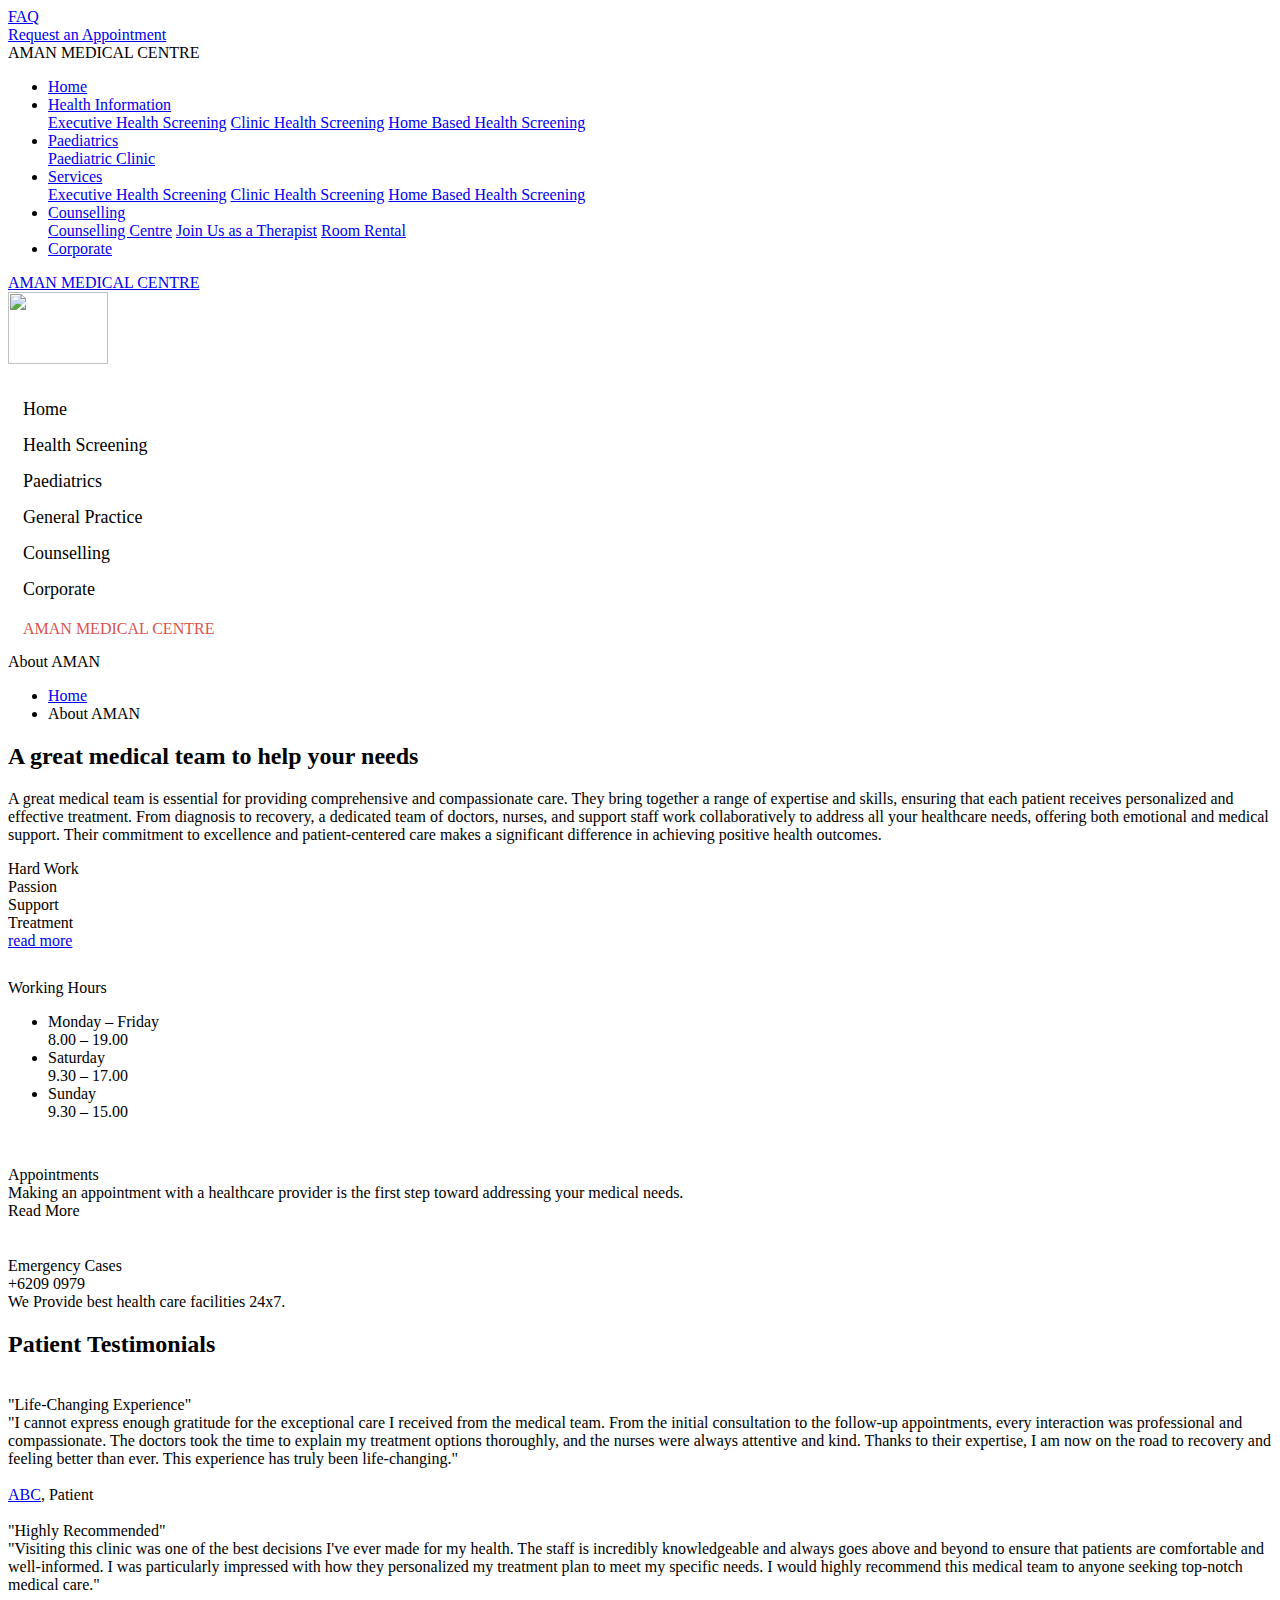
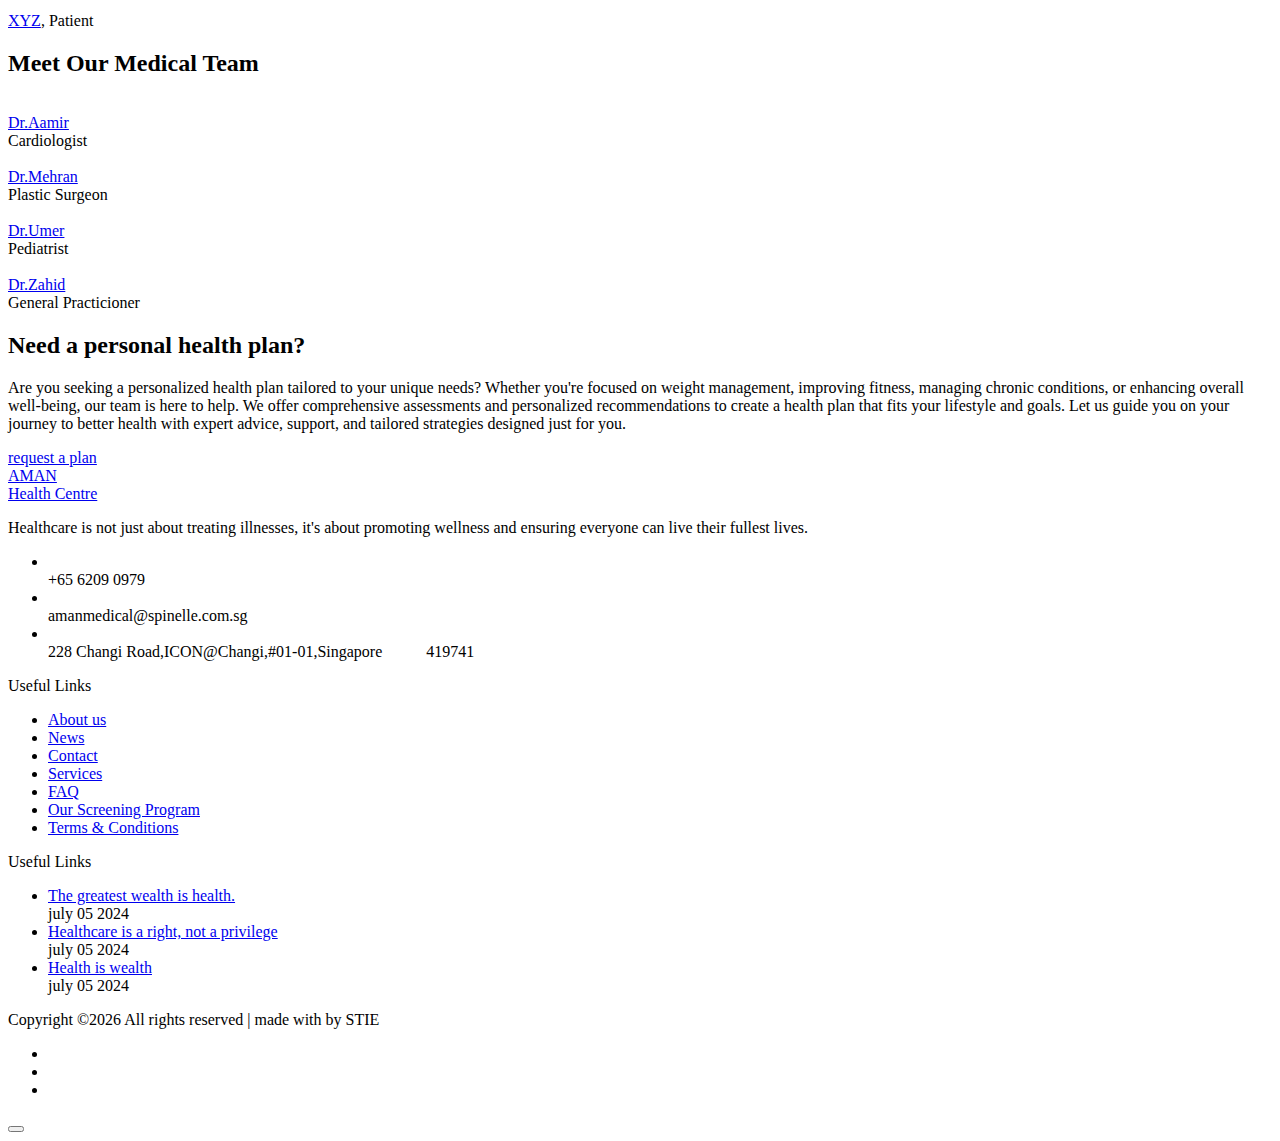
==== about.html @ 0fedb826 "committed" ====
<!DOCTYPE html>
<html lang="en">
<head>
<title>About us</title>
<meta charset="utf-8">
<meta http-equiv="X-UA-Compatible" content="IE=edge">
<meta name="description" content="CareMed demo project">
<meta name="viewport" content="width=device-width, initial-scale=1">
<link rel="icon" href="images/amanlogo.jpg" type="image/gif">
<link rel="stylesheet" type="text/css" href="styles/bootstrap4/bootstrap.min.css">
<link href="plugins/font-awesome-4.7.0/css/font-awesome.min.css" rel="stylesheet" type="text/css">
<link rel="stylesheet" type="text/css" href="plugins/OwlCarousel2-2.2.1/owl.carousel.css">
<link rel="stylesheet" type="text/css" href="plugins/OwlCarousel2-2.2.1/owl.theme.default.css">
<link rel="stylesheet" type="text/css" href="plugins/OwlCarousel2-2.2.1/animate.css">
<link rel="stylesheet" type="text/css" href="styles/about.css">
<link rel="stylesheet" type="text/css" href="styles/about_responsive.css">
<style>
	.menu_inner {
		padding: 15px;
	}

	.menu_list {
		list-style: none;
		padding: 0;
	}

	.menu_item {
		margin-bottom: 15px;
	}

	.menu_item a {
		text-decoration: none;
		color: #000;
		font-size: 18px;
	}

	.menu_extra {
		margin-top: 20px;
	}

	.menu_appointment a {
		text-decoration: none;
		color: #007BFF;
	}

	.menu_emergencies {
		margin-top: 10px;
		font-size: 16px;
		color: #d9534f;
	}

	.submenu_list {
		list-style: none;
		padding-left: 20px;
		display: none;
	}

	.menu_item_dropdown:hover .submenu_list {
		display: block;
	}

	.submenu_item a {
		color: #007BFF;
	}
</style>
</head>
<body>

<div class="super_container">
	
	<!-- Header -->

	<header class="header trans_200">
		
		<!-- Top Bar -->
		<div class="top_bar">
			<div class="container">
				<div class="row">
					<div class="col">
						<div class="top_bar_content d-flex flex-row align-items-center justify-content-start">
							<div class="top_bar_item"><a href="faq.html">FAQ</a></div>
							<div class="top_bar_item"><a href="#">Request an Appointment</a></div>
							<div class="emergencies  d-flex flex-row align-items-center justify-content-start ml-auto">AMAN MEDICAL CENTRE</div>
						</div>

					</div>
				</div>
			</div>
		</div>

		


		<div class="header_container">
			<div class="container">
				<div class="row">
					<div class="col">
						<div class="header_content d-flex flex-row align-items-center justify-content-start">
							<nav class="main_nav ml-auto">
								<ul>
									<li><a href="index.html">Home</a></li>
									<!-- <li><a href="about.html">About us</a></li> -->
									<li class="nav-item dropdown">
										<a class="nav-link dropdown-toggle" href="#" id="navbarDropdown" role="button" data-toggle="dropdown" aria-haspopup="true" aria-expanded="false">
											Health Information
										</a>
										<div class="dropdown-menu" aria-labelledby="navbarDropdown">
											
											<a class="dropdown-item" href="executivehealth.html">Executive Health Screening</a>
											<a class="dropdown-item" href="clinic.html">Clinic Health Screening</a>
											<a class="dropdown-item" href="homebased.html">Home Based  Health Screening</a>
										</div>
									</li>
									<li class="nav-item dropdown">
										<a class="nav-link dropdown-toggle" href="#" id="navbarDropdown" role="button" data-toggle="dropdown" aria-haspopup="true" aria-expanded="false">
											Paediatrics 
										</a>
										<div class="dropdown-menu" aria-labelledby="navbarDropdown">
											
											<a class="dropdown-item" href="paediatrics.html">Paediatric Clinic</a>
											
										</div>
									</li>

									<li class="nav-item dropdown">
										<a class="nav-link dropdown-toggle" href="#" id="navbarDropdown" role="button" data-toggle="dropdown" aria-haspopup="true" aria-expanded="false">
											Services
										</a>
										<div class="dropdown-menu" aria-labelledby="navbarDropdown">
											
											<a class="dropdown-item" href="executivehealth.html">Executive Health Screening</a>
											<a class="dropdown-item" href="clinic.html">Clinic Health Screening</a>
											<a class="dropdown-item" href="homebased.html">Home Based  Health Screening</a>
										</div>
									</li>
									<li class="nav-item dropdown">
										<a class="nav-link dropdown-toggle" href="#" id="navbarDropdown" role="button" data-toggle="dropdown" aria-haspopup="true" aria-expanded="false">
											Counselling
										</a>
										<div class="dropdown-menu" aria-labelledby="navbarDropdown">
											
											<a class="dropdown-item" href="executivehealth.html">Counselling Centre</a>
											<a class="dropdown-item" href="clinic.html">Join Us as a Therapist</a>
											<a class="dropdown-item" href="homebased.html">Room Rental</a>
										</div>
									</li>
									<li><a href="news.html">Corporate</a></li>
									<!-- <li><a href="contact.html">Contact</a></li> -->
								</ul>
							</nav>
							<div class="hamburger ml-auto"><i class="fa fa-bars" aria-hidden="true"></i></div>
						</div>
					</div>
				</div>
			</div>
		</div>

		<!-- Logo -->
		<div class="logo_container_outer">
			<div class="container">
				<div class="row">
					<div class="col">
						<div class="logo_container">
							<a href="#">
								<div class="logo_content ">
									 <div class="logo_line"></div> 
									<div class="logo d-flex flex-row align-items-center justify-content-center">
										<div class="logo_sub text-danger">AMAN MEDICAL CENTRE </div>
										<div class="logo_text"><img class="img" src="images/amandec12.jpg" alt="" style="width:100px;height:72px;"></div>
										 <!-- <div class="logo_box">+</div>  -->
									</div>
									
								</div>
							</a>
						</div>
					</div>
				</div>
			</div>	
		</div>

	</header>

	<!-- Menu -->

	<div class="menu_container menu_mm">
        <div class="menu_close_container">
            <div class="menu_close"></div>
        </div>
        <div class="menu_inner menu_mm">
            <div class="menu menu_mm">
                <ul class="menu_list menu_mm">
                    <li class="menu_item menu_mm"><a href="index.html">Home</a></li>
                    <li class="menu_item menu_mm menu_item_dropdown">
                        <a href="#">Health Screening <i class="fa fa-chevron-down"></i></a>
                        <ul class="submenu_list menu_mm">
                            <li class="submenu_item menu_mm"><a href="executivehealth.html">Executive Health Screening</a></li>
                            <li class="submenu_item menu_mm"><a href="clinic.html">Clinic Health Screening</a></li>
                            <li class="submenu_item menu_mm"><a href="homebased.html">Home Based Health Screening</a></li>
                        </ul>
                    </li>
                    <li class="menu_item menu_mm menu_item_dropdown">
                        <a href="#">Paediatrics <i class="fa fa-chevron-down"></i></a>
                        <ul class="submenu_list menu_mm">
                            <li class="submenu_item menu_mm"><a href="paediatrics.html">Paediatric Clinic</a></li>
                        </ul>
                    </li>
                    <li class="menu_item menu_mm menu_item_dropdown">
                        <a href="#">General Practice <i class="fa fa-chevron-down"></i></a>
                        <ul class="submenu_list menu_mm">
                            <li class="submenu_item menu_mm"><a href="executivehealth.html">Executive Health Screening</a></li>
                            <li class="submenu_item menu_mm"><a href="clinic.html">Clinic Health Screening</a></li>
                            <li class="submenu_item menu_mm"><a href="homebased.html">Home Based Health Screening</a></li>
                        </ul>
                    </li>
                    <li class="menu_item menu_mm menu_item_dropdown">
                        <a href="#">Counselling <i class="fa fa-chevron-down"></i></a>
                        <ul class="submenu_list menu_mm">
                            <li class="submenu_item menu_mm"><a href="executivehealth.html">Counselling Centre</a></li>
                            <li class="submenu_item menu_mm"><a href="clinic.html">Join Us as a Therapist</a></li>
                            <li class="submenu_item menu_mm"><a href="homebased.html">Room Rental</a></li>
                        </ul>
                    </li>
                    <li class="menu_item menu_mm"><a href="news.html">Corporate</a></li>
                </ul>
            </div>
            <div class="menu_extra">
                <div class="menu_emergencies">AMAN MEDICAL CENTRE</div>
            </div>
        </div>
    </div>

	<!-- Home -->

	<div class="home">
		<div class="home_background parallax-window" data-parallax="scroll" data-image-src="images/about.jpg" data-speed="0.8"></div>
		<div class="home_container">
			<div class="container">
				<div class="row">
					<div class="col">
						<div class="home_content">
							<div class="home_title">About <span>AMAN</span></div>
							<div class="breadcrumbs">
								<ul>
									<li><a href="index.html">Home</a></li>
									<li>About AMAN</li>
								</ul>
							</div>
						</div>
					</div>
				</div>
			</div>
		</div>
	</div>

	<!-- About -->

	<div class="about">
		<div class="container">
			<div class="row">

				<!-- About Content -->
				<div class="col-lg-8">
					<div class="section_title"><h2>A great medical team to help your needs</h2></div>
					<div class="about_text">
						<p class="text-justify"> A great medical team is essential for providing comprehensive and compassionate care. 
							They bring together a range of expertise and skills, ensuring that each patient receives
							 personalized and effective treatment. From diagnosis to recovery, a dedicated team of 
							 doctors, nurses, and support staff work collaboratively to address all your healthcare
							  needs, offering both emotional and medical support. Their commitment to excellence and
							   patient-centered care makes a significant difference in achieving positive health 
							   outcomes.</p>
					</div>
					<div class="row loaders_container">
						<div class="col-md-3 loader_col">
							<!-- Loader -->
							<div class="loader" data-perc="0.75"><span>Hard Work</span></div>
						</div>
						<div class="col-md-3 loader_col">
							<!-- Loader -->
							<div class="loader" data-perc="0.95"><span>Passion</span></div>
						</div>
						<div class="col-md-3 loader_col">
							<!-- Loader -->
							<div class="loader" data-perc="0.75"><span>Support</span></div>
						</div>
						<div class="col-md-3 loader_col">
							<!-- Loader -->
							<div class="loader" data-perc="0.95"><span>Treatment</span></div>
						</div>
					</div>
					<div class="button about_button"><a href="#">read more</a></div>
				</div>

				<!-- Boxes -->
				<div class="col-lg-4 boxes_col">

					<!-- Box -->
					<div class="box working_hours">
						<div class="box_icon d-flex flex-column align-items-start justify-content-center"><div style="width:29px; height:29px;"><img src="images/alarm-clock.svg" alt=""></div></div>
						<div class="box_title">Working Hours</div>
						<div class="working_hours_list">
							<ul>
								<li class="d-flex flex-row align-items-center justify-content-start">
									<div>Monday – Friday</div>
									<div class="ml-auto">8.00 – 19.00</div>
								</li>
								<li class="d-flex flex-row align-items-center justify-content-start">
									<div>Saturday</div>
									<div class="ml-auto">9.30 – 17.00</div>
								</li>
								<li class="d-flex flex-row align-items-center justify-content-start">
									<div>Sunday</div>
									<div class="ml-auto">9.30 – 15.00</div>
								</li>
							</ul>
						</div>
					</div>

					<!-- Box -->
					<div class="box box_appointments">
						<div class="box_icon d-flex flex-column align-items-start justify-content-center"><div style="width: 29px; height:29px;"><img src="images/phone-call.svg" alt=""></div></div>
						<div class="box_title">Appointments</div>
						<div class="box_text text-justify">Making an appointment with a healthcare provider is the first step toward
							 addressing your medical needs. 
							
							<div class="button home_button">
								<a>Read More</a>
							</div> 
							
							<!-- Our streamlined  appointment process ensures that you can 

							
							quickly and easily schedule a visit with one of our expert medical professionals.
							
							Whether you need a routine check-up, a specialized consultation, or urgent care, our team is here to assist you.

							How to Schedule an Appointment:
							
							Online Booking: Use our online portal to select a convenient date and time for your appointment.
							Phone Call: Call our dedicated appointment line to speak with a scheduler who can help you find the right slot.
							In-Person: Visit our reception desk to book an appointment directly with our staff.
							Our goal is to provide you with timely and efficient access to the care you need. We understand that your time is valuable, and we strive to minimize wait times while ensuring that you receive the highest quality medical attention.
							
							If you have any questions or need assistance with booking an appointment, please do not hesitate to contact us. We're here to help you every step of the way.
							 -->
							
							
							
							
							
							</div>
					</div>

					<!-- Box -->
					<div class="box box_emergency">
						<div class="box_icon d-flex flex-column align-items-start justify-content-center"><div style="width: 37px; height:37px; margin-left:-4px;"><img src="images/bell.svg" alt=""></div></div>
						<div class="box_title">Emergency Cases</div>
						<div class="box_phone">+6209 0979</div>
						<div class="box_emergency_text">We Provide best health care facilities 24x7.</div>
					</div>

				</div>
			</div>
		</div>
	</div>

	<!-- Testimonials -->

	<div class="testimonials">
		<div class="testimonials_background parallax-window" data-parallax="scroll" data-image-src="images/testimonials.jpg" data-speed="0.8"></div>
		<div class="container">
			<div class="row">
				<div class="col">
					<div class="section_title section_title_light"><h2>Patient Testimonials</h2></div>
				</div>
			</div>
			<div class="row test_row">
				
				<!-- Testimonial -->
				<div class="col-lg-6 test_col">
					<div class="testimonial">
						<div class="test_icon d-flex flex-column align-items-center justify-content-center"><img src="images/quote.png" alt=""></div>
						<div class="test_text text-justify">"Life-Changing Experience" <br>

							"I cannot express enough gratitude for the exceptional care I received from the medical team. From the initial 
							consultation to the follow-up appointments, every interaction was professional and compassionate. The doctors
							 took the time to explain my treatment options thoroughly, and the nurses were always attentive and kind. Thanks 
							 to their expertise, I am now on the road to recovery and feeling better than ever. This experience has truly been
							  life-changing."</div>
						<div class="test_author d-flex flex-row align-items-center justify-content-start">
							<div class="test_author_image"><div><img src="images/alamdar.jpg" alt=""></div></div>
							<div class="test_author_name"><a href="#">ABC</a>, <span>Patient</span></div>
						</div>
					</div>
				</div>

				<!-- Testimonial -->
				<div class="col-lg-6 test_col">
					<div class="testimonial">
						<div class="test_icon d-flex flex-column align-items-center justify-content-center"><img src="images/quote.png" alt=""></div>
						<div class="test_text text-justify">"Highly Recommended"  <br>

							"Visiting this clinic was one of the best decisions I've ever made for my health. The staff is incredibly
							 knowledgeable and always goes above and beyond to ensure that patients are comfortable and well-informed. 
							 I was particularly impressed with how they personalized my treatment plan to meet my specific needs.
							  I would highly recommend this medical team to anyone seeking top-notch medical care."</div>
						<div class="test_author d-flex flex-row align-items-center justify-content-start">
							<div class="test_author_image"><div><img src="images/alamdar.jpg" alt=""></div></div>
							<div class="test_author_name"><a href="#">XYZ</a>, <span>Patient</span></div>
						</div>
					</div>
				</div>

			</div>
		</div>
	</div>

	<!-- Team -->

	<div class="team">
		<div class="container">
			<div class="row">
				<div class="col">
					<div class="section_title"><h2>Meet Our Medical Team</h2></div>
				</div>
			</div>
			<div class="row team_row">
				
				<!-- Team Member -->
				<div class="col-lg-3 team_col">
					<div class="team_member">
						<div class="team_member_image d-flex flex-column align-items-center justify-content-end"><img src="images/Dramir.jpeg" alt="" style="height: 400px;"></div>
						<div class="team_member_info">
							<div class="team_member_name"><a href="#">Dr.Aamir</a></div>
							<div class="team_member_title">Cardiologist</div>
						</div>
					</div>
				</div>

				<!-- Team Member -->
				<div class="col-lg-3 team_col">
					<div class="team_member">
						<div class="team_member_image d-flex flex-column align-items-center justify-content-end"><img src="images/Drmehran.jpeg" alt=""></div>
						<div class="team_member_info">
							<div class="team_member_name"><a href="#">Dr.Mehran</a></div>
							<div class="team_member_title">Plastic Surgeon</div>
						</div>
					</div>
				</div>

				<!-- Team Member -->
				<div class="col-lg-3 team_col">
					<div class="team_member">
						<div class="team_member_image d-flex flex-column align-items-center justify-content-end"><img src="images/Drumer.jpg" alt=""></div>
						<div class="team_member_info">
							<div class="team_member_name"><a href="#">Dr.Umer</a></div>
							<div class="team_member_title">Pediatrist</div>
						</div>
					</div>
				</div>

				<!-- Team Member -->
				<div class="col-lg-3 team_col">
					<div class="team_member">
						<div class="team_member_image d-flex flex-column align-items-center justify-content-end"><img src="images/drzahidd.jpg" alt="" style="height: 400px;"></div>
						<div class="team_member_info">
							<div class="team_member_name"><a href="#">Dr.Zahid</a></div>
							<div class="team_member_title">General Practicioner</div>
						</div>
					</div>
				</div>

			</div>
		</div>
	</div>

	<!-- Call to action -->

	<div class="cta">
		<div class="cta_background parallax-window" data-parallax="scroll" data-image-src="images/cta.jpg" data-speed="0.8"></div>
		<div class="container">
			<div class="row">
				<div class="col">
					<div class="cta_content text-center">
						<h2>Need a personal health plan?</h2>
						<p class="text-justify">Are you seeking a personalized health plan tailored to your unique needs? Whether you're
							 focused on weight management, improving fitness, managing chronic conditions, or enhancing overall well-being, 
							 our team is here to help. We offer comprehensive assessments and personalized recommendations to create a health 
							 plan that fits your lifestyle and goals. Let us guide you on your journey to better health with expert advice, 
							 support, and tailored strategies designed just for you.

						</p>
						<div class="button cta_button"><a href="#">request a plan</a></div>
					</div>
				</div>
			</div>
		</div>		
	</div>

	<!-- Footer -->

	<footer class="footer">
		<div class="footer_container">
			<div class="container">
				<div class="row">
					
					<!-- Footer - About -->
					<div class="col-lg-4 footer_col">
						<div class="footer_about">
							<div class="footer_logo_container">
								<a href="#" class="d-flex flex-column align-items-center justify-content-center">
									<div class="logo_content">
										<div class="logo d-flex flex-row align-items-center justify-content-center">
											<div class="logo_text">AMAN<span></span></div>
											<!-- <div class="logo_box">+</div> -->
										</div>
										<div class="logo_sub">Health Centre </div>
									</div>
								</a>
							</div>
							<div class="footer_about_text">
								<p class="text-justify">Healthcare is not just about treating illnesses, it's about promoting wellness and ensuring everyone can live their fullest lives.</p>
							</div>
							<ul class="footer_about_list">
								<li><div class="footer_about_icon"><img src="images/phone-call.svg" alt=""></div><span>+65 6209 0979</span></li>
								<li><div class="footer_about_icon"><img src="images/envelope.svg" alt=""></div><span>amanmedical@spinelle.com.sg</span></li>
								<li><div class="footer_about_icon"><img src="images/placeholder.svg" alt=""></div><span>228 Changi Road,ICON@Changi,#01-01,Singapore &nbsp;&nbsp; &nbsp;&nbsp; &nbsp; &nbsp;   419741</span></li>
							</ul>
						</div>
					</div>

					<!-- Footer - Links -->
					<div class="col-lg-4 footer_col">
						<div class="footer_links footer_column">
							<div class="footer_title">Useful Links</div>
							<ul>
								<li><a href="about.html">About us</a></li>
								<li><a href="news.html">News</a></li>
								<li><a href="contact.html">Contact</a></li>
								<li><a href="services.html">Services</a></li>
								<li><a href="#">FAQ</a></li>
								<li><a href="#">Our Screening Program</a></li>
								<li><a href="#">Terms & Conditions</a></li>
								
							</ul>
						</div>
					</div>

					<!-- Footer - News -->
					<div class="col-lg-4 footer_col">
						<div class="footer_news footer_column">
							<div class="footer_title">Useful Links</div>
							<ul>
								<li>
									<div class="footer_news_title"><a href="news.html">The greatest wealth is health.</a></div>
									<div class="footer_news_date">july 05 2024</div>
								</li>
								<li>
									<div class="footer_news_title"><a href="news.html">Healthcare is a right, not a privilege</a></div>
									<div class="footer_news_date">july 05 2024</div>
								</li>
								<li>
									<div class="footer_news_title"><a href="news.html">Health is wealth</a></div>
									<div class="footer_news_date">july 05 2024</div>
								</li>
							</ul>
						</div>
					</div>
				</div>
			</div>
		</div>
		<div class="copyright">
			<div class="container">
				<div class="row">
					<div class="col">
						<div class="copyright_content d-flex flex-lg-row flex-column align-items-lg-center justify-content-start">
							<div class="cr">
                   Copyright &copy;<script>document.write(new Date().getFullYear());</script> All rights reserved |  made with <i class="fa fa-heart-o" aria-hidden="true"></i> by STIE
</div>
							<div class="footer_social ml-lg-auto">
								<ul>
									
									<li><a href="#"><i class="fa fa-facebook" aria-hidden="true"></i></a></li>
									<li><a href="#"><i class="fa fa-twitter" aria-hidden="true"></i></a></li>
									<li><a href="#"><i class="fa fa-linkedin" aria-hidden="true"></i></a></li>
								</ul>
							</div>
						</div>
					</div>
				</div>
			</div>			
		</div>
	</footer>
	<button onclick="topFunction()" id="backToTopBtn" title="Go to top"><i class="fa fa-arrow-up"></i></button>
</div>

<script src="js/jquery-3.2.1.min.js"></script>
<script src="styles/bootstrap4/popper.js"></script>
<script src="styles/bootstrap4/bootstrap.min.js"></script>
<script src="plugins/greensock/TweenMax.min.js"></script>
<script src="plugins/greensock/TimelineMax.min.js"></script>
<script src="plugins/scrollmagic/ScrollMagic.min.js"></script>
<script src="plugins/greensock/animation.gsap.min.js"></script>
<script src="plugins/greensock/ScrollToPlugin.min.js"></script>
<script src="plugins/progressbar/progressbar.min.js"></script>
<script src="plugins/OwlCarousel2-2.2.1/owl.carousel.js"></script>
<script src="plugins/easing/easing.js"></script>
<script src="plugins/parallax-js-master/parallax.min.js"></script>
<script src="js/about.js"></script>
</body>
</html>
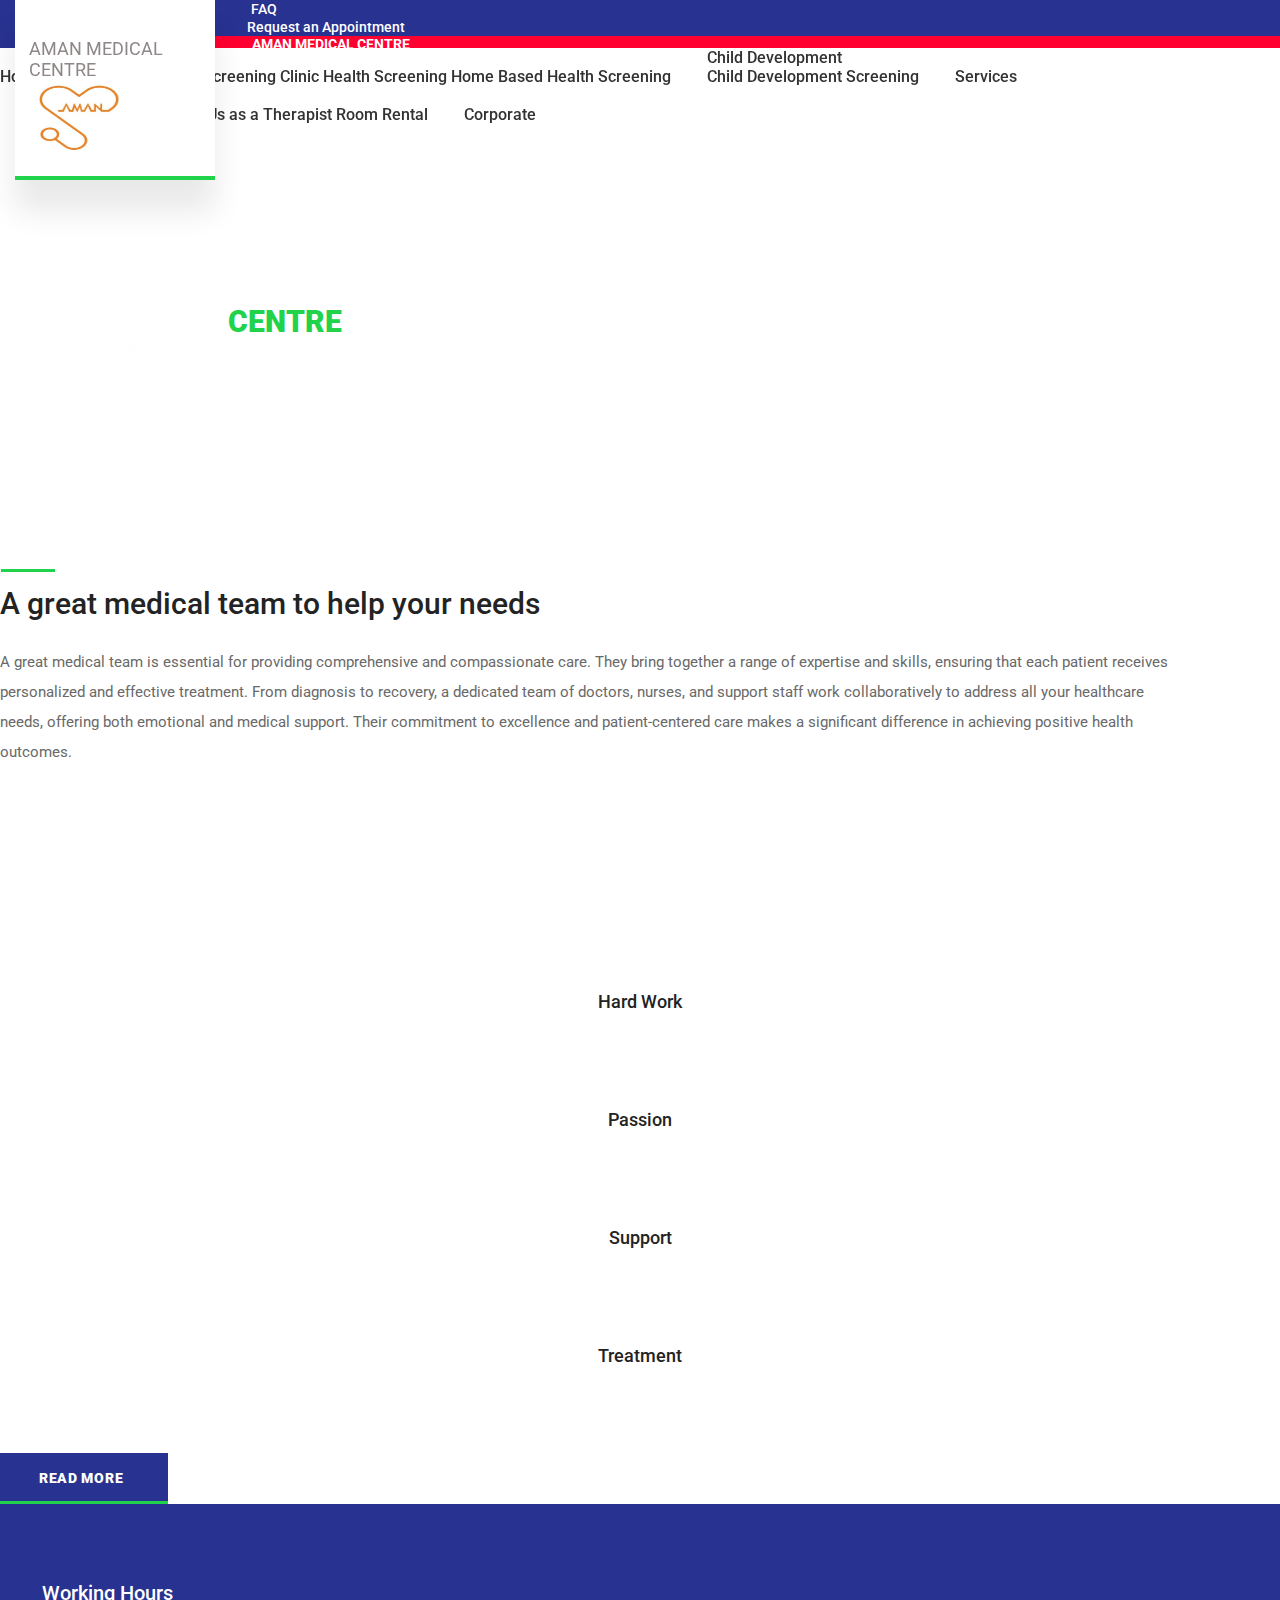
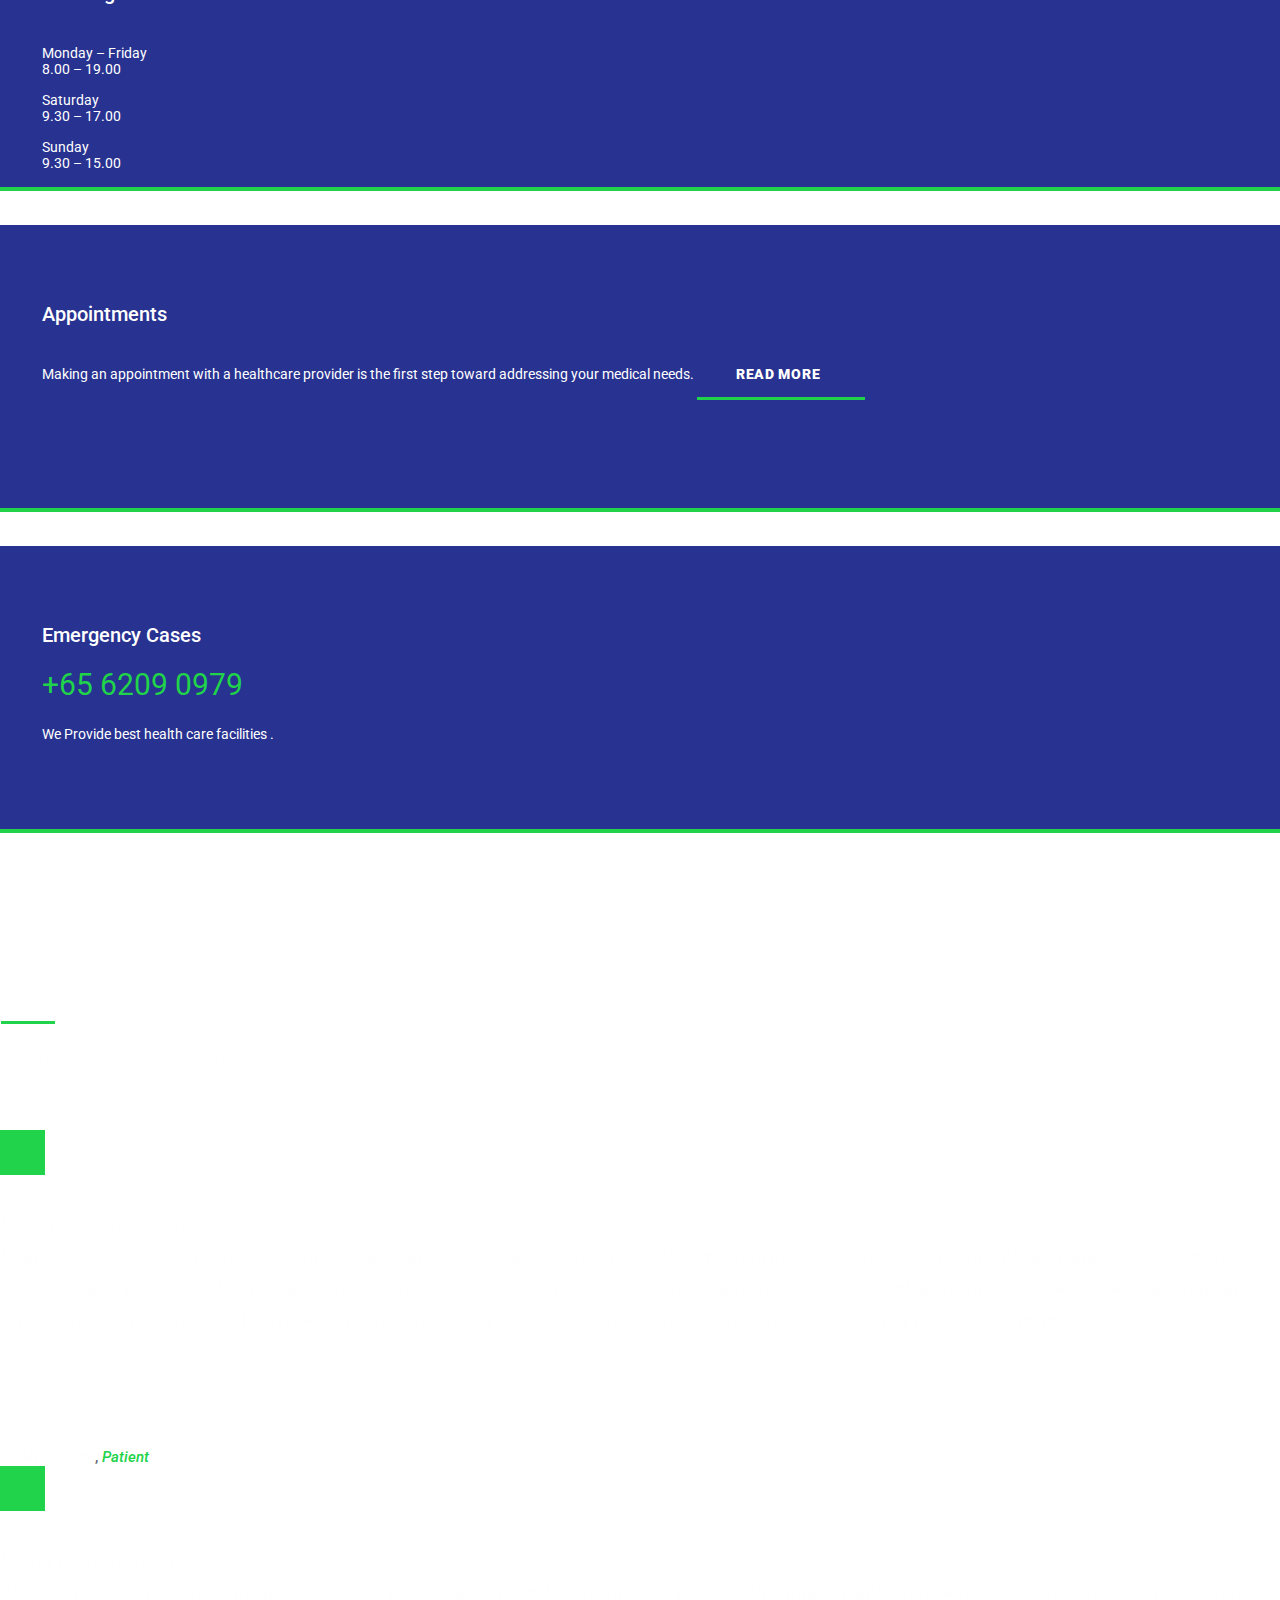
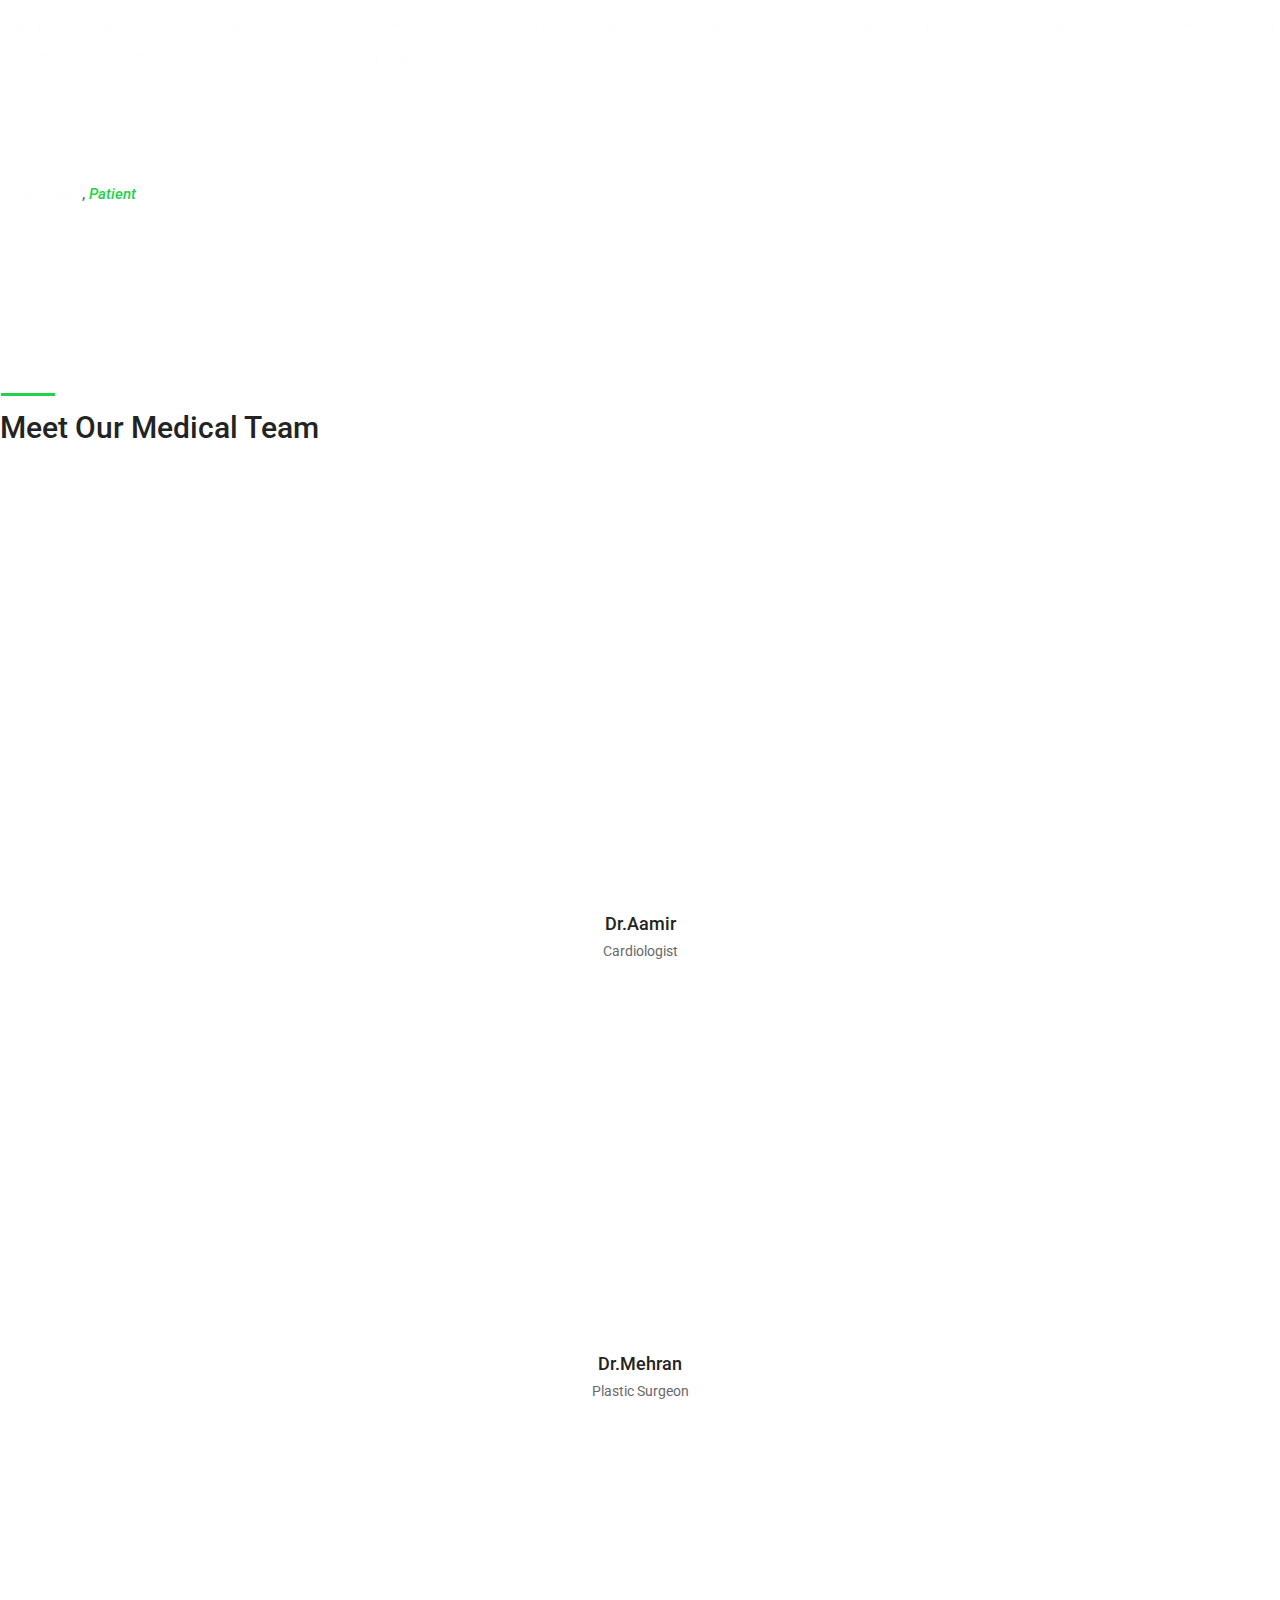
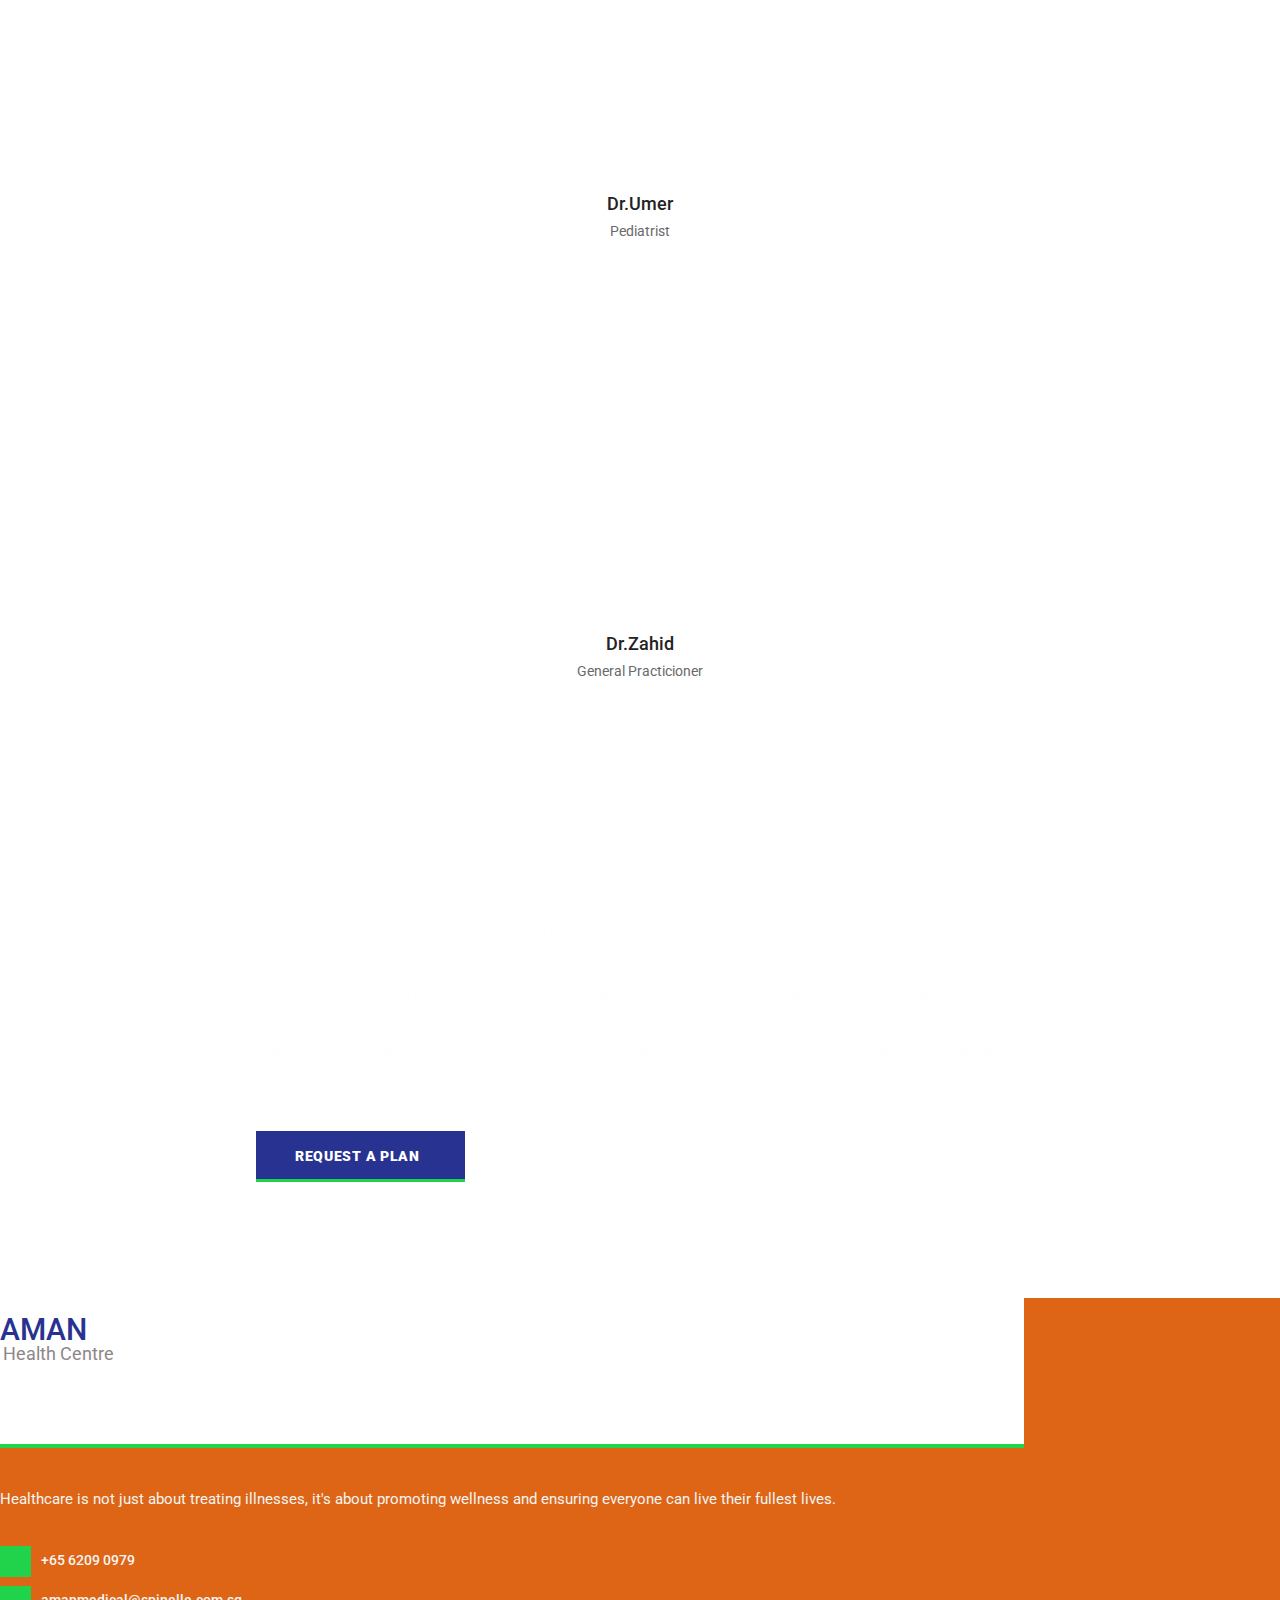
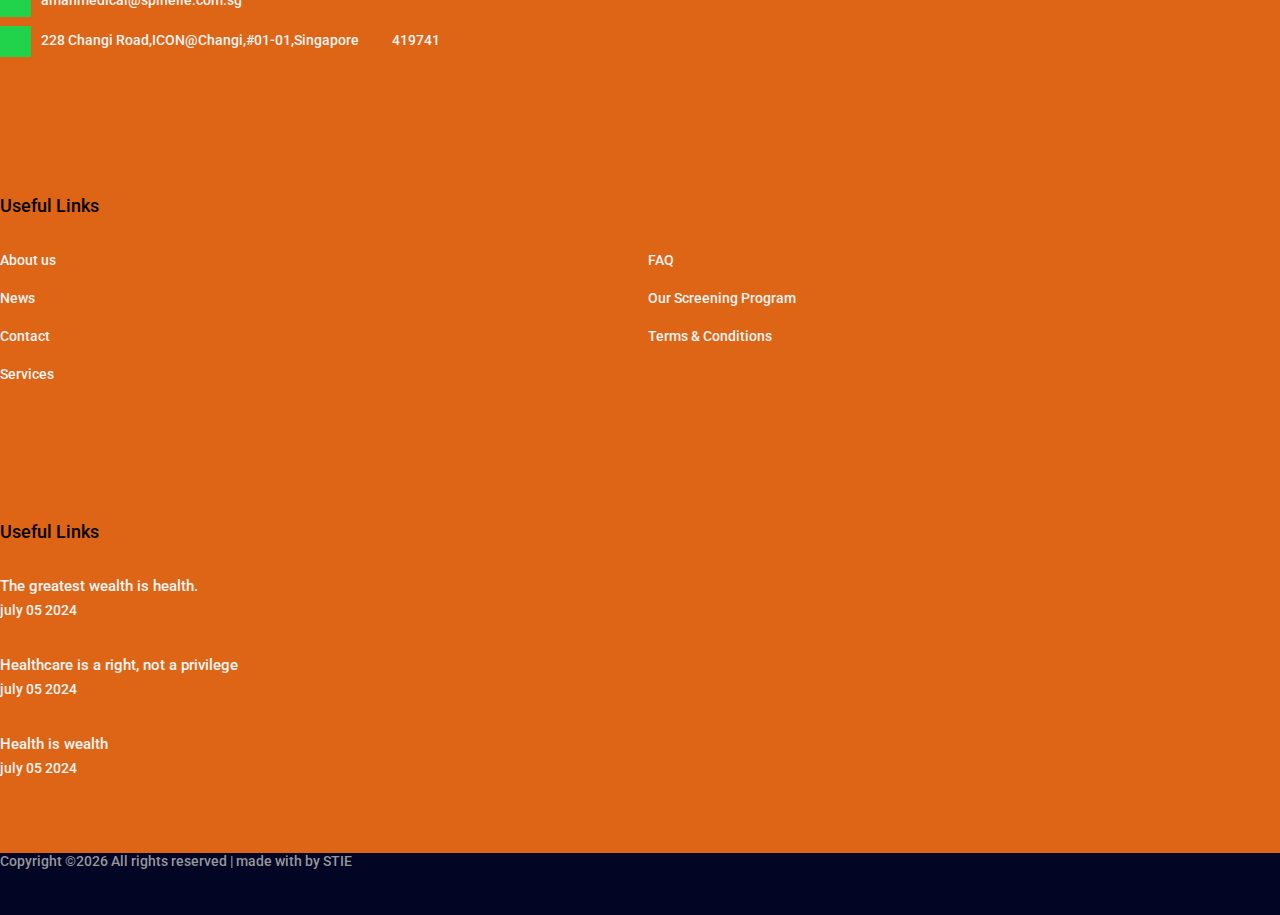
==== commit 10bd59fc: "changes" ====
--- a/about.html
+++ b/about.html
@@ -15,6 +15,23 @@
 <link rel="stylesheet" type="text/css" href="styles/about.css">
 <link rel="stylesheet" type="text/css" href="styles/about_responsive.css">
 <style>
+
+.logo_content
+{
+	width: 100%;
+	height: 100%;
+	padding: 11px;
+} 
+.logo_sub
+{
+	font-size: 18px;
+	font-weight: 400;
+	color: #8f8787;
+	padding-left: 3px;
+	margin-top: 2px;
+}
+
+
 	.menu_inner {
 		padding: 15px;
 	}
@@ -113,16 +130,16 @@
 									</li>
 									<li class="nav-item dropdown">
 										<a class="nav-link dropdown-toggle" href="#" id="navbarDropdown" role="button" data-toggle="dropdown" aria-haspopup="true" aria-expanded="false">
-											Paediatrics 
+											Child Development 
 										</a>
 										<div class="dropdown-menu" aria-labelledby="navbarDropdown">
 											
-											<a class="dropdown-item" href="paediatrics.html">Paediatric Clinic</a>
+											<a class="dropdown-item" href="paediatrics.html">Child Development Screening</a>
 											
 										</div>
 									</li>
-
-									<li class="nav-item dropdown">
+									<li><a href="services.html">Services</a></li>
+									<!-- <li class="nav-item dropdown">
 										<a class="nav-link dropdown-toggle" href="#" id="navbarDropdown" role="button" data-toggle="dropdown" aria-haspopup="true" aria-expanded="false">
 											Services
 										</a>
@@ -132,16 +149,16 @@
 											<a class="dropdown-item" href="clinic.html">Clinic Health Screening</a>
 											<a class="dropdown-item" href="homebased.html">Home Based  Health Screening</a>
 										</div>
-									</li>
+									</li> -->
 									<li class="nav-item dropdown">
 										<a class="nav-link dropdown-toggle" href="#" id="navbarDropdown" role="button" data-toggle="dropdown" aria-haspopup="true" aria-expanded="false">
 											Counselling
 										</a>
 										<div class="dropdown-menu" aria-labelledby="navbarDropdown">
 											
-											<a class="dropdown-item" href="executivehealth.html">Counselling Centre</a>
-											<a class="dropdown-item" href="clinic.html">Join Us as a Therapist</a>
-											<a class="dropdown-item" href="homebased.html">Room Rental</a>
+											<a class="dropdown-item" href="#">Counselling Centre</a>
+											<a class="dropdown-item" href="#">Join Us as a Therapist</a>
+											<a class="dropdown-item" href="#">Room Rental</a>
 										</div>
 									</li>
 									<li><a href="news.html">Corporate</a></li>
@@ -166,7 +183,7 @@
 									 <div class="logo_line"></div> 
 									<div class="logo d-flex flex-row align-items-center justify-content-center">
 										<div class="logo_sub text-danger">AMAN MEDICAL CENTRE </div>
-										<div class="logo_text"><img class="img" src="images/amandec12.jpg" alt="" style="width:100px;height:72px;"></div>
+										<div class="logo_text"><img class="img" src="images/amanlogonew.jpg" alt="" style="width:100px;height:72px;"></div>
 										 <!-- <div class="logo_box">+</div>  -->
 									</div>
 									
@@ -199,28 +216,22 @@
                         </ul>
                     </li>
                     <li class="menu_item menu_mm menu_item_dropdown">
-                        <a href="#">Paediatrics <i class="fa fa-chevron-down"></i></a>
+                        <a href="#">Child Development <i class="fa fa-chevron-down"></i></a>
                         <ul class="submenu_list menu_mm">
-                            <li class="submenu_item menu_mm"><a href="paediatrics.html">Paediatric Clinic</a></li>
+                            <li class="submenu_item menu_mm"><a href="paediatrics.html">Child Development Screening</a></li>
                         </ul>
                     </li>
-                    <li class="menu_item menu_mm menu_item_dropdown">
-                        <a href="#">General Practice <i class="fa fa-chevron-down"></i></a>
-                        <ul class="submenu_list menu_mm">
-                            <li class="submenu_item menu_mm"><a href="executivehealth.html">Executive Health Screening</a></li>
-                            <li class="submenu_item menu_mm"><a href="clinic.html">Clinic Health Screening</a></li>
-                            <li class="submenu_item menu_mm"><a href="homebased.html">Home Based Health Screening</a></li>
-                        </ul>
-                    </li>
+                    <li class="menu_item menu_mm"><a href="services.html">Services</a></li>
                     <li class="menu_item menu_mm menu_item_dropdown">
                         <a href="#">Counselling <i class="fa fa-chevron-down"></i></a>
                         <ul class="submenu_list menu_mm">
-                            <li class="submenu_item menu_mm"><a href="executivehealth.html">Counselling Centre</a></li>
-                            <li class="submenu_item menu_mm"><a href="clinic.html">Join Us as a Therapist</a></li>
-                            <li class="submenu_item menu_mm"><a href="homebased.html">Room Rental</a></li>
+                            <li class="submenu_item menu_mm"><a href="#">Counselling Centre</a></li>
+                            <li class="submenu_item menu_mm"><a href="#">Join Us as a Therapist</a></li>
+                            <li class="submenu_item menu_mm"><a href="#">Room Rental</a></li>
                         </ul>
                     </li>
                     <li class="menu_item menu_mm"><a href="news.html">Corporate</a></li>
+					<li class="menu_item menu_mm"><a href="contact.html">Contact</a></li>
                 </ul>
             </div>
             <div class="menu_extra">
@@ -238,7 +249,7 @@
 				<div class="row">
 					<div class="col">
 						<div class="home_content">
-							<div class="home_title">About <span>AMAN</span></div>
+							<div class="home_title">AMAN MEDICAL <span>CENTRE</span></div>
 							<div class="breadcrumbs">
 								<ul>
 									<li><a href="index.html">Home</a></li>
@@ -355,8 +366,8 @@
 					<div class="box box_emergency">
 						<div class="box_icon d-flex flex-column align-items-start justify-content-center"><div style="width: 37px; height:37px; margin-left:-4px;"><img src="images/bell.svg" alt=""></div></div>
 						<div class="box_title">Emergency Cases</div>
-						<div class="box_phone">+6209 0979</div>
-						<div class="box_emergency_text">We Provide best health care facilities 24x7.</div>
+						<div class="box_phone">+65 6209 0979</div>
+						<div class="box_emergency_text">We Provide best health care facilities .</div>
 					</div>
 
 				</div>
@@ -389,7 +400,7 @@
 							  life-changing."</div>
 						<div class="test_author d-flex flex-row align-items-center justify-content-start">
 							<div class="test_author_image"><div><img src="images/alamdar.jpg" alt=""></div></div>
-							<div class="test_author_name"><a href="#">ABC</a>, <span>Patient</span></div>
+							<div class="test_author_name"><a href="#">Mr Salman</a>, <span>Patient</span></div>
 						</div>
 					</div>
 				</div>
@@ -406,7 +417,7 @@
 							  I would highly recommend this medical team to anyone seeking top-notch medical care."</div>
 						<div class="test_author d-flex flex-row align-items-center justify-content-start">
 							<div class="test_author_image"><div><img src="images/alamdar.jpg" alt=""></div></div>
-							<div class="test_author_name"><a href="#">XYZ</a>, <span>Patient</span></div>
+							<div class="test_author_name"><a href="#">Mr Zahid</a>, <span>Patient</span></div>
 						</div>
 					</div>
 				</div>
--- a/styles/about.css
+++ b/styles/about.css
@@ -0,0 +1,1352 @@
+@charset "utf-8";
+/* CSS Document */
+
+/******************************
+
+[Table of Contents]
+
+1. Fonts
+2. Body and some general stuff
+3. Header
+	3.1 Top Bar
+	3.2 Header Content
+	3.3 Logo
+4. Menu
+5. Home
+6. About
+7. Testimonials
+8. Team
+9. CTA
+10. Footer
+
+
+
+******************************/
+
+/***********
+1. Fonts
+***********/
+
+@import url('https://fonts.googleapis.com/css?family=Roboto:300,400,500,700,900');
+
+/*********************************
+2. Body and some general stuff
+*********************************/
+
+*
+{
+	margin: 0;
+	padding: 0;
+	-webkit-font-smoothing: antialiased;
+	-webkit-text-shadow: rgba(0,0,0,.01) 0 0 1px;
+	text-shadow: rgba(0,0,0,.01) 0 0 1px;
+}
+body
+{
+	font-family: 'Roboto', sans-serif;
+	font-size: 15px;
+	font-weight: 500;
+	background: #FFFFFF;
+	color: #696969;
+}
+div
+{
+	display: block;
+	position: relative;
+	-webkit-box-sizing: border-box;
+    -moz-box-sizing: border-box;
+    box-sizing: border-box;
+}
+ul
+{
+	list-style: none;
+	margin-bottom: 0px;
+}
+p
+{
+	font-family: 'Roboto', sans-serif;
+	font-size: 15px;
+	line-height: 2;
+	font-weight: 400;
+	color: #696969;
+	-webkit-font-smoothing: antialiased;
+	-webkit-text-shadow: rgba(0,0,0,.01) 0 0 1px;
+	text-shadow: rgba(0,0,0,.01) 0 0 1px;
+}
+p:last-of-type
+{
+	margin-bottom: 0;
+}
+a
+{
+	-webkit-transition: all 200ms ease;
+	-moz-transition: all 200ms ease;
+	-ms-transition: all 200ms ease;
+	-o-transition: all 200ms ease;
+	transition: all 200ms ease;
+}
+a, a:hover, a:visited, a:active, a:link
+{
+	text-decoration: none;
+	-webkit-font-smoothing: antialiased;
+	-webkit-text-shadow: rgba(0,0,0,.01) 0 0 1px;
+	text-shadow: rgba(0,0,0,.01) 0 0 1px;
+}
+a:hover
+{
+	color: #20d34a !important;
+}
+::selection
+{
+	color: #20d34a;
+}
+p::selection
+{
+	
+}
+h1{font-size: 48px;}
+h2{font-size: 36px;}
+h3{font-size: 24px;}
+h4{font-size: 18px;}
+h5{font-size: 14px;}
+h1, h2, h3, h4, h5, h6
+{
+	font-family: 'Roboto', sans-serif;
+	-webkit-font-smoothing: antialiased;
+	-webkit-text-shadow: rgba(0,0,0,.01) 0 0 1px;
+	text-shadow: rgba(0,0,0,.01) 0 0 1px;
+}
+h1::selection, 
+h2::selection, 
+h3::selection, 
+h4::selection, 
+h5::selection, 
+h6::selection
+{
+	
+}
+.form-control
+{
+	color: #db5246;
+}
+section
+{
+	display: block;
+	position: relative;
+	box-sizing: border-box;
+}
+.clear
+{
+	clear: both;
+}
+.clearfix::before, .clearfix::after
+{
+	content: "";
+	display: table;
+}
+.clearfix::after
+{
+	clear: both;
+}
+.clearfix
+{
+	zoom: 1;
+}
+.float_left
+{
+	float: left;
+}
+.float_right
+{
+	float: right;
+}
+.trans_200
+{
+	-webkit-transition: all 200ms ease;
+	-moz-transition: all 200ms ease;
+	-ms-transition: all 200ms ease;
+	-o-transition: all 200ms ease;
+	transition: all 200ms ease;
+}
+.trans_300
+{
+	-webkit-transition: all 300ms ease;
+	-moz-transition: all 300ms ease;
+	-ms-transition: all 300ms ease;
+	-o-transition: all 300ms ease;
+	transition: all 300ms ease;
+}
+.trans_400
+{
+	-webkit-transition: all 400ms ease;
+	-moz-transition: all 400ms ease;
+	-ms-transition: all 400ms ease;
+	-o-transition: all 400ms ease;
+	transition: all 400ms ease;
+}
+.trans_500
+{
+	-webkit-transition: all 500ms ease;
+	-moz-transition: all 500ms ease;
+	-ms-transition: all 500ms ease;
+	-o-transition: all 500ms ease;
+	transition: all 500ms ease;
+}
+.fill_height
+{
+	height: 100%;
+}
+.super_container
+{
+	width: 100%;
+	overflow: hidden;
+}
+.prlx_parent
+{
+	overflow: hidden;
+}
+.prlx
+{
+	height: 130% !important;
+}
+.parallax-window
+{
+    min-height: 400px;
+    background: transparent;
+}
+.nopadding
+{
+	padding: 0px !important;
+}
+.button
+{
+	display: inline-block;
+	height: 51px;
+	background: #283290;
+}
+.button::after
+{
+	display: block;
+	position: absolute;
+	left: 0;
+	bottom: 0;
+	width: 100%;
+	height: 3px;
+	background: #20d34a;
+	content: '';
+	z-index: 0;
+	-webkit-transition: all 400ms cubic-bezier(.33,.68,.59,.99);
+	-moz-transition: all 400ms cubic-bezier(.33,.68,.59,.99);
+	-ms-transition: all 400ms cubic-bezier(.33,.68,.59,.99);
+	-o-transition: all 400ms cubic-bezier(.33,.68,.59,.99);
+	transition: all 400ms cubic-bezier(.33,.68,.59,.99);
+}
+.button a
+{
+	display: block;
+	position: relative;
+	line-height: 51px;
+	font-size: 14px;
+	font-weight: 900;
+	color: #FFFFFF;
+	padding-left: 39px;
+	padding-right: 45px;
+	text-transform: uppercase;
+	letter-spacing: 0.05em;
+	z-index: 10;
+}
+.button:hover::after
+{
+	height: 100%;
+}
+.button:hover a
+{
+	color: #FFFFFF !important;
+}
+.section_title
+{
+	padding-top: 17px;
+}
+.section_title h2
+{
+	font-size: 30px;
+	font-weight: 500;
+	color: #232323;
+}
+.section_title::before
+{
+	display: block;
+	position: absolute;
+	left: 1px;
+	top: 0;
+	width: 54px;
+	height: 3px;
+	background: #20d34a;
+	content: '';
+}
+.section_title_light h2
+{
+	color: #FFFFFF;
+}
+
+/*********************************
+3. Header
+*********************************/
+
+.header
+{
+	display: block;
+	position: fixed;
+	top: 0;
+	left: 0;
+	width: 100%;
+	background: #FFFFFF;
+	z-index: 100;
+}
+.header.scrolled
+{
+	top: -48px;
+}
+
+/*********************************
+3.1 Top Bar
+*********************************/
+
+.top_bar
+{
+	width: 100%;
+	background: #283290;
+}
+.top_bar_content
+{
+	width: 100%;
+	height: 48px;
+	padding-left: 214px;
+}
+.top_bar_item
+{
+	margin-left: 33px;
+}
+.top_bar_item a
+{
+	font-size: 14px;
+	color: #FFFFFF;
+	-webkit-transition: all 200ms ease;
+	-moz-transition: all 200ms ease;
+	-ms-transition: all 200ms ease;
+	-o-transition: all 200ms ease;
+	transition: all 200ms ease;
+}
+.top_bar_item:first-child
+{
+	margin-left: 37px;
+}
+.emergencies
+{
+	height: 100%;
+	background: #ff0030;
+	color: #FFFFFF;
+	font-size: 14px;
+	font-weight: 700;
+	padding-left: 38px;
+	padding-right: 38px;
+}
+
+/*********************************
+3.2 Header Content
+*********************************/
+
+.header_container
+{
+	width: 100%;
+	background: #FFFFFF;
+}
+.header_content
+{
+	width: 100%;
+	height: 103px;
+}
+.header.scrolled .header_content
+{
+	height: 80px;
+}
+.main_nav ul li
+{
+	display: inline-block;
+}
+.main_nav ul li:not(:first-child)
+{
+	margin-left: 32px;
+}
+.main_nav ul li a
+{
+	font-size: 16px;
+	font-weight: 500;
+	color: #323232;
+}
+.hamburger
+{
+	display: none;
+	cursor: pointer;
+}
+.hamburger i
+{
+	font-size: 24px;
+	color: #272727;
+}
+
+/*********************************
+3.3 Logo
+*********************************/
+
+.logo_container_outer
+{
+	position: absolute;
+	top: 0;
+	left: 0;
+	width: 100%;
+}
+.logo_container
+{
+	position: absolute;
+	top: 0;
+	left: 15px;
+	width: 200px;
+	height: 180px; 
+	background: #FFFFFF;
+	box-shadow: 0px 31px 29px rgba(0,0,0,0.09);
+	z-index: 10;
+	-webkit-transition: all 200ms ease;
+	-moz-transition: all 200ms ease;
+	-ms-transition: all 200ms ease;
+	-o-transition: all 200ms ease;
+	transition: all 200ms ease;
+}
+.header.scrolled .logo_container
+{
+	top: 48px;
+	height: 120px;
+}
+.logo_container a
+{
+	display: block;
+	position: relative;
+	width: 100%;
+	height: 100%;
+}
+.logo_content
+{
+	width: 100%;
+	height: 100%;
+	padding: 50px;
+}
+.logo_line
+{
+	position: absolute;
+	left: 0;
+	bottom: 0;
+	width: 100%;
+	height: 4px;
+	background: #20d34a;
+}
+.logo
+{
+	margin-top: 27px;
+}
+.logo span
+{
+	color: #20d34a;
+}
+.logo_container a .logo:hover
+{
+	color: #283290;
+}
+.logo_text
+{
+	font-size: 30px;
+	font-weight: 500;
+	color: #283290;
+	line-height: 0.75;
+}
+.logo_box
+{
+	display: inline-block;
+	width: 23px;
+	height: 23px;
+	background: #20d34a;
+	color: #FFFFFF;
+	font-size: 24px;
+	line-height: 23px;
+	text-align: center;
+	-webkit-transform: translateY(-2px);
+	-moz-transform: translateY(-2px);
+	-ms-transform: translateY(-2px);
+	-o-transform: translateY(-2px);
+	transform: translateY(-2px);
+	margin-left: 1px;
+}
+.logo_sub
+{
+	font-size: 14px;
+	font-weight: 400;
+	color: #8f8e8e;
+	padding-left: 3px;
+	margin-top: 2px;
+}
+
+/*********************************
+4. Menu
+*********************************/
+
+.menu_container
+{
+	position: fixed;
+	top: 0;
+	right: -50vw;
+	width: 50vw;
+	height: 100vh;
+	background: #FFFFFF;
+	z-index: 101;
+	-webkit-transition: all 0.6s ease;
+	-moz-transition: all 0.6s ease;
+	-ms-transition: all 0.6s ease;
+	-o-transition: all 0.6s ease;
+	transition: all 0.6s ease;
+	visibility: hidden;
+	opacity: 0;
+}
+.menu_container.active
+{
+	visibility: visible;
+	opacity: 1;
+	right: 0;
+}
+.menu
+{
+	position: absolute;
+	top:150px;
+	left: 0;
+	padding-left: 15%;
+}
+.menu_inner
+{
+	width: 100%;
+	height: 100%;
+}
+.menu_list
+{
+	-webkit-transform: translateY(1.5rem);
+	-moz-transform: translateY(1.5rem);
+	-ms-transform: translateY(1.5rem);
+	-o-transform: translateY(1.5rem);
+	transform: translateY(1.5rem);
+	-webkit-transition: all 1000ms 400ms ease;
+	-moz-transition: all 1000ms 400ms ease;
+	-ms-transition: all 1000ms 400ms ease;
+	-o-transition: all 1000ms 400ms ease;
+	transition: all 1000ms 400ms ease;
+	opacity: 0;
+}
+.menu_container.active .menu_list
+{
+	-webkit-transform: translateY(0px);
+	-moz-transform: translateY(0px);
+	-ms-transform: translateY(0px);
+	-o-transform: translateY(0px);
+	transform: translateY(0px);
+	opacity: 1;
+}
+.menu_item
+{
+	margin-bottom: 5px;
+}
+.menu_item a
+{
+	font-family: 'Roboto', sans-serif;
+	font-size: 36px;
+	font-weight: 700;
+	color: #272727;
+	-webkit-transition: all 200ms ease;
+	-moz-transition: all 200ms ease;
+	-ms-transition: all 200ms ease;
+	-o-transition: all 200ms ease;
+	transition: all 200ms ease;
+}
+.menu_item a:hover
+{
+	color: #ffb606;
+}
+.menu_close_container
+{
+	position: absolute;
+	top: 86px;
+	right: 79px;
+	width: 21px;
+	height: 21px;
+	cursor: pointer;
+	z-index: 10;
+	-webkit-transform: rotate(45deg);
+	-moz-transform: rotate(45deg);
+	-ms-transform: rotate(45deg);
+	-o-transform: rotate(45deg);
+	transform: rotate(45deg);
+}
+.menu_close
+{
+	top: 9px;
+	width: 21px;
+	height: 3px;
+	background: #3a3a3a;
+	-webkit-transition: all 200ms ease;
+	-moz-transition: all 200ms ease;
+	-ms-transition: all 200ms ease;
+	-o-transition: all 200ms ease;
+	transition: all 200ms ease;
+}
+.menu_close::after
+{
+	display: block;
+	position: absolute;
+	top: -9px;
+	left: 9px;
+	content: '';
+	width: 3px;
+	height: 21px;
+	background: #3a3a3a;
+	-webkit-transition: all 200ms ease;
+	-moz-transition: all 200ms ease;
+	-ms-transition: all 200ms ease;
+	-o-transition: all 200ms ease;
+	transition: all 200ms ease;
+}
+.menu_close_container:hover .menu_close,
+.menu_close_container:hover .menu_close::after
+{
+	background: #20d34a;
+}
+.menu_extra
+{
+	position: absolute;
+	left: 0;
+	bottom: 0;
+	padding-left: 15%;
+	padding-bottom: 25px;
+}
+.menu_appointment a
+{
+	font-size: 13px;
+	color: #283290;
+}
+.menu_emergencies
+{
+	font-size: 13px;
+	color: #272727;
+}
+
+/*********************************
+5. Home
+*********************************/
+
+.home
+{
+	width: 100%;
+	height: 473px;
+}
+.home_background
+{
+	position: absolute;
+	top: 0;
+	left: 0;
+	width: 100%;
+	height: 100%;
+}
+.home_container
+{
+	position: absolute;
+	left: 0;
+	bottom: 118px;
+	width: 100%;
+}
+.home_title
+{
+	font-size: 30px;
+	font-weight: 900;
+	color: #FFFFFF;
+}
+.home_title span
+{
+	color: #20d34a;
+}
+.breadcrumbs
+{
+	margin-top: -2px;
+}
+.breadcrumbs ul li
+{
+	display: inline-block;
+	position: relative;
+}
+.breadcrumbs ul li:not(:last-child)::after
+{
+	display: inline-block;
+	position: relative;
+	content: '/';
+	margin-left: 7px;
+	margin-right: 2px;
+}
+.breadcrumbs ul li,
+.breadcrumbs ul li a
+{
+	font-size: 14px;
+	font-weight: 500;
+	color: #FFFFFF;
+}
+
+/*********************************
+6. About
+*********************************/
+
+.about
+{
+	width: 100%;
+	background: #FFFFFF;
+	padding-top: 96px;
+	padding-bottom: 94px;
+}
+.about_text
+{
+	margin-top: 26px;
+	padding-right: 95px;
+}
+.loaders_container
+{
+	margin-top: 85px;
+}
+.loader
+{
+	width: 118px;
+	height: 118px;
+	margin: 0 auto;
+}
+.loader span
+{
+	position: absolute;
+	left: 50%;
+	bottom: -42px;
+	-webkit-transform: translateX(-50%);
+	-moz-transform: translateX(-50%);
+	-ms-transform: translateX(-50%);
+	-o-transform: translateX(-50%);
+	transform: translateX(-50%);
+	font-size: 18px;
+	font-weight: 500;
+	color: #232323;
+	white-space: nowrap;
+}
+.about_button
+{
+	margin-top: 129px;
+}
+.box
+{
+	width: 100%;
+	height: 287px;
+	background: #283290;
+	padding-left: 42px;
+	padding-top: 29px;
+	-webkit-transition: all 200ms ease;
+	-moz-transition: all 200ms ease;
+	-ms-transition: all 200ms ease;
+	-o-transition: all 200ms ease;
+	transition: all 200ms ease;
+}
+.box:not(:last-child)
+{
+	margin-bottom: 34px;
+}
+.box::after
+{
+	display: block;
+	position: absolute;
+	left: 0;
+	bottom: 0;
+	width: 100%;
+	height: 4px;
+	background: #20d34a;
+	content: '';
+}
+.box:hover
+{
+	box-shadow: 0px 15px 49px rgba(0,0,0,0.59);
+}
+.box_title
+{
+	font-size: 20px;
+	font-weight: 500;
+	color: #FFFFFF;
+	margin-top: 11px;
+}
+.working_hours
+{
+	padding-top: 29px;
+	padding-right: 60px;
+}
+.working_hours_list
+{
+	margin-top: 40px;
+}
+.working_hours_list ul li
+{
+	font-size: 14px;
+	font-weight: 400;
+	color: #FFFFFF;
+}
+.working_hours_list ul li:not(:last-child)
+{
+	margin-bottom: 15px;
+}
+.box_icon
+{
+	width: 37px;
+	height: 37px;
+}
+.box_icon img
+{
+	max-width: 100%;
+}
+.box_text
+{
+	font-size: 14px;
+	line-height: 2.14;
+	color: #FFFFFF;
+	font-weight: 400;
+	margin-top: 23px;
+}
+.box_phone
+{
+	font-size: 30px;
+	font-weight: 400;
+	color: #20d34a;
+	margin-top: 20px;
+}
+.box_appointments
+{
+	padding-right: 30px;
+}
+.box_emergency
+{
+	padding-right: 30px;
+}
+.box_emergency_text
+{
+	font-size: 14px;
+	line-height: 2.14;
+	color: #FFFFFF;
+	font-weight: 400;
+	margin-top: 18px;
+}
+
+/*********************************
+7. Testimonials
+*********************************/
+
+.testimonials
+{
+	width: 100%;
+	padding-top: 94px;
+	padding-bottom: 95px;
+}
+.testimonials_background
+{
+	position: absolute;
+	top: 0;
+	left: 0;
+	width: 100%;
+	height: 100%;
+}
+.test_row
+{
+	margin-top: 57px;
+}
+.testimonial
+{
+	width: 100%;
+}
+.test_icon
+{
+	width: 45px;
+	height: 45px;
+	background: #20d34a;
+}
+.test_text
+{
+	font-size: 18px;
+	font-weight: 400;
+	color: #FFFFFF;
+	font-style: italic;
+	margin-top: 34px;
+	line-height: 1.77;
+}
+.test_author
+{
+	margin-top: 46px;
+}
+.test_author_image div
+{
+	width: 65px;
+	height: 65px;
+	border-radius: 50%;
+	overflow: hidden;
+}
+.test_author_image div img
+{
+	max-width: 100%;
+}
+.test_author_name
+{
+	padding-left: 20px;
+}
+.test_author_name a
+{
+	font-size: 16px;
+	font-weight: 400;
+	color: #FFFFFF;
+	font-style: italic;
+}
+.test_author_name span
+{
+	color: #20d34a;
+	font-style: italic;
+}
+
+/*********************************
+8. Team
+*********************************/
+
+.team
+{
+	width: 100%;
+	background: #FFFFFF;
+	padding-top: 95px;
+	padding-bottom: 89px;
+}
+.team_row
+{
+	margin-top: 74px;
+}
+.team_member
+{
+	width: 100%;
+}
+.team_member_image
+{
+	width: 100%;
+	height: 337px;
+}
+.team_member_image img
+{
+	max-width: 100%;
+}
+.team_member_info
+{
+	width: 100%;
+	text-align: center;
+	margin-top: 57px;
+}
+.team_member_name a
+{
+	font-size: 18px;
+	font-weight: 500;
+	color: #232323;
+}
+.team_member_title
+{
+	font-size: 14px;
+	font-weight: 400;
+	color: #696969;
+	margin-top: 9px;
+}
+
+/*********************************
+9. CTA
+*********************************/
+
+.cta
+{
+	width: 100%;
+	padding-top: 131px;
+	padding-bottom: 116px;
+}
+.cta_background
+{
+	position: absolute;
+	top: 0;
+	left: 0;
+	width: 100%;
+	height: 100%;
+}
+.cta_content
+{
+	max-width: 768px;
+	margin-left: auto;
+	margin-right: auto;
+}
+.cta_content h2
+{
+	font-size: 48px;
+	font-weight: 700;
+	color: #FFFFFF;
+}
+.cta_content p
+{
+	font-size: 14px;
+	font-weight: 500;
+	color: #FFFFFF;
+	margin-top: -3px;
+}
+.cta_button
+{
+	margin-top: 38px;
+}
+
+/*********************************
+10. Footer
+*********************************/
+
+/* .footer
+{
+	width: 100%;
+}
+.footer_container
+{
+	width: 100%;
+	background: #060b3a;
+	padding-bottom: 77px;
+}
+.footer_logo_container
+{
+	width: 80%;
+	height: 150px;
+	background: #FFFFFF;
+}
+.footer_logo_container::after
+{
+	position: absolute;
+	bottom: 0;
+	left: 0;
+	width: 100%;
+	height: 4px;
+	background: #20d34a;
+	content: '';
+}
+.footer_logo_container a
+{
+	display: block;
+	width: 100%;
+	height: 100%;
+}
+.footer_logo_container .logo_content
+{
+	display: inline-block;
+	padding-left: 0;
+	width: auto;
+	height: auto;
+}
+.footer_logo_container .logo
+{
+	margin-top: 10px;
+}
+.footer_about_text
+{
+	margin-top: 36px;
+}
+.footer_about_text p
+{
+	color: #b2b2b2;
+}
+.footer_about_list
+{
+	margin-top: 32px;
+}
+.footer_about_list li:not(:last-child)
+{
+	margin-bottom: 9px;
+}
+.footer_about_icon
+{
+	display: inline-block;
+	width: 31px;
+	height: 31px;
+	background: #20d34a;
+	text-align: center;
+	vertical-align: middle;
+}
+.footer_about_icon img
+{
+	position: absolute;
+	width: 16px;
+	height: 16px;
+	top: 50%;
+	left: 50%;
+	-webkit-transform: translate(-50%, -50%);
+	-moz-transform: translate(-50%, -50%);
+	-ms-transform: translate(-50%, -50%);
+	-o-transform: translate(-50%, -50%);
+	transform: translate(-50%, -50%);
+}
+.footer_about_list li span
+{
+	font-size: 14px;
+	font-weight: 500;
+	color: #b2b2b2;
+	padding-left: 10px;
+}
+.footer_column
+{
+	padding-top: 138px;
+}
+.footer_title
+{
+	font-size: 18px;
+	font-weight: 500;
+	color: #FFFFFF;
+}
+.footer_links ul
+{
+	-webkit-columns: 2;
+	-moz-columns: 2;
+	columns: 2;
+	margin-top: 35px;
+}
+.footer_links ul li:not(:last-child)
+{
+	margin-bottom: 20px;
+}
+.footer_links ul li a
+{
+	font-size: 14px;
+	font-weight: 500;
+	color: #b2b2b2;
+}
+.footer_news ul
+{
+	margin-top: 35px;
+}
+.footer_news_title a
+{
+	font-size: 15px;
+	font-weight: 500;
+	color: #b2b2b2;
+}
+.footer_news_date
+{
+	font-size: 14px;
+	font-weight: 500;
+	color: #20d34a;
+	margin-top: 7px;
+}
+.footer_news ul li:not(:last-child)
+{
+	margin-bottom: 38px;
+} */
+
+
+.footer
+{
+	width: 100%;
+}
+.footer_container
+{
+	width: 100%;
+	background: #dd6515;
+	padding-bottom: 77px;
+}
+.footer_logo_container
+{
+	width: 80%;
+	height: 150px;
+	background: #FFFFFF;
+}
+.footer_logo_container::after
+{
+	position: absolute;
+	bottom: 0;
+	left: 0;
+	width: 100%;
+	height: 4px;
+	background: #20d34a;
+	content: '';
+}
+.footer_logo_container a
+{
+	display: block;
+	width: 100%;
+	height: 100%;
+}
+.footer_logo_container .logo_content
+{
+	display: inline-block;
+	padding-left: 0;
+	width: auto;
+	height: auto;
+}
+.footer_logo_container .logo
+{
+	margin-top: 10px;
+}
+.footer_about_text
+{
+	margin-top: 36px;
+}
+.footer_about_text p
+{
+	color: whitesmoke;
+}
+.footer_about_list
+{
+	margin-top: 32px;
+}
+.footer_about_list li:not(:last-child)
+{
+	margin-bottom: 9px;
+}
+.footer_about_icon
+{
+	display: inline-block;
+	width: 31px;
+	height: 31px;
+	background: #20d34a;
+	text-align: center;
+	vertical-align: middle;
+}
+.footer_about_icon img
+{
+	position: absolute;
+	width: 16px;
+	height: 16px;
+	top: 50%;
+	left: 50%;
+	-webkit-transform: translate(-50%, -50%);
+	-moz-transform: translate(-50%, -50%);
+	-ms-transform: translate(-50%, -50%);
+	-o-transform: translate(-50%, -50%);
+	transform: translate(-50%, -50%);
+}
+.footer_about_list li span
+{
+	font-size: 14px;
+	font-weight: 500;
+	color: whitesmoke;
+	padding-left: 10px;
+}
+.footer_column
+{
+	padding-top: 138px;
+}
+.footer_title
+{
+	font-size: 18px;
+	font-weight: 500;
+	color: #000;
+}
+.footer_links ul
+{
+	-webkit-columns: 2;
+	-moz-columns: 2;
+	columns: 2;
+	margin-top: 35px;
+}
+.footer_links ul li:not(:last-child)
+{
+	margin-bottom: 20px;
+}
+.footer_links ul li a
+{
+	font-size: 14px;
+	font-weight: 500;
+	color: whitesmoke;
+}
+.footer_news ul
+{
+	margin-top: 35px;
+}
+.footer_news_title a
+{
+	font-size: 15px;
+	font-weight: 500;
+	color: whitesmoke;
+}
+.footer_news_date
+{
+	font-size: 14px;
+	font-weight: 500;
+	color: whitesmoke;
+	margin-top: 7px;
+}
+.footer_news ul li:not(:last-child)
+{
+	margin-bottom: 38px;
+}
+.copyright
+{
+	width: 100%;
+	background: #020523;
+}
+.copyright_content
+{
+	width: 100%;
+	height: 62px;
+}
+.cr
+{
+	font-size: 14px;
+	font-weight: 500;
+	color: #97979c;
+}
+.footer_social ul
+{
+	margin-right: -5px;
+}
+.footer_social ul li
+{
+	display: inline-block;
+}
+.footer_social ul li:not(:last-child)
+{
+	margin-right: 19px;
+}
+.footer_social ul li a i
+{
+	color: #20d34a;
+	padding: 5px;
+	font-size: 14px;
+	-webkit-transition: all 200ms ease;
+	-moz-transition: all 200ms ease;
+	-ms-transition: all 200ms ease;
+	-o-transition: all 200ms ease;
+	transition: all 200ms ease;
+}
+.footer_social ul li a i:hover
+{
+	color: #FFFFFF;
+}
+
+#backToTopBtn {
+    display: none; /* Hidden by default */
+    position: fixed; /* Fixed/sticky position */
+    bottom: 10px; /* Place the button at the bottom of the page */
+    right: 30px; /* Place the button 30px from the right */
+    z-index: 99; /* Make sure it does not overlap */
+    border: none; /* Remove borders */
+    outline: none; /* Remove outline */
+    background-color: #20d34a; /* Set a background color */
+    color: white; /* Text color */
+    cursor: pointer; /* Add a mouse pointer on hover */
+    padding: 10px; /* Some padding */
+    border-radius: 10px; /* Rounded corners */
+    font-size: 15px; /* Increase font size */
+}
+
+#backToTopBtn:hover {
+    background-color: #14da35; 
+}--- a/styles/about_responsive.css
+++ b/styles/about_responsive.css
@@ -0,0 +1,402 @@
+@charset "utf-8";
+/* CSS Document */
+
+/******************************
+
+[Table of Contents]
+
+1. 1600px
+2. 1440px
+3. 1280px
+4. 1199px
+5. 1024px
+6. 991px
+7. 959px
+8. 880px
+9. 768px
+10. 767px
+11. 539px
+12. 479px
+13. 400px
+
+******************************/
+
+/************
+1. 1600px
+************/
+
+@media only screen and (max-width: 1600px)
+{
+	
+}
+
+/************
+2. 1440px
+************/
+
+@media only screen and (max-width: 1440px)
+{
+	
+}
+
+/************
+3. 1380px
+************/
+
+@media only screen and (max-width: 1380px)
+{
+	
+}
+
+/************
+3. 1280px
+************/
+
+@media only screen and (max-width: 1280px)
+{
+	
+}
+
+/************
+4. 1199px
+************/
+
+@media only screen and (max-width: 1199px)
+{
+	.box
+	{
+		height: 313px;
+	}
+	.box_phone
+	{
+		font-size: 24px;
+	}
+}
+
+/************
+4. 1100px
+************/
+
+@media only screen and (max-width: 1100px)
+{
+	
+}
+
+/************
+5. 1024px
+************/
+
+@media only screen and (max-width: 1024px)
+{
+	
+}
+
+/************
+6. 991px
+************/
+
+@media only screen and (max-width: 991px)
+{
+	.main_nav
+	{
+		display: none;
+	}
+	.logo_container
+	{
+		width: 181px;
+	}
+	.logo_content
+	{
+		padding-left: 28px;
+	}
+	.logo_text
+	{
+		font-size: 24px;
+	}
+	.logo_sub
+	{
+		font-size: 12px;
+		font-weight: 400;
+	}
+	.top_bar_content
+	{
+		padding-left: 166px;
+	}
+	.top_bar_item
+	{
+		margin-left: 27px;
+	}
+	.top_bar_item a
+	{
+		font-size: 12px;
+	}
+	.emergencies
+	{
+		font-size: 12px;
+		padding-left: 30px;
+		padding-right: 30px;
+	}
+	.logo_box
+	{
+		width: 18px;
+		height: 18px;
+		line-height: 18px;
+		font-size: 18px;
+		-webkit-transform: translateY(-1px);
+		-moz-transform: translateY(-1px);
+		-ms-transform: translateY(-1px);
+		-o-transform: translateY(-1px);
+		transform: translateY(-1px);
+	}
+	.hamburger
+	{
+		display: block;
+	}
+	.about_text
+	{
+		padding-right: 0;
+	}
+	.boxes_col
+	{
+		margin-top: 95px;
+	}
+	.box
+	{
+		height: auto;
+		padding-bottom: 40px;
+	}
+	.test_col:not(:last-child)
+	{
+		margin-bottom: 95px;
+	}
+	.team_col:not(:last-child)
+	{
+		margin-bottom: 75px;
+	}
+	.footer_column
+	{
+		padding-top: 75px;
+	}
+	.copyright_content
+	{
+		height: auto;
+		padding-top: 30px;
+		padding-bottom: 30px;
+	}
+	.footer_social ul
+	{
+		margin-right: 0;
+		margin-left: -5px;
+		margin-top: 15px;
+	}
+}
+
+/************
+7. 959px
+************/
+
+@media only screen and (max-width: 959px)
+{
+	
+}
+
+/************
+8. 880px
+************/
+
+@media only screen and (max-width: 880px)
+{
+	
+}
+
+/************
+9. 768px
+************/
+
+@media only screen and (max-width: 768px)
+{
+	
+}
+
+/************
+10. 767px
+************/
+
+@media only screen and (max-width: 767px)
+{
+	.top_bar
+	{
+		display: none;
+	}
+	.logo_container
+	{
+		height: 127px;
+	}
+	.logo
+	{
+		margin-top: 9px;
+	}
+	.loader_col:not(:last-child)
+	{
+		margin-bottom: 95px;
+	}
+	.cta_content h2
+	{
+		font-size: 36px;
+	}
+}
+
+/************
+11. 575px
+************/
+
+@media only screen and (max-width: 575px)
+{
+	p
+	{
+		font-size: 13px;
+	}
+	.header.scrolled
+	{
+		top: 0px !important;
+	}
+	.header_content,
+	.header.scrolled .header_content
+	{
+		height: 60px;
+	}
+	.header.scrolled .logo_container
+	{
+		top: 0;
+	}
+	.header.scrolled 
+	{
+		height: 77px;
+	}
+	.hamburger i
+	{
+		font-size: 20px;
+	}
+	/* .logo_container
+	{
+		width: 141px;
+		height: 77px;
+	}
+	.logo_content
+	{
+		padding-left: 20px;
+	}
+	.logo_text
+	{
+		font-size: 16px;
+	}
+	.logo_box
+	{
+		width: 12px;
+		height: 12px;
+		line-height: 12px;
+		font-size: 12px;
+	}
+	.logo_sub
+	{
+		font-size: 10px;
+		padding-left: 1px;
+	} */
+	.menu
+	{
+		top: 90px;
+	}
+	.menu_close_container
+	{
+		top: 20px;
+		right: 20px;
+	}
+	.menu_container
+	{
+		width: 100vw;
+		right: -100vw;
+	}
+	.menu_item a
+	{
+		font-size: 20px;
+	}
+	.home
+	{
+		height: 230px;
+	}
+	.home_container
+	{
+		bottom: 47px;
+	}
+	.home_title
+	{
+		font-size: 24px;
+	}
+	.breadcrumbs ul li, .breadcrumbs ul li a
+	{
+		font-size: 12px;
+	}
+	.section_title h2
+	{
+		font-size: 24px;
+	}
+	.button
+	{
+		height: 41px;
+	}
+	.button a
+	{
+		font-size: 11px;
+		line-height: 41px;
+		padding-left: 29px;
+		padding-right: 34px;
+	}
+	.box_emergency_text
+	{
+		font-size:13px;
+	}
+	.test_text
+	{
+		font-size: 14px;
+	}
+	.cta_content h2
+	{
+		font-size: 28px;
+	}
+}
+
+/************
+11. 539px
+************/
+
+@media only screen and (max-width: 539px)
+{
+	
+}
+
+/************
+12. 480px
+************/
+
+@media only screen and (max-width: 480px)
+{
+	
+}
+
+/************
+13. 479px
+************/
+
+@media only screen and (max-width: 479px)
+{
+	
+}
+
+/************
+14. 400px
+************/
+
+@media only screen and (max-width: 400px)
+{
+	
+}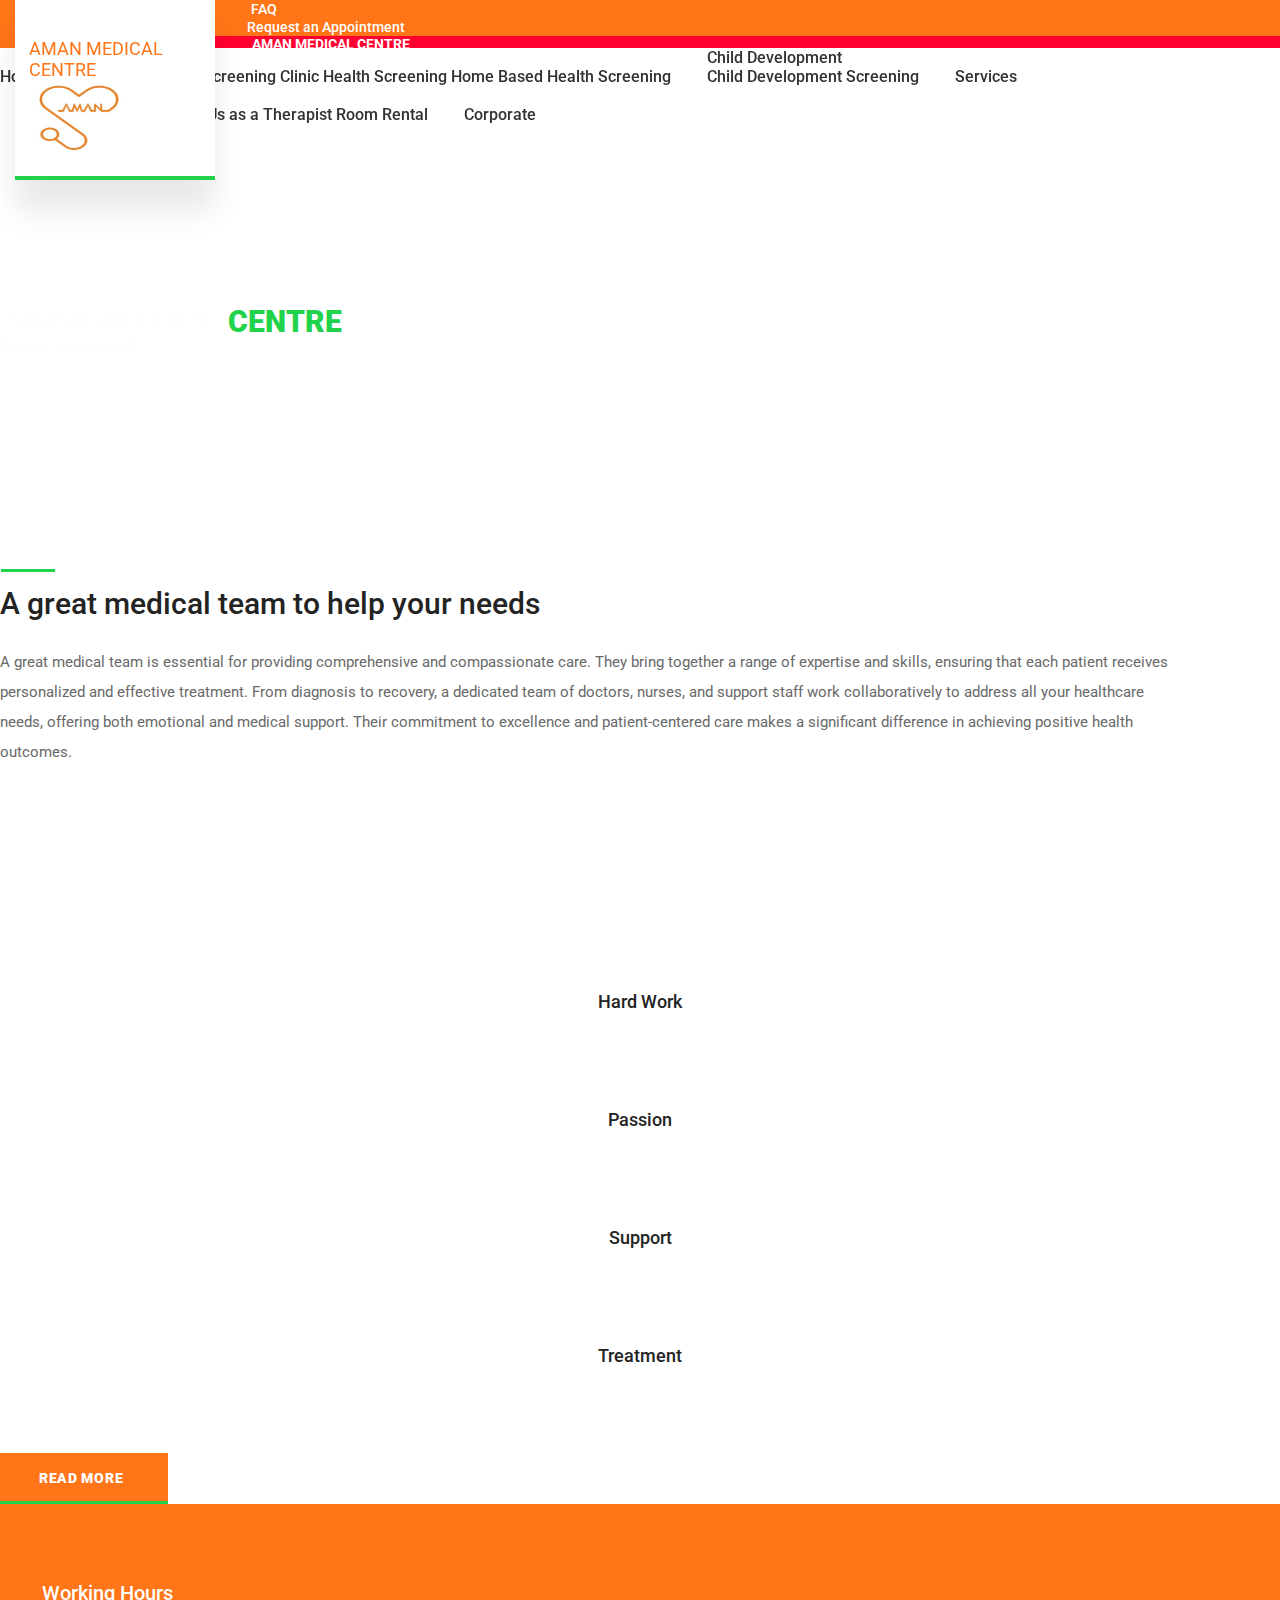
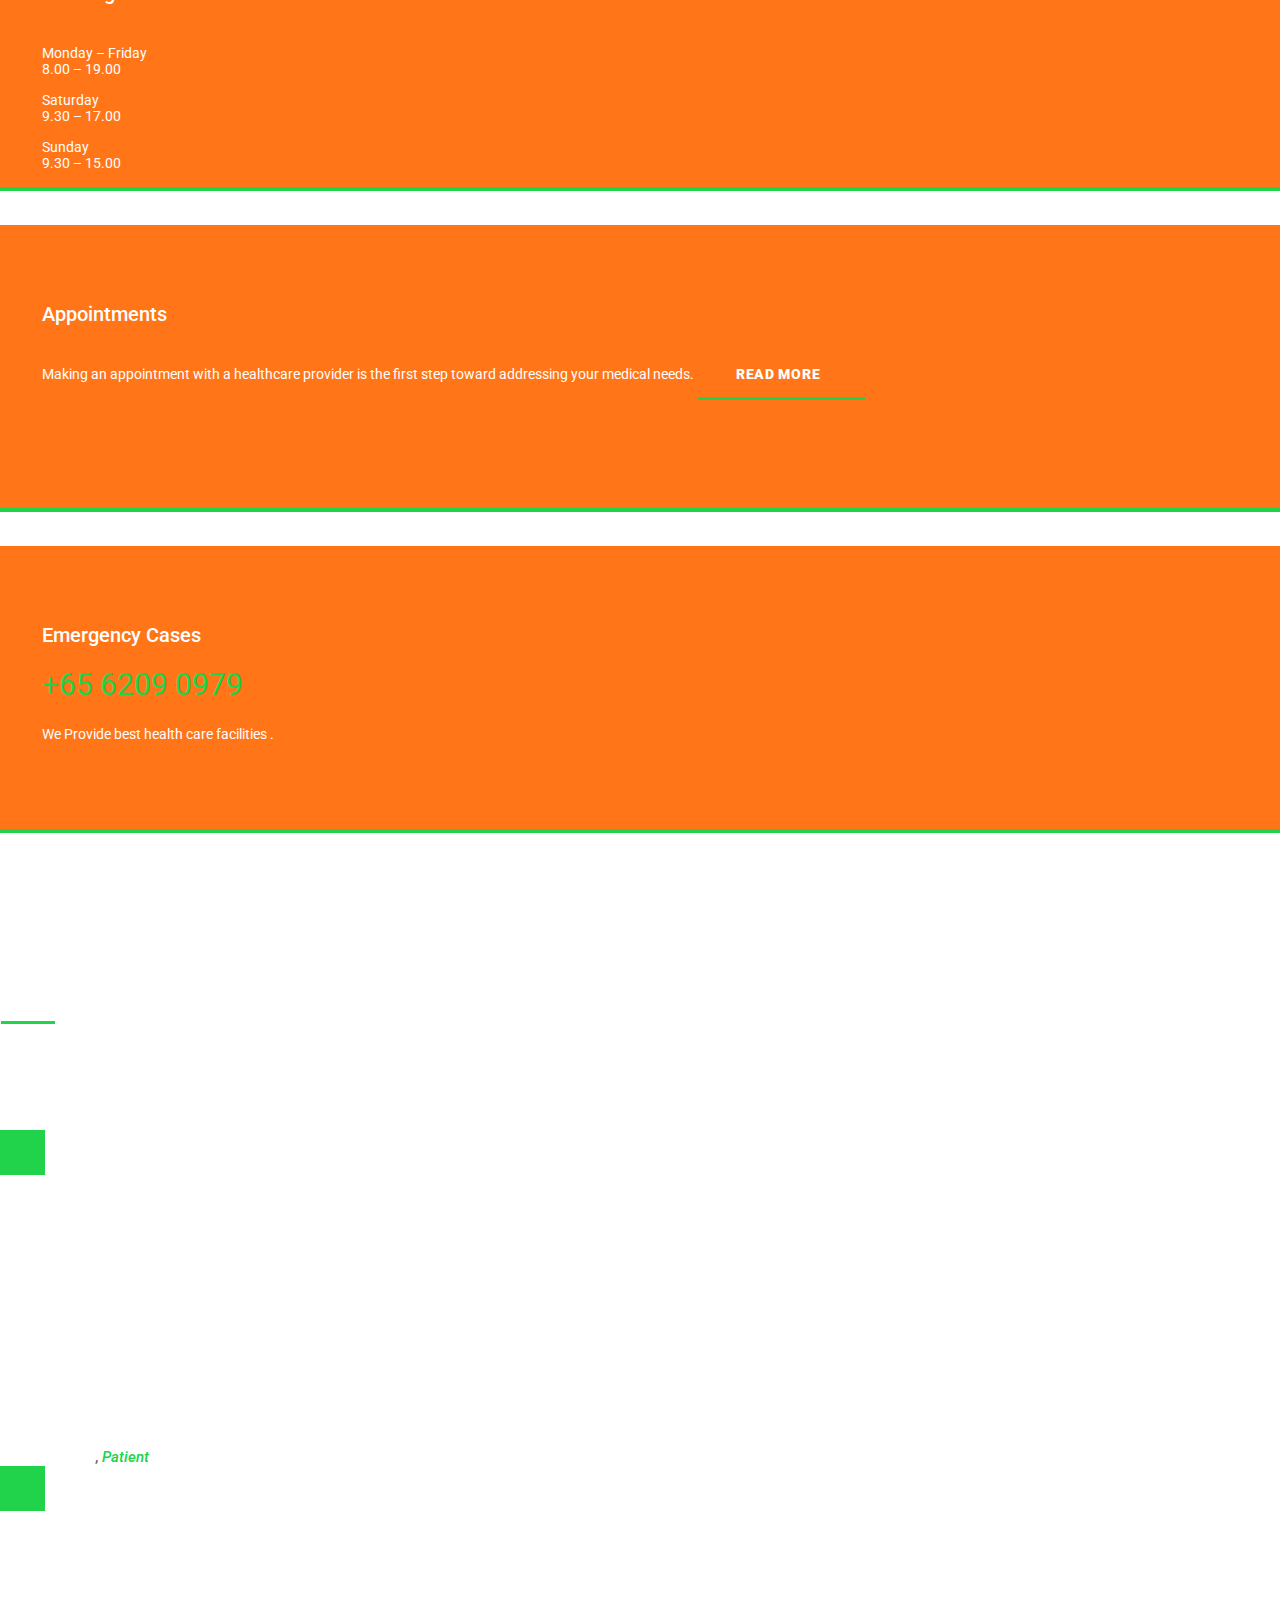
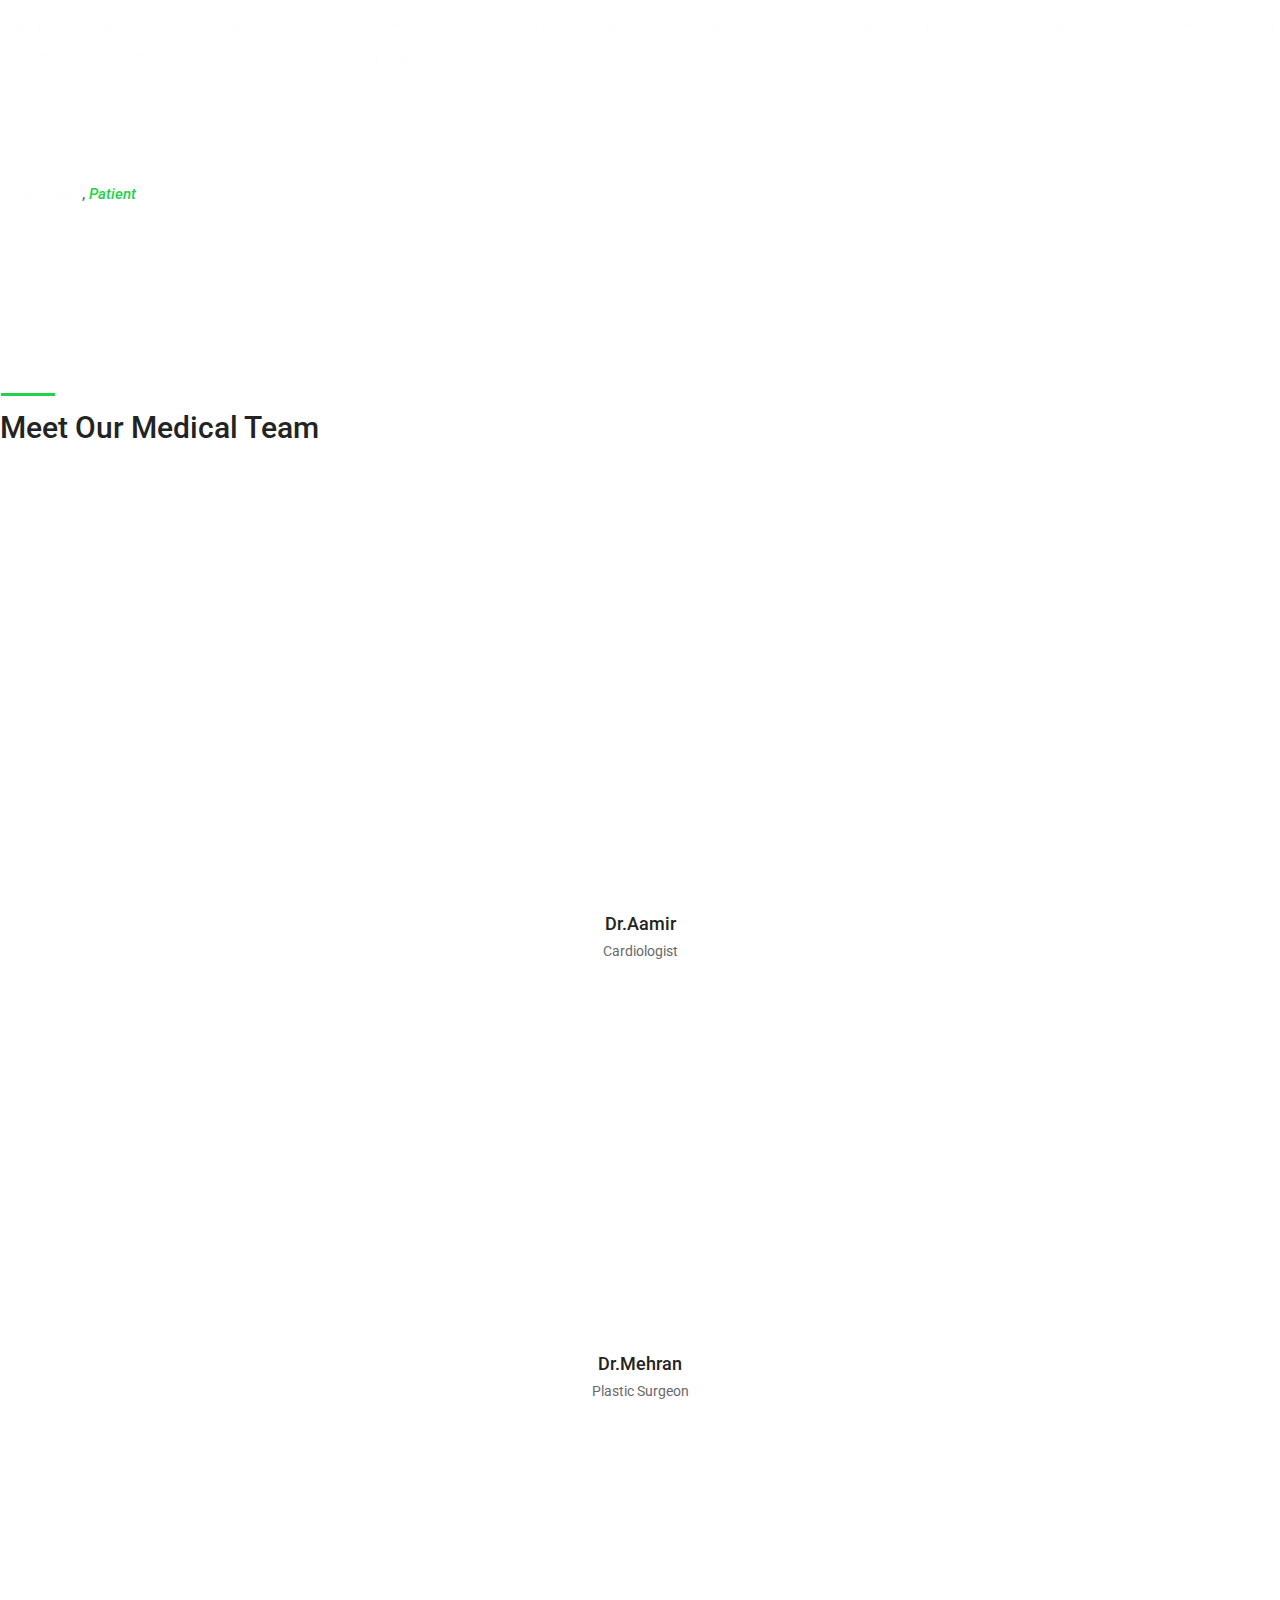
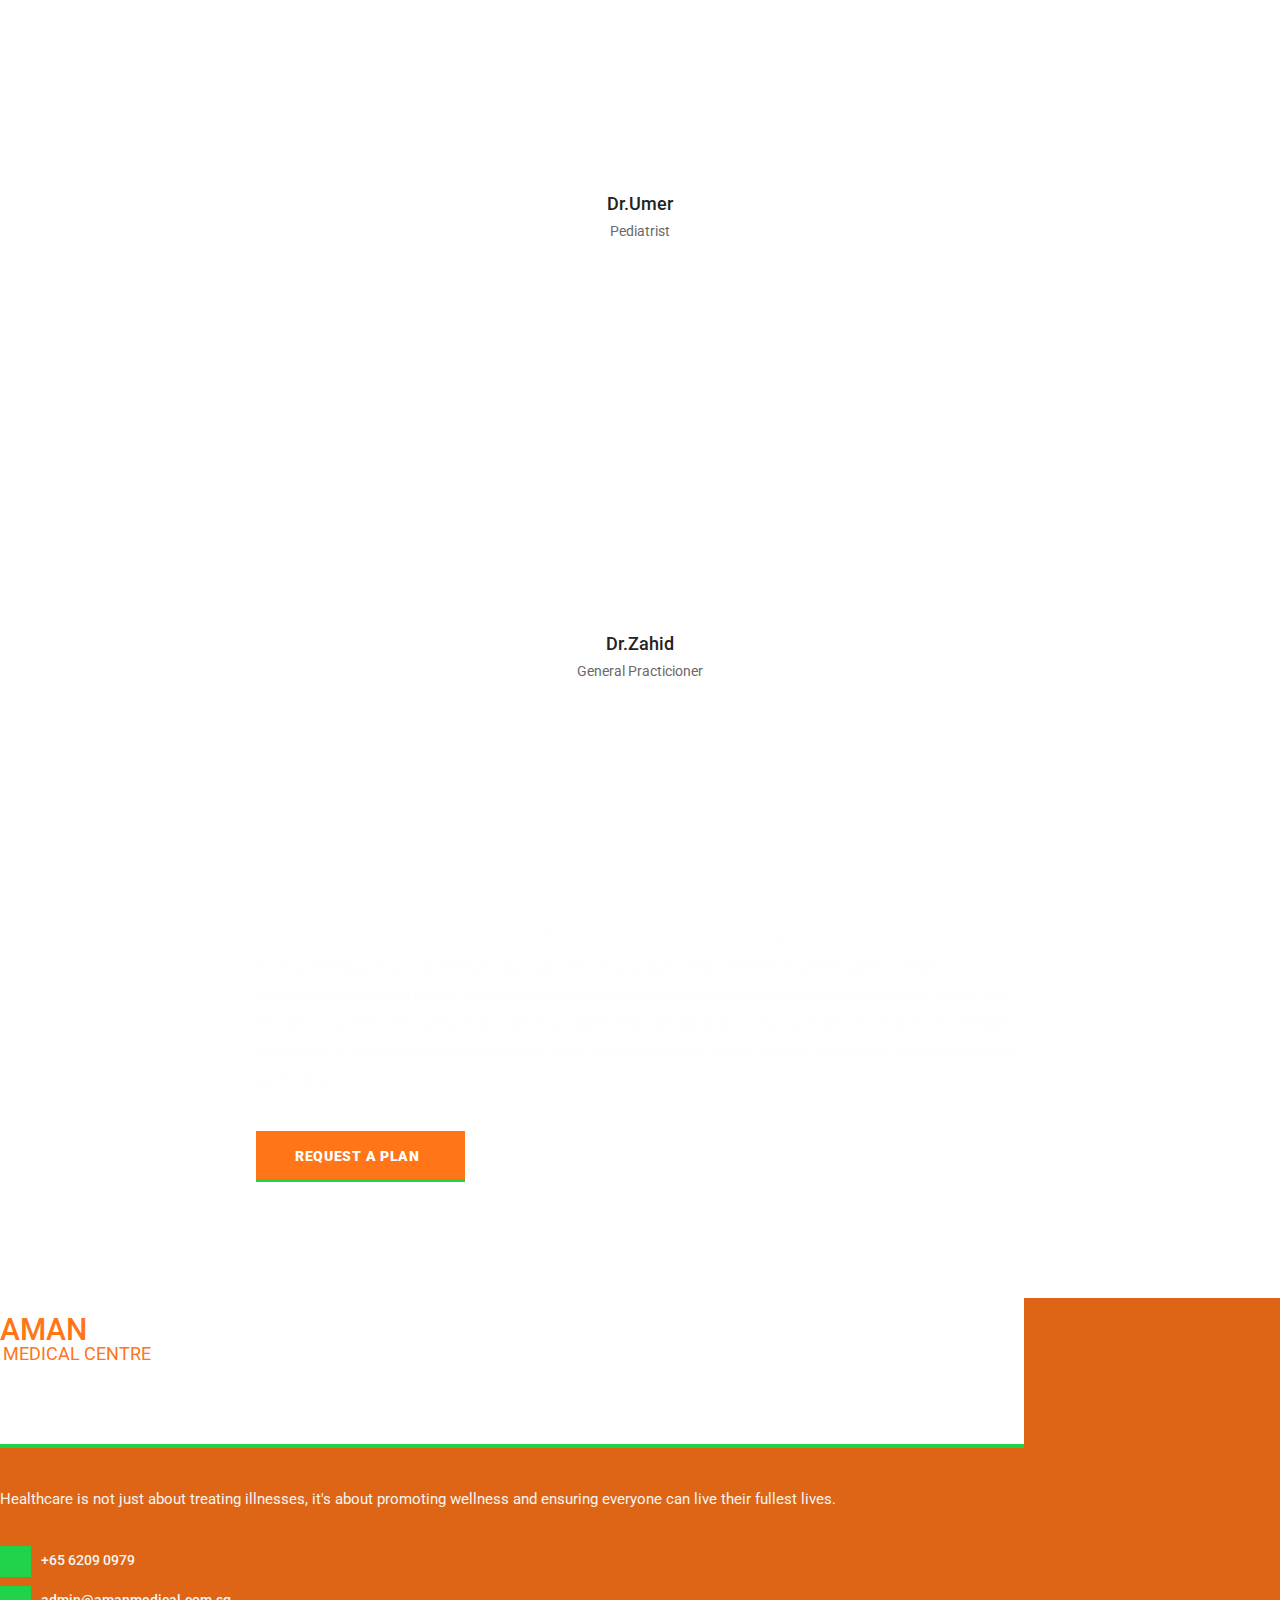
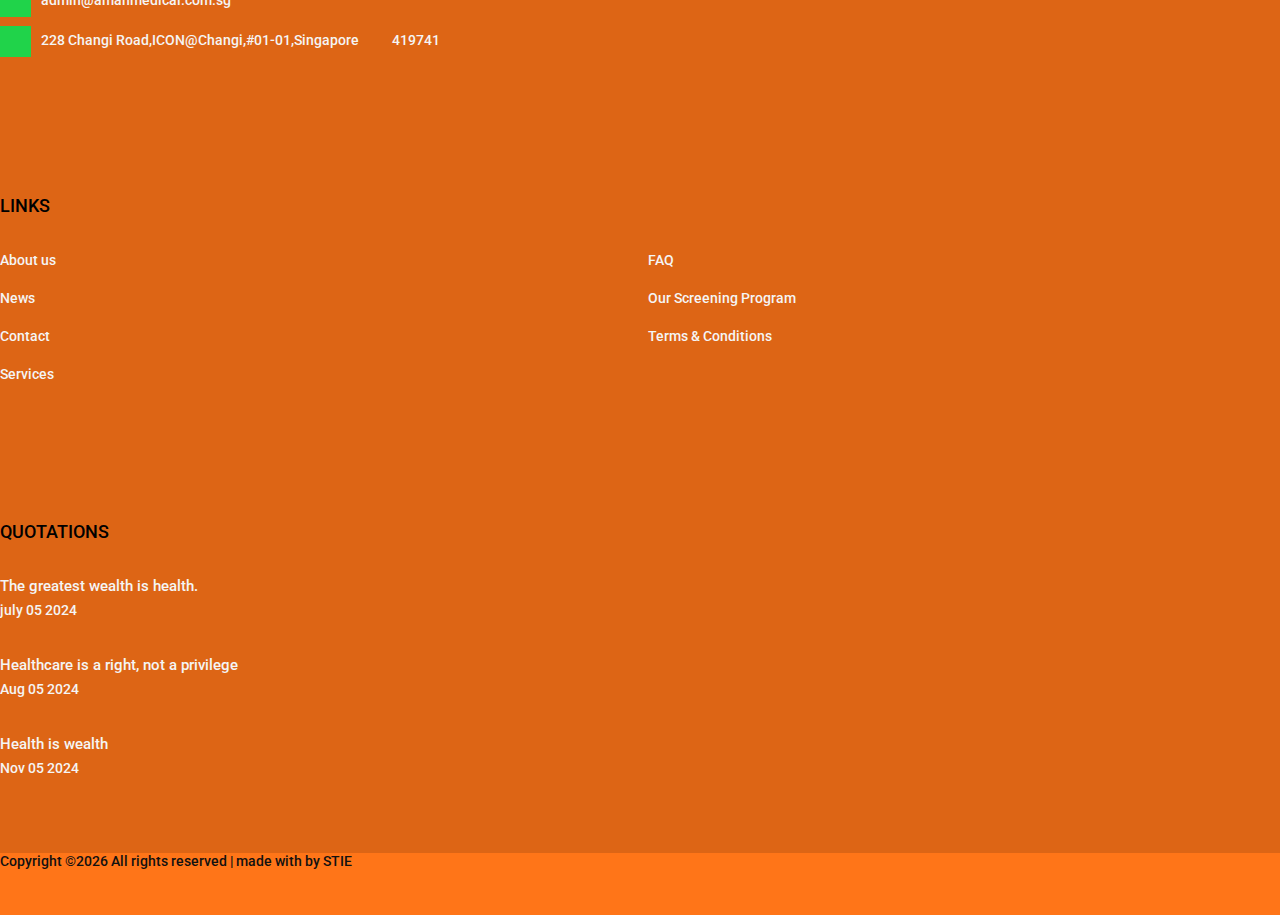
==== commit 5af49a5d: "ffff" ====
--- a/about.html
+++ b/about.html
@@ -182,7 +182,7 @@
 								<div class="logo_content ">
 									 <div class="logo_line"></div> 
 									<div class="logo d-flex flex-row align-items-center justify-content-center">
-										<div class="logo_sub text-danger">AMAN MEDICAL CENTRE </div>
+										<div class="logo_sub " style="color: #ff7518;">AMAN MEDICAL CENTRE </div>
 										<div class="logo_text"><img class="img" src="images/amanlogonew.jpg" alt="" style="width:100px;height:72px;"></div>
 										 <!-- <div class="logo_box">+</div>  -->
 									</div>
@@ -522,10 +522,10 @@
 								<a href="#" class="d-flex flex-column align-items-center justify-content-center">
 									<div class="logo_content">
 										<div class="logo d-flex flex-row align-items-center justify-content-center">
-											<div class="logo_text">AMAN<span></span></div>
+											<div class="logo_text" style="color: #ff7518;">AMAN<span></span></div>
 											<!-- <div class="logo_box">+</div> -->
 										</div>
-										<div class="logo_sub">Health Centre </div>
+										<div class="logo_sub" style="color: #ff7518;"> MEDICAL CENTRE </div>
 									</div>
 								</a>
 							</div>
@@ -534,7 +534,7 @@
 							</div>
 							<ul class="footer_about_list">
 								<li><div class="footer_about_icon"><img src="images/phone-call.svg" alt=""></div><span>+65 6209 0979</span></li>
-								<li><div class="footer_about_icon"><img src="images/envelope.svg" alt=""></div><span>amanmedical@spinelle.com.sg</span></li>
+								<li><div class="footer_about_icon"><img src="images/envelope.svg" alt=""></div><span>admin@amanmedical.com.sg</span></li>
 								<li><div class="footer_about_icon"><img src="images/placeholder.svg" alt=""></div><span>228 Changi Road,ICON@Changi,#01-01,Singapore &nbsp;&nbsp; &nbsp;&nbsp; &nbsp; &nbsp;   419741</span></li>
 							</ul>
 						</div>
@@ -543,7 +543,7 @@
 					<!-- Footer - Links -->
 					<div class="col-lg-4 footer_col">
 						<div class="footer_links footer_column">
-							<div class="footer_title">Useful Links</div>
+							<div class="footer_title">LINKS</div>
 							<ul>
 								<li><a href="about.html">About us</a></li>
 								<li><a href="news.html">News</a></li>
@@ -560,19 +560,19 @@
 					<!-- Footer - News -->
 					<div class="col-lg-4 footer_col">
 						<div class="footer_news footer_column">
-							<div class="footer_title">Useful Links</div>
+							<div class="footer_title">QUOTATIONS</div>
 							<ul>
 								<li>
-									<div class="footer_news_title"><a href="news.html">The greatest wealth is health.</a></div>
+									<div class="footer_news_title"><a href="#">The greatest wealth is health.</a></div>
 									<div class="footer_news_date">july 05 2024</div>
 								</li>
 								<li>
-									<div class="footer_news_title"><a href="news.html">Healthcare is a right, not a privilege</a></div>
-									<div class="footer_news_date">july 05 2024</div>
+									<div class="footer_news_title"><a href="#">Healthcare is a right, not a privilege</a></div>
+									<div class="footer_news_date">Aug 05 2024</div>
 								</li>
 								<li>
-									<div class="footer_news_title"><a href="news.html">Health is wealth</a></div>
-									<div class="footer_news_date">july 05 2024</div>
+									<div class="footer_news_title"><a href="#">Health is wealth</a></div>
+									<div class="footer_news_date">Nov 05 2024</div>
 								</li>
 							</ul>
 						</div>
--- a/styles/about.css
+++ b/styles/about.css
@@ -222,7 +222,7 @@
 {
 	display: inline-block;
 	height: 51px;
-	background: #283290;
+	background: #ff7518;
 }
 .button::after
 {
@@ -315,7 +315,7 @@
 .top_bar
 {
 	width: 100%;
-	background: #283290;
+	background: #ff7518;
 }
 .top_bar_content
 {
@@ -751,7 +751,7 @@
 {
 	width: 100%;
 	height: 287px;
-	background: #283290;
+	background: #ff7518;
 	padding-left: 42px;
 	padding-top: 29px;
 	-webkit-transition: all 200ms ease;
@@ -1290,7 +1290,7 @@
 .copyright
 {
 	width: 100%;
-	background: #020523;
+	background: #ff7518;
 }
 .copyright_content
 {
@@ -1301,7 +1301,7 @@
 {
 	font-size: 14px;
 	font-weight: 500;
-	color: #97979c;
+	color: #111;
 }
 .footer_social ul
 {
@@ -1317,7 +1317,7 @@
 }
 .footer_social ul li a i
 {
-	color: #20d34a;
+	color: #000;
 	padding: 5px;
 	font-size: 14px;
 	-webkit-transition: all 200ms ease;
@@ -1328,7 +1328,7 @@
 }
 .footer_social ul li a i:hover
 {
-	color: #FFFFFF;
+	color: whitesmoke;
 }
 
 #backToTopBtn {
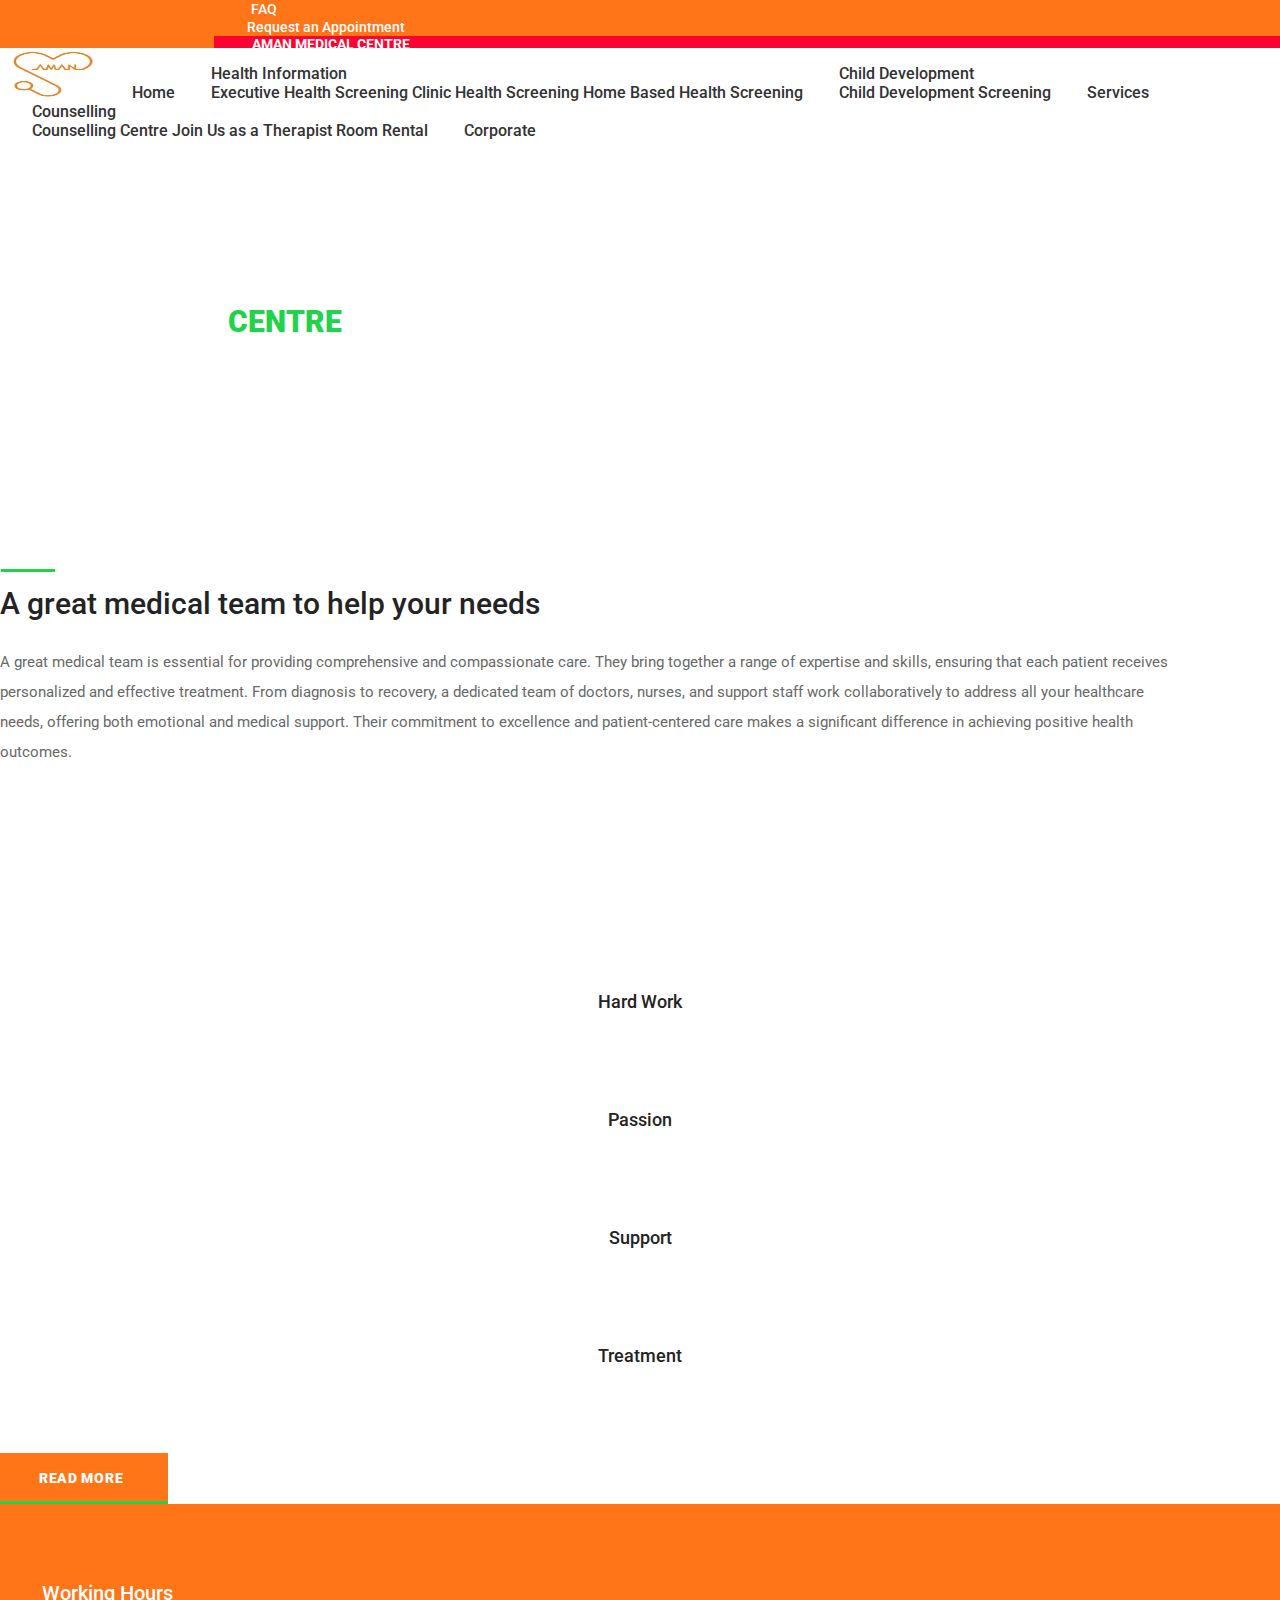
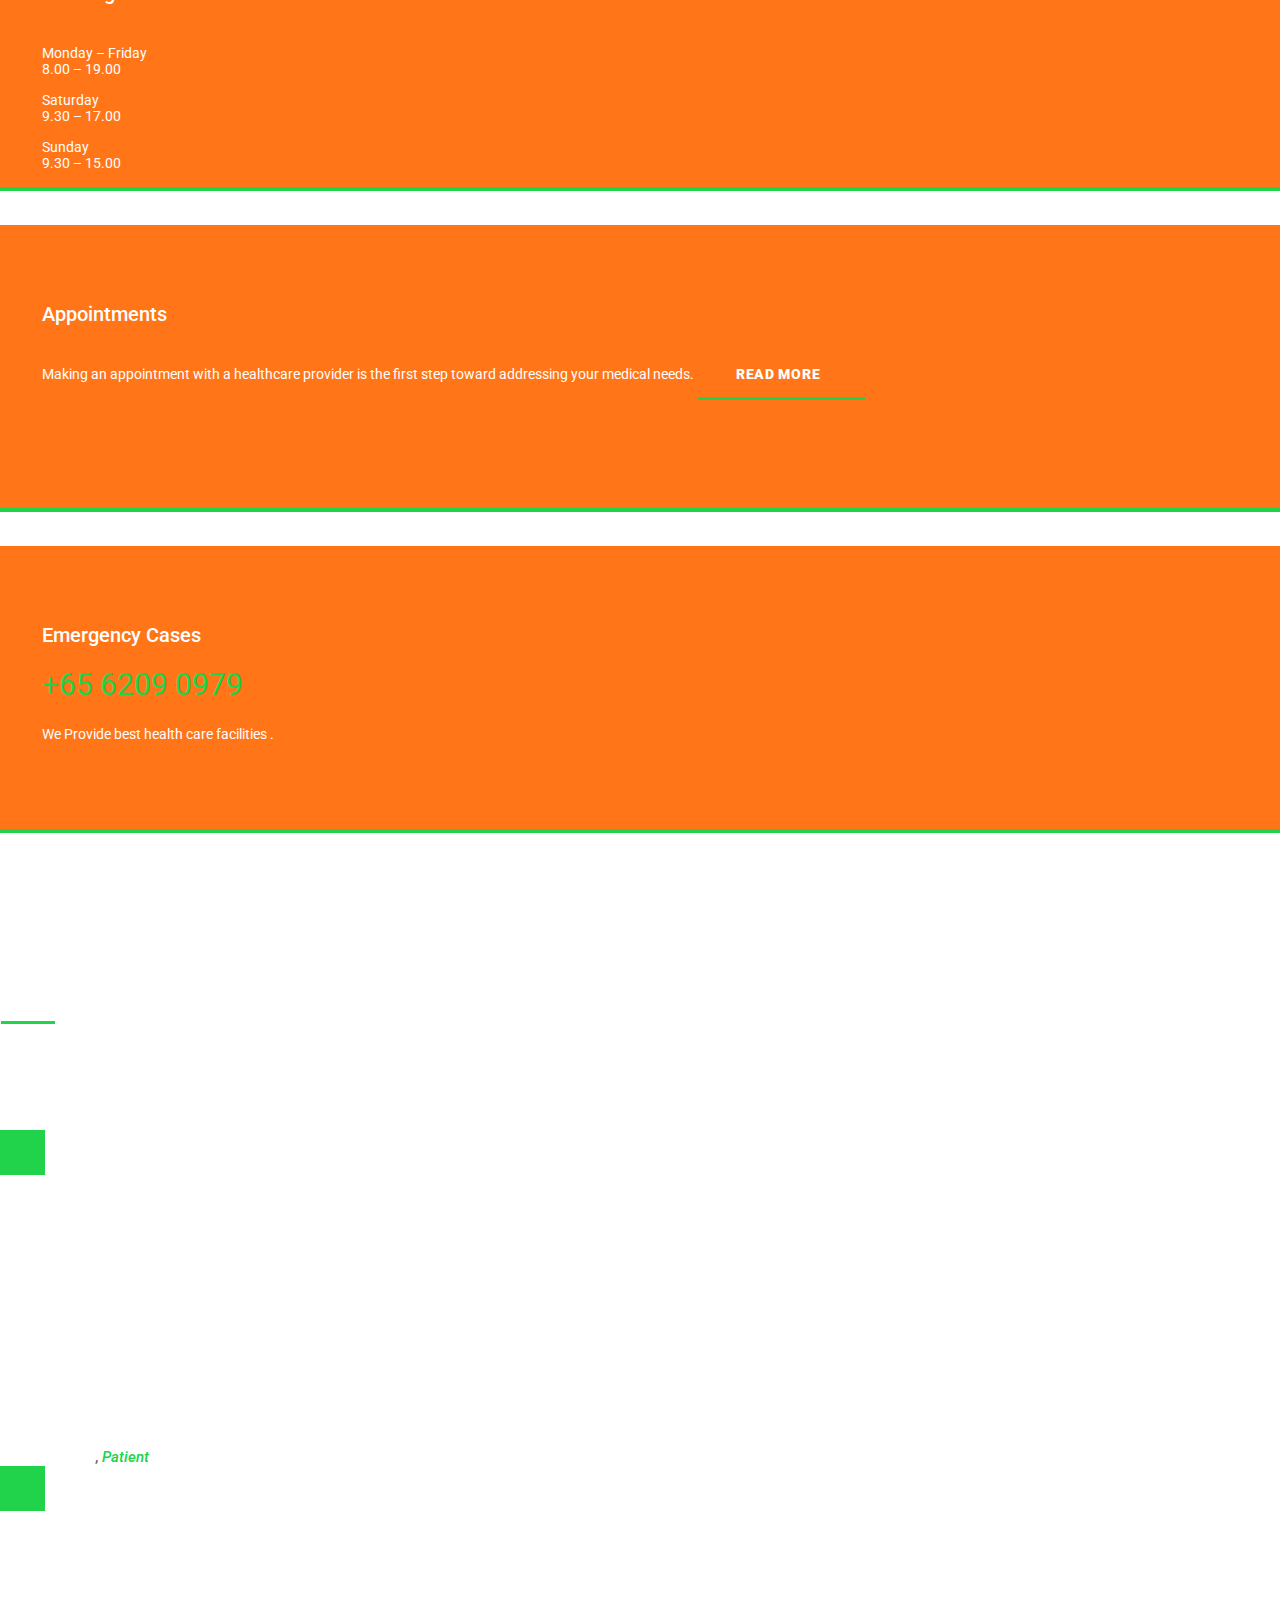
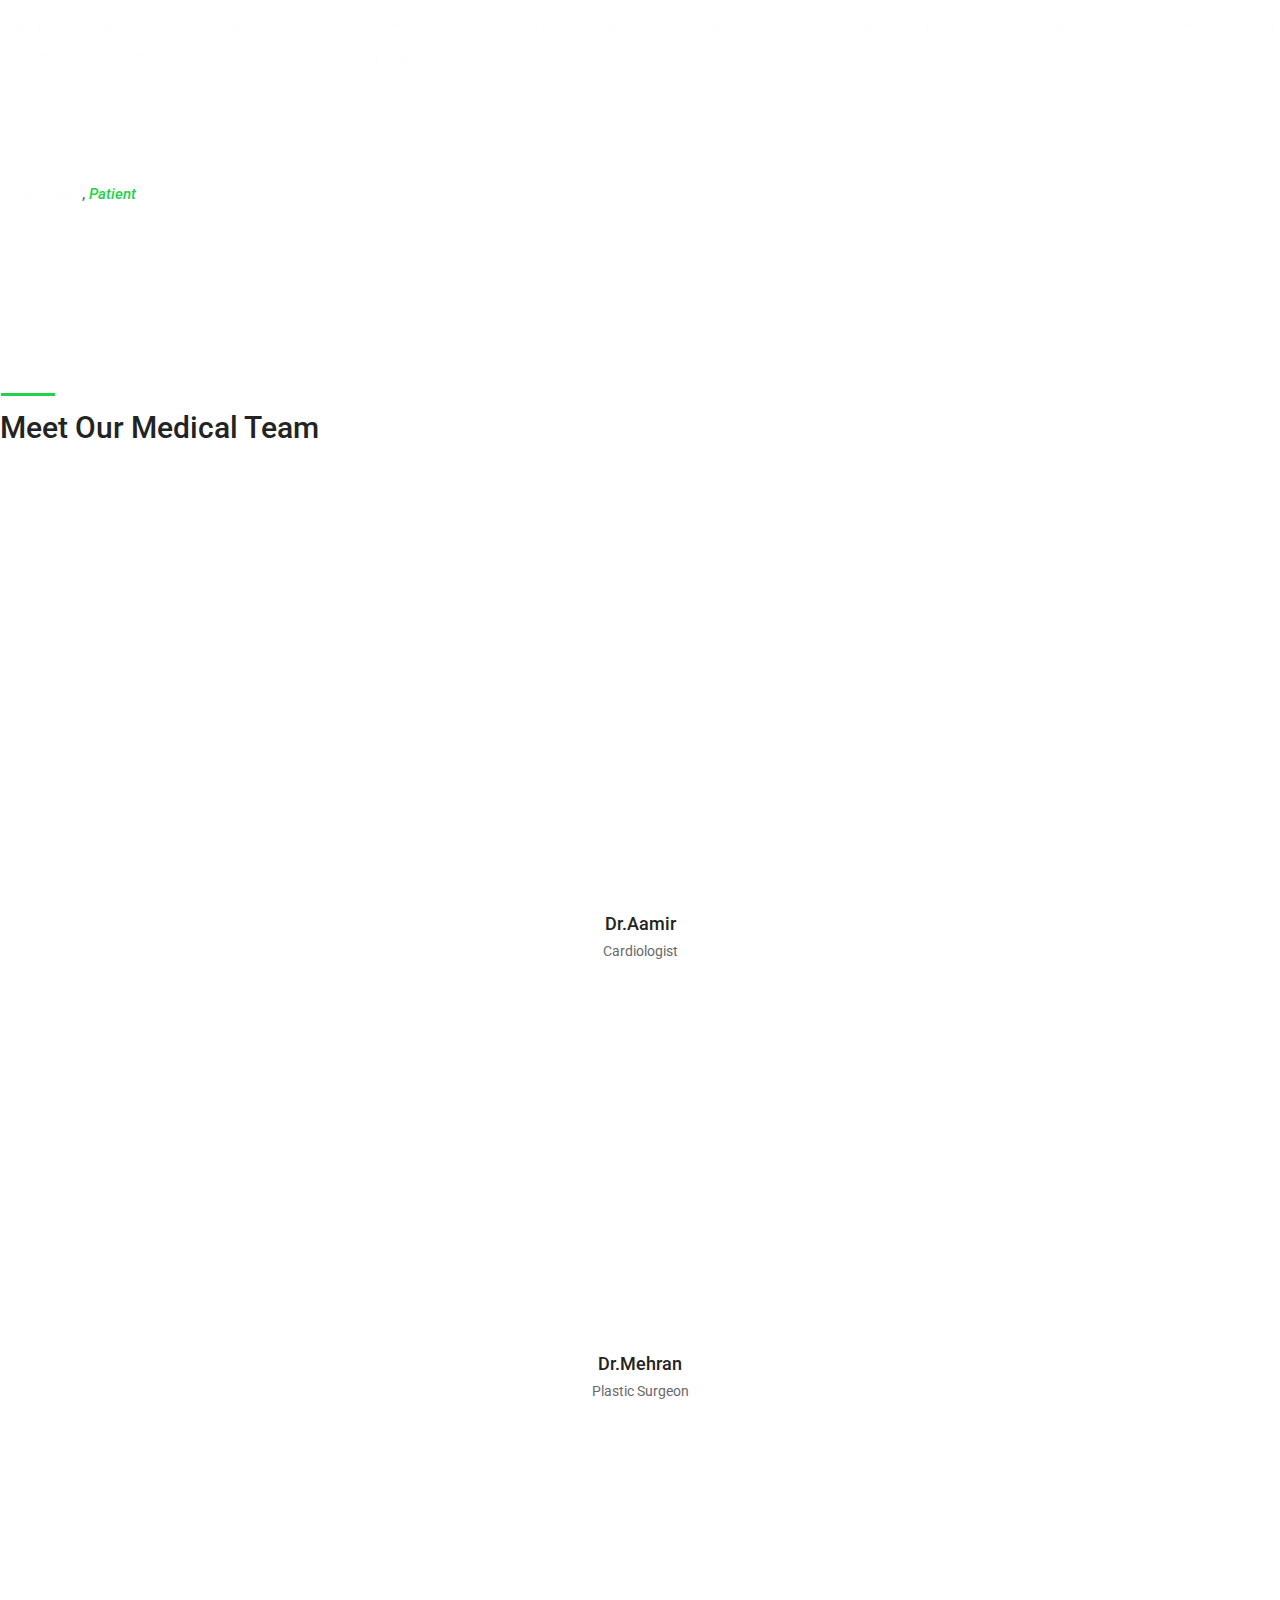
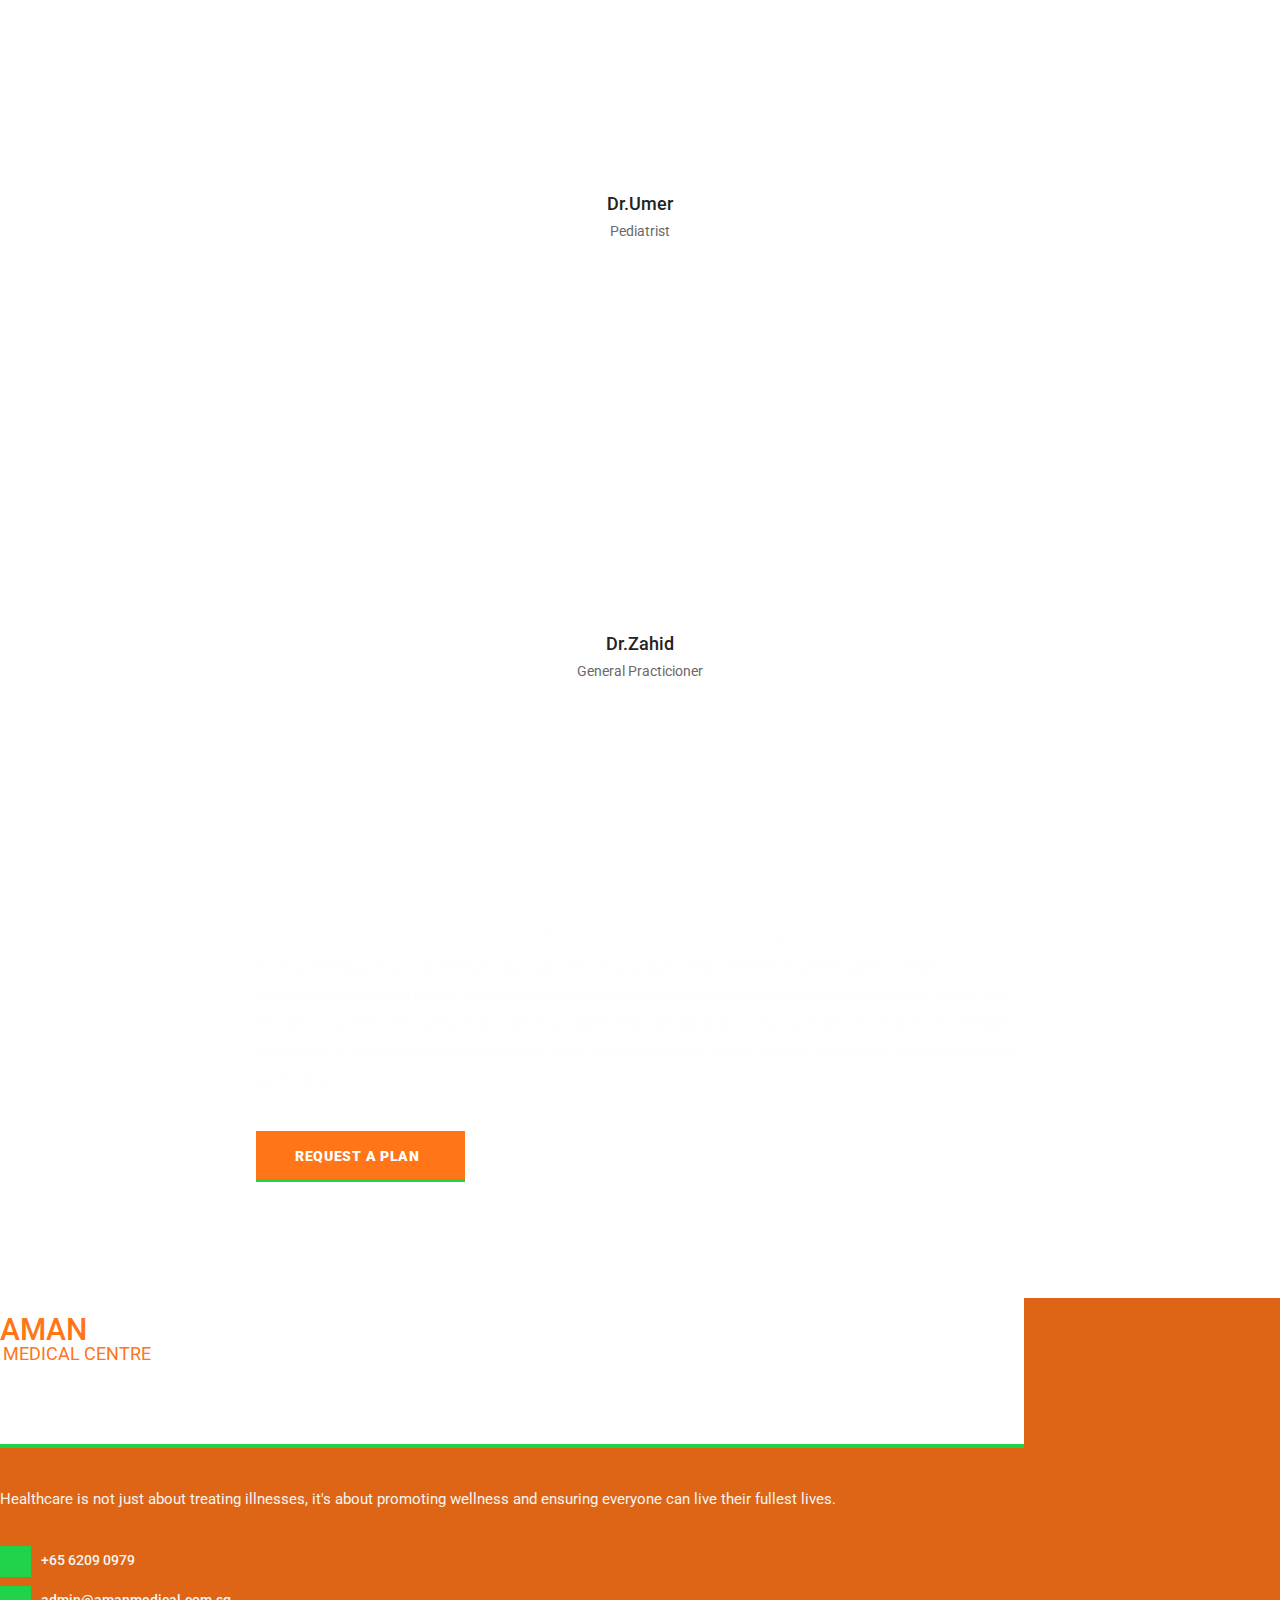
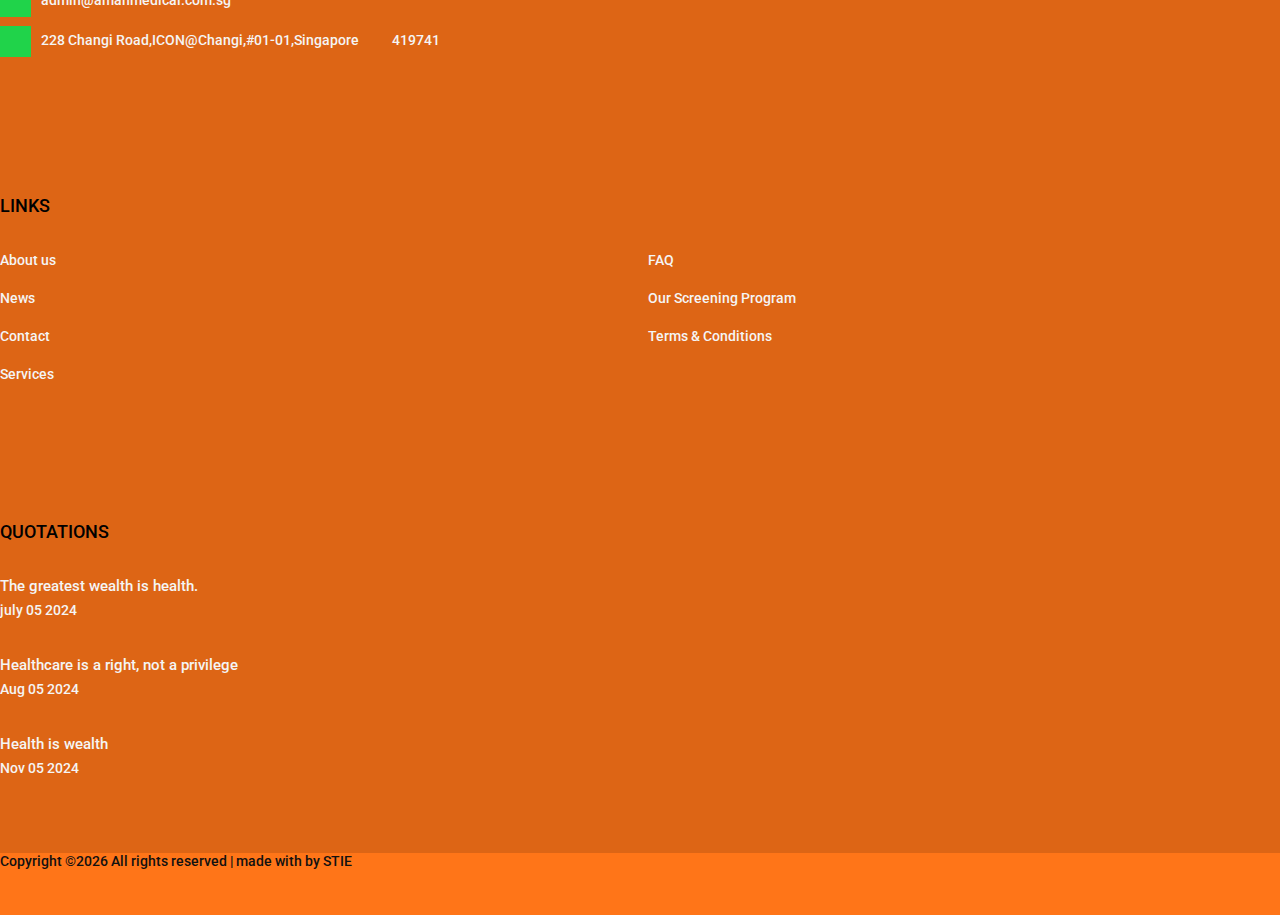
==== commit 8764609d: "riyaz" ====
--- a/about.html
+++ b/about.html
@@ -115,6 +115,7 @@
 						<div class="header_content d-flex flex-row align-items-center justify-content-start">
 							<nav class="main_nav ml-auto">
 								<ul>
+									<li><div class="logo_text"><a href="index.html"><img class="img" src="images/amanlogonew.jpg" alt="" style="width:100px;height:50px;"></a></div>
 									<li><a href="index.html">Home</a></li>
 									<!-- <li><a href="about.html">About us</a></li> -->
 									<li class="nav-item dropdown">
@@ -139,17 +140,7 @@
 										</div>
 									</li>
 									<li><a href="services.html">Services</a></li>
-									<!-- <li class="nav-item dropdown">
-										<a class="nav-link dropdown-toggle" href="#" id="navbarDropdown" role="button" data-toggle="dropdown" aria-haspopup="true" aria-expanded="false">
-											Services
-										</a>
-										<div class="dropdown-menu" aria-labelledby="navbarDropdown">
-											
-											<a class="dropdown-item" href="executivehealth.html">Executive Health Screening</a>
-											<a class="dropdown-item" href="clinic.html">Clinic Health Screening</a>
-											<a class="dropdown-item" href="homebased.html">Home Based  Health Screening</a>
-										</div>
-									</li> -->
+									
 									<li class="nav-item dropdown">
 										<a class="nav-link dropdown-toggle" href="#" id="navbarDropdown" role="button" data-toggle="dropdown" aria-haspopup="true" aria-expanded="false">
 											Counselling
@@ -165,6 +156,7 @@
 									<!-- <li><a href="contact.html">Contact</a></li> -->
 								</ul>
 							</nav>
+							<div class="logo_text hamburger mt-2"><a href="index.html"><img class="img" src="images/amanlogonew.jpg" alt="" style="width:70px;height:50px;"></a></div>
 							<div class="hamburger ml-auto"><i class="fa fa-bars" aria-hidden="true"></i></div>
 						</div>
 					</div>
@@ -173,7 +165,7 @@
 		</div>
 
 		<!-- Logo -->
-		<div class="logo_container_outer">
+		<!-- <div class="logo_container_outer">
 			<div class="container">
 				<div class="row">
 					<div class="col">
@@ -184,7 +176,7 @@
 									<div class="logo d-flex flex-row align-items-center justify-content-center">
 										<div class="logo_sub " style="color: #ff7518;">AMAN MEDICAL CENTRE </div>
 										<div class="logo_text"><img class="img" src="images/amanlogonew.jpg" alt="" style="width:100px;height:72px;"></div>
-										 <!-- <div class="logo_box">+</div>  -->
+										
 									</div>
 									
 								</div>
@@ -193,7 +185,7 @@
 					</div>
 				</div>
 			</div>	
-		</div>
+		</div> -->
 
 	</header>
 
@@ -206,6 +198,7 @@
         <div class="menu_inner menu_mm">
             <div class="menu menu_mm">
                 <ul class="menu_list menu_mm">
+					<li><div class="menu_item menu_mm"><a href="index.html"><img class="img" src="images/amanlogonew.jpg" alt="" style="width:70px;height:50px; text-decoration: #ff7518;">Aman Medical Centre</a></div></li>
                     <li class="menu_item menu_mm"><a href="index.html">Home</a></li>
                     <li class="menu_item menu_mm menu_item_dropdown">
                         <a href="#">Health Screening <i class="fa fa-chevron-down"></i></a>
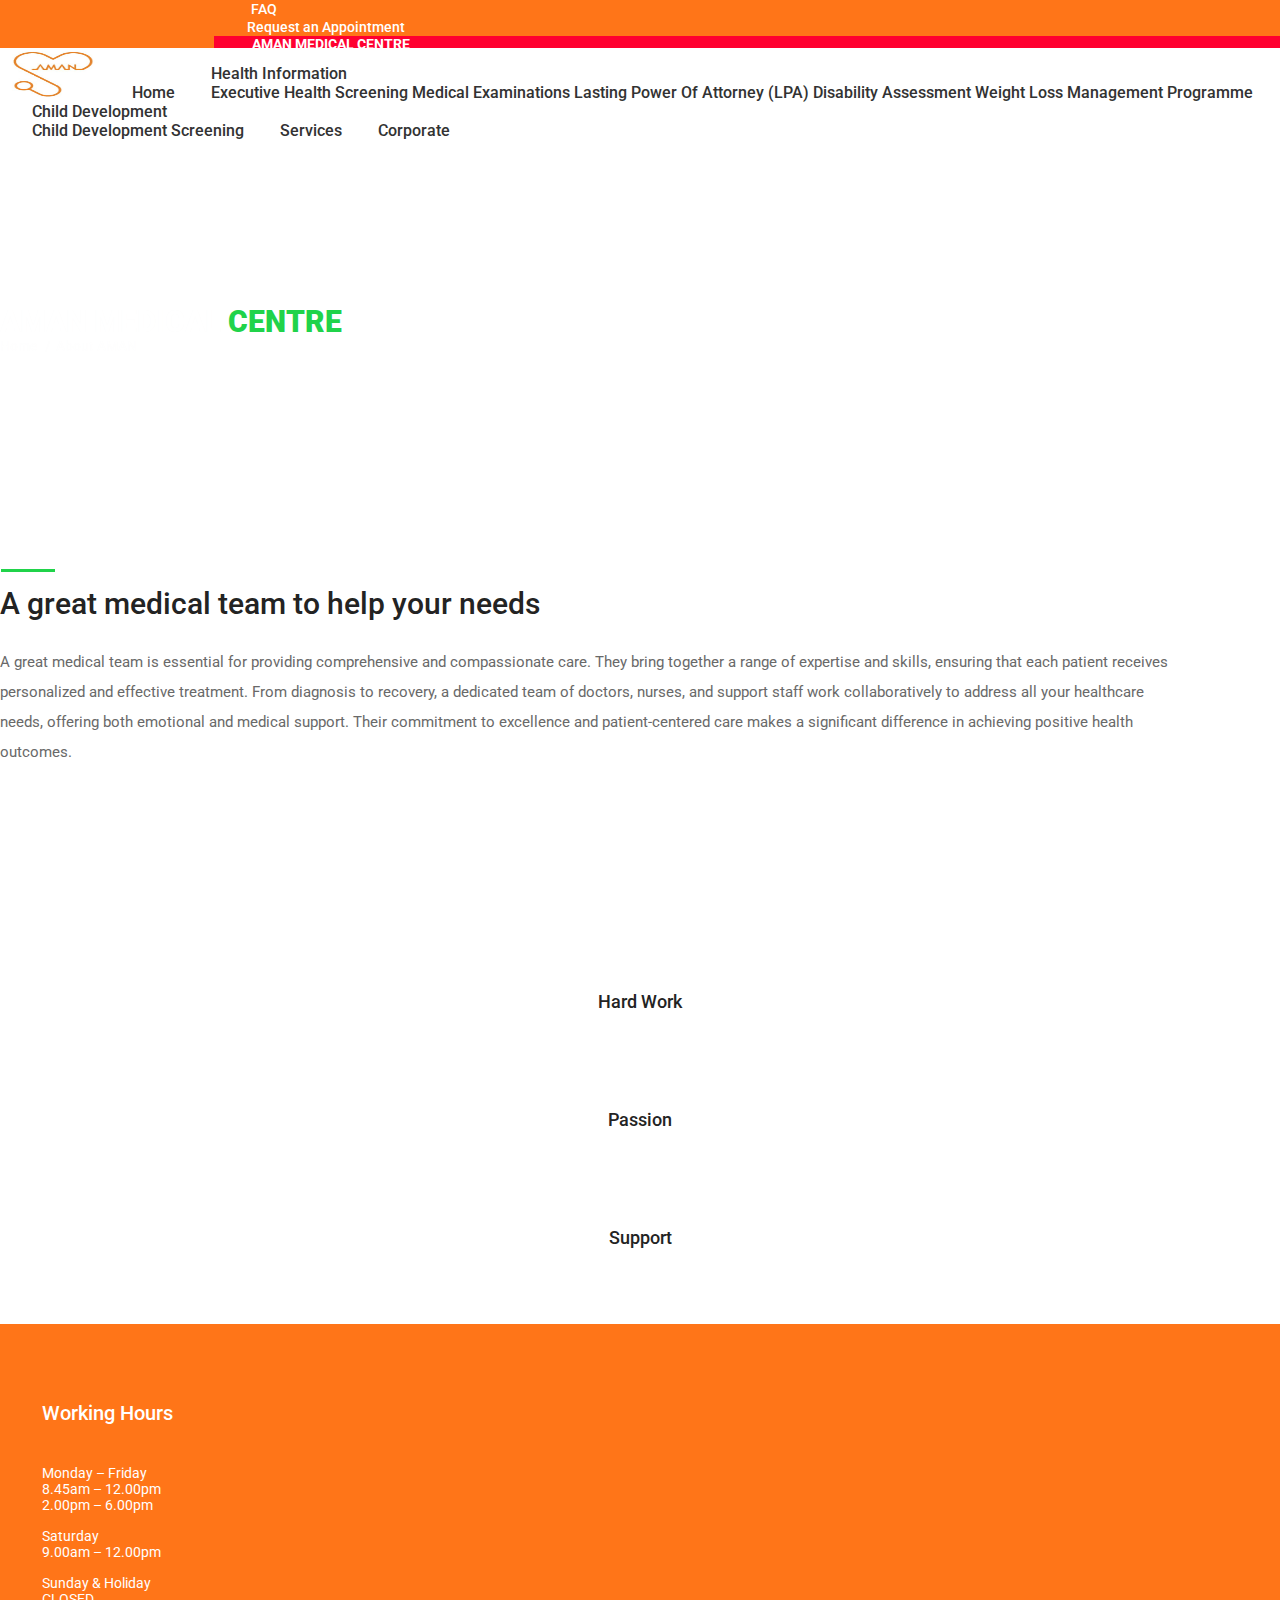
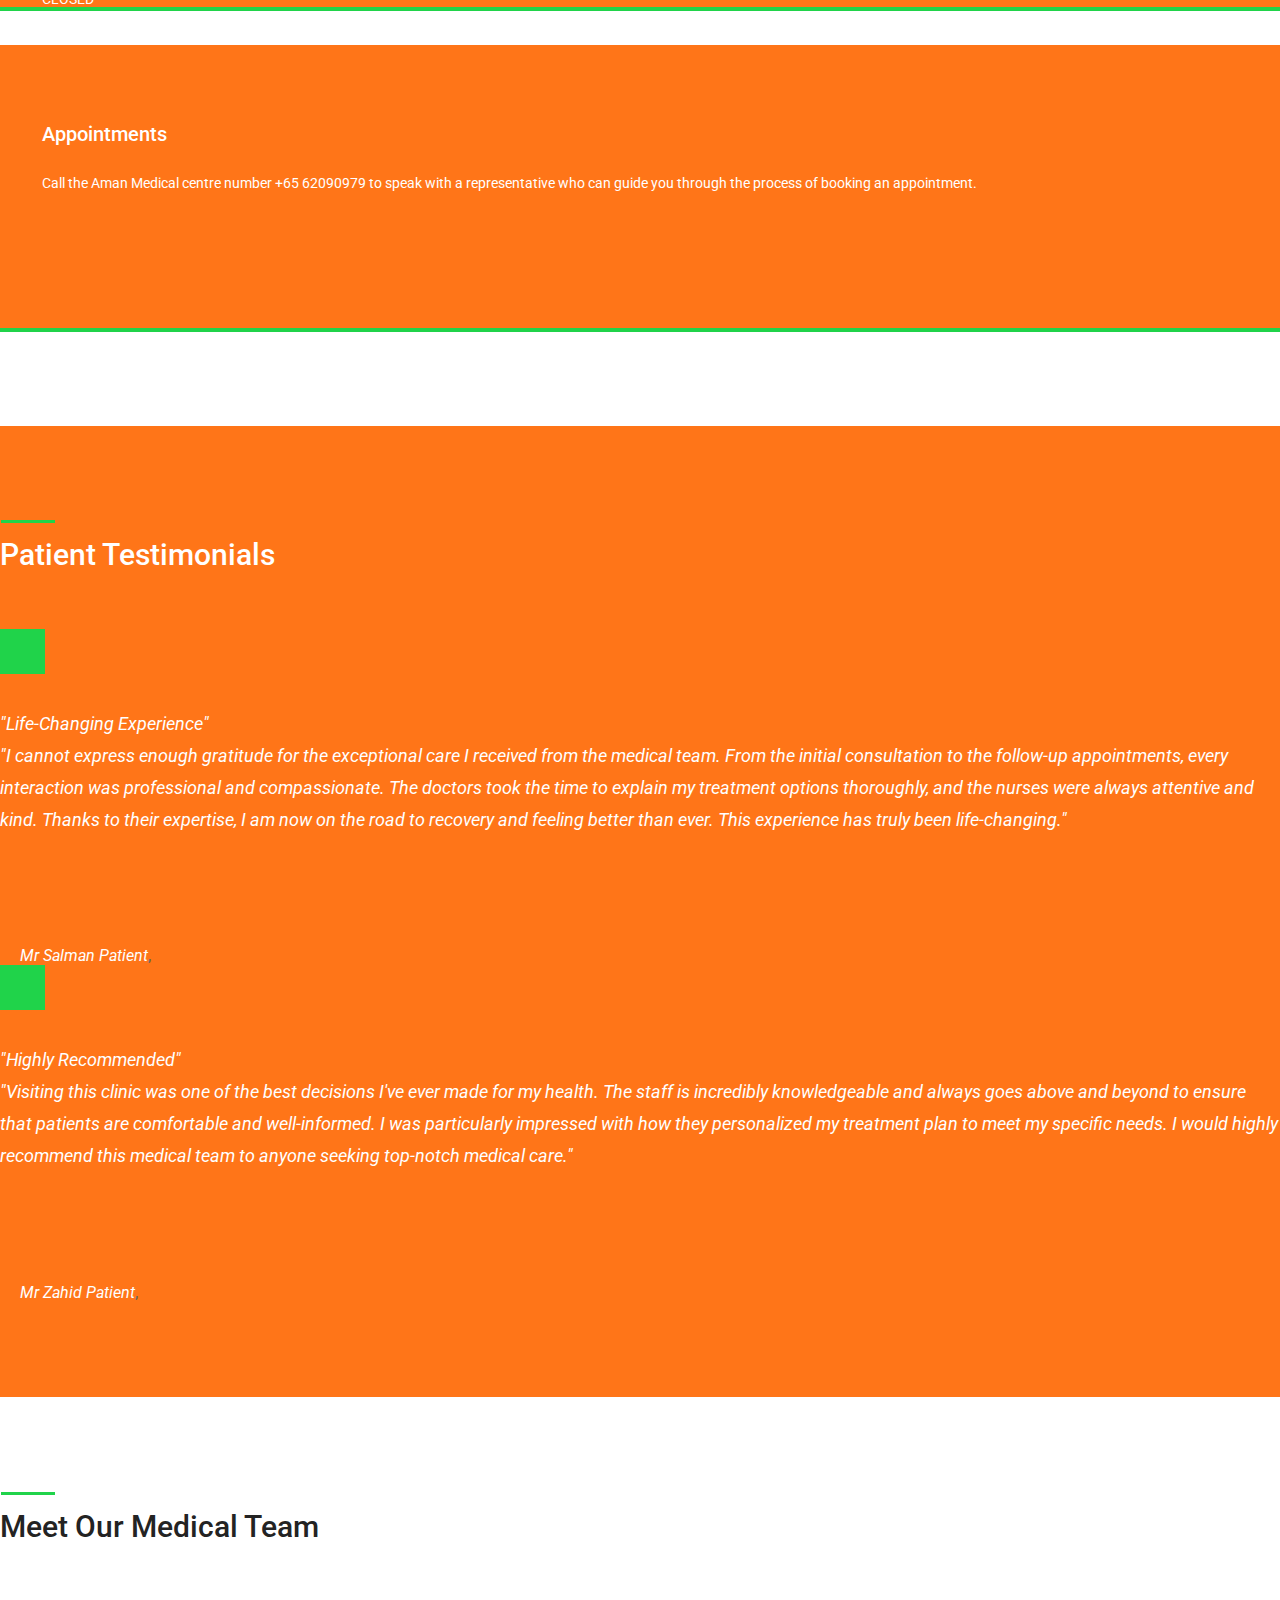
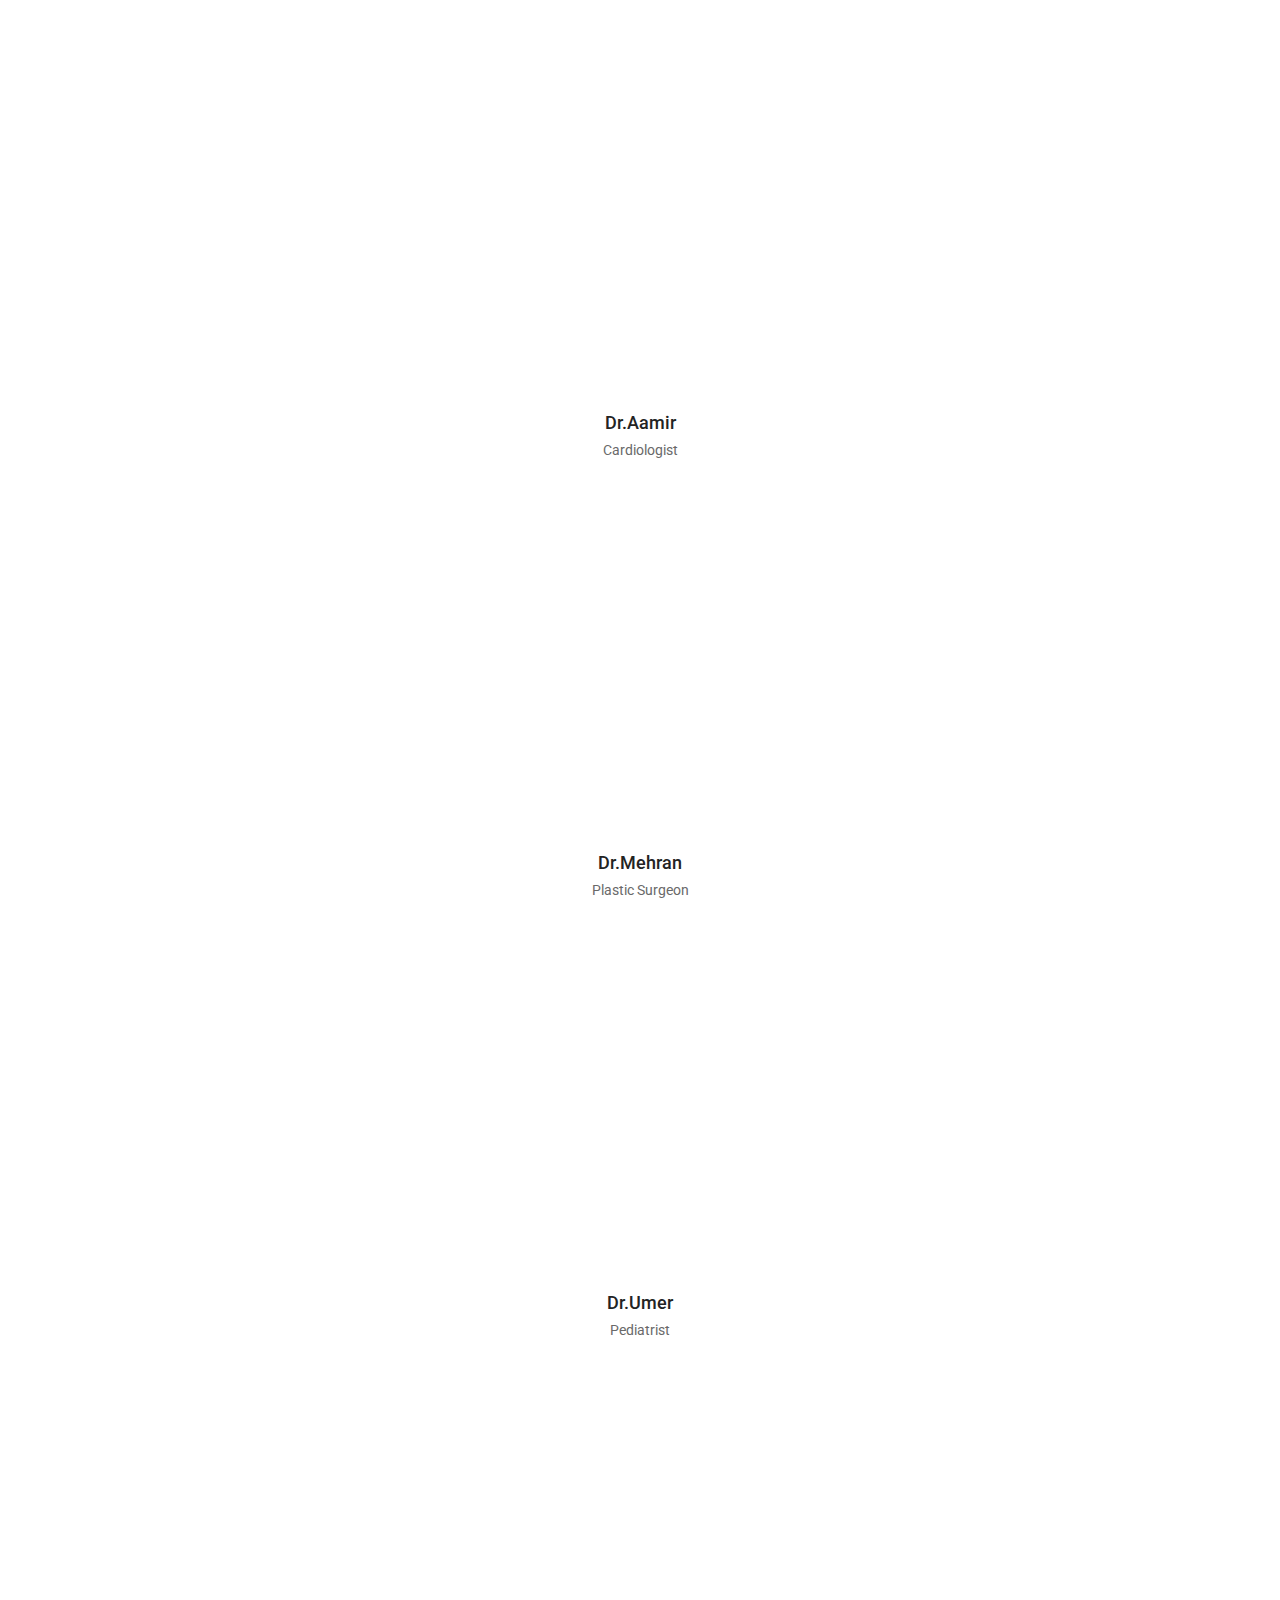
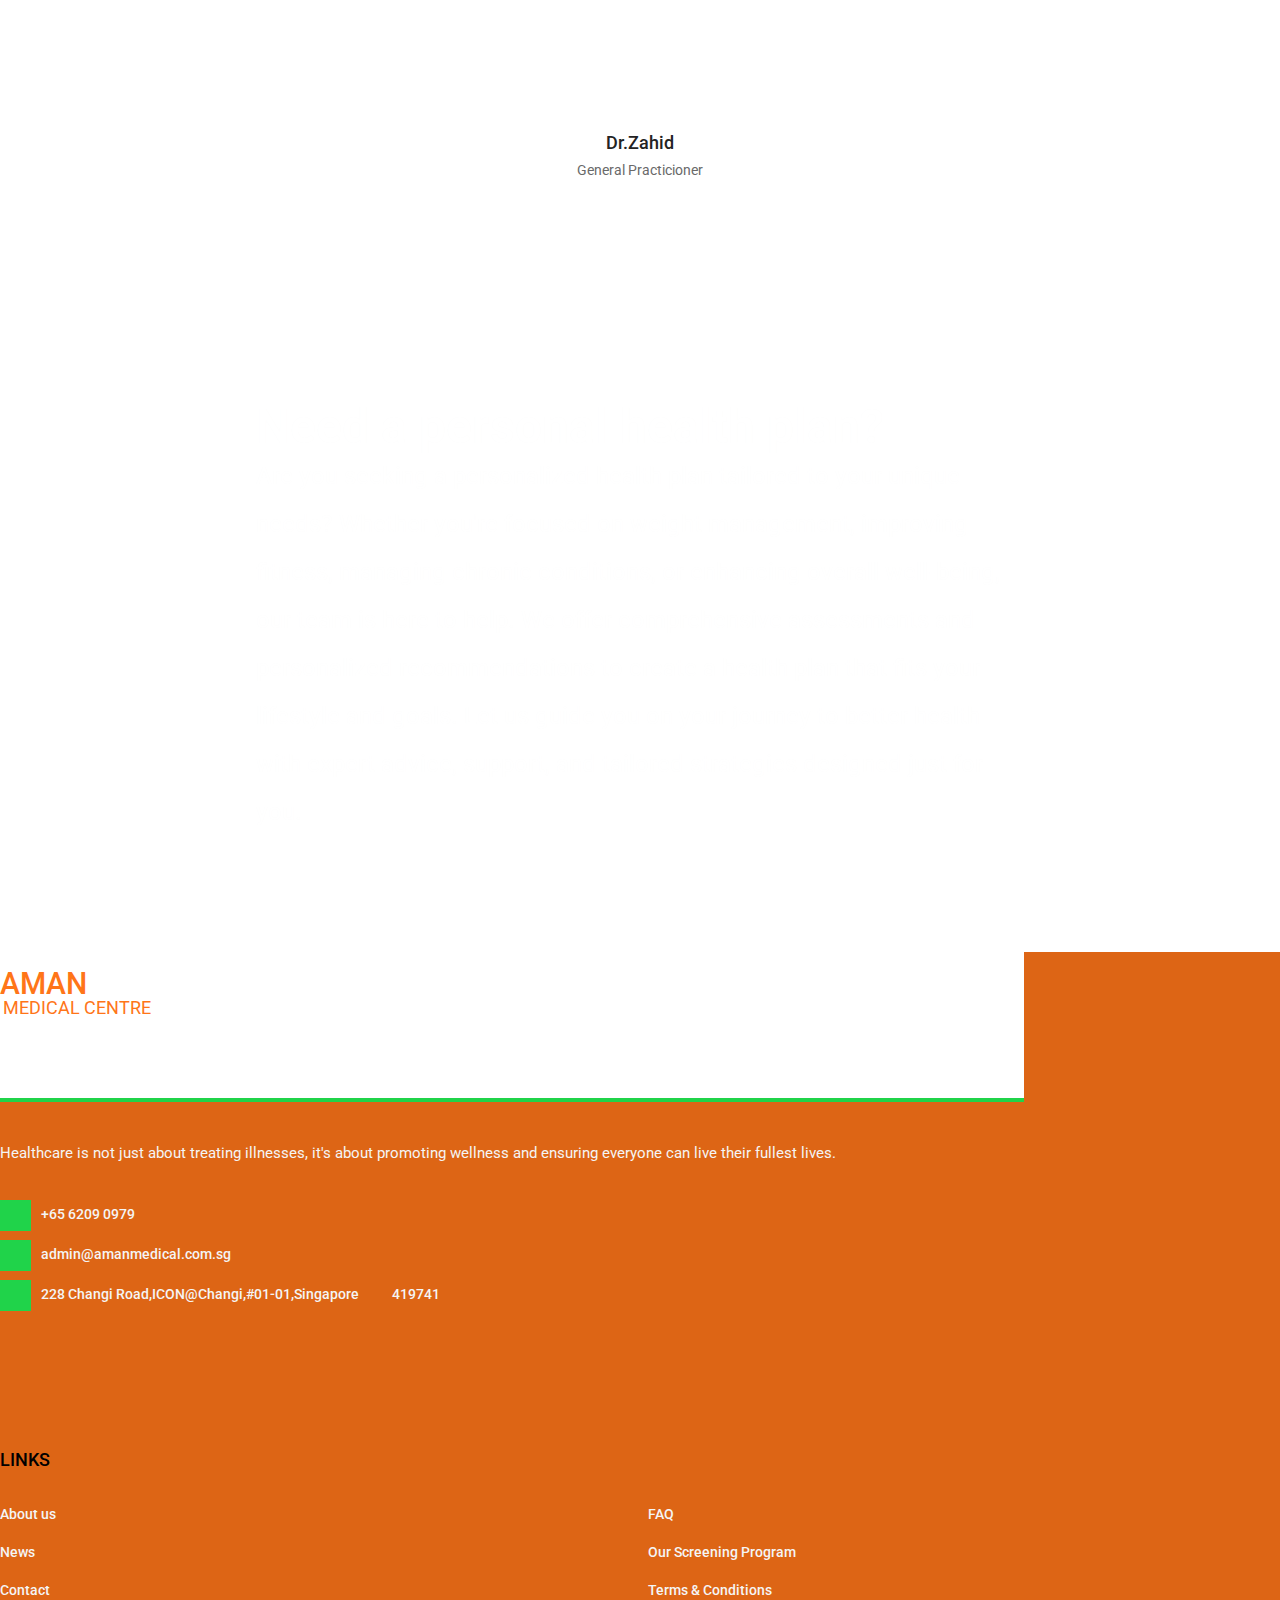
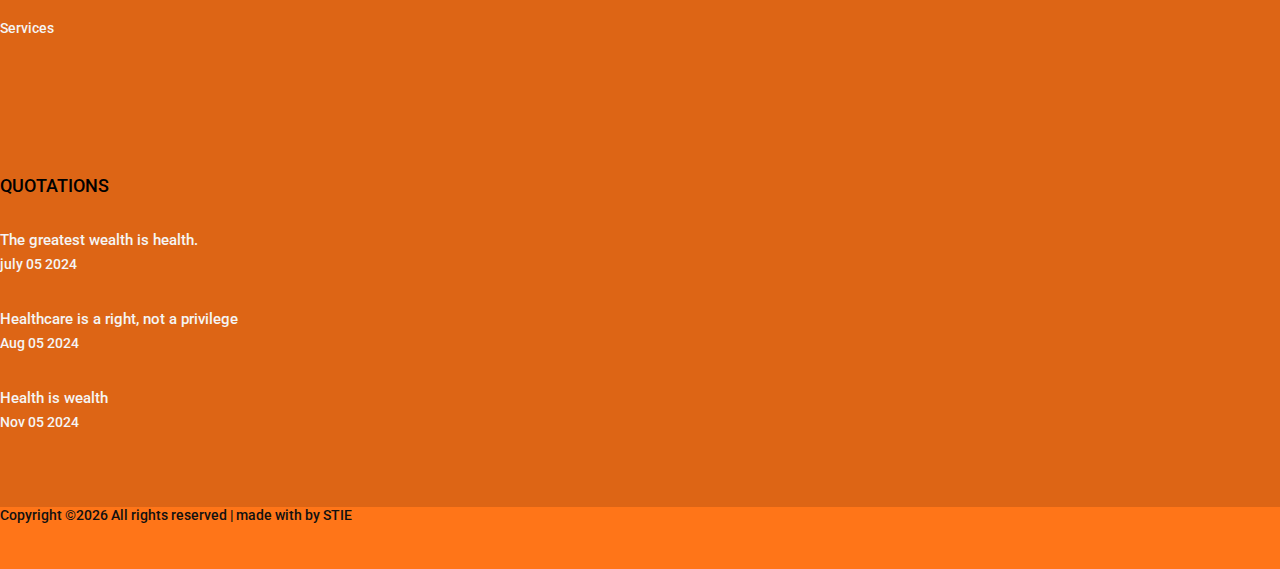
==== commit 339b6848: "riyaz" ====
--- a/about.html
+++ b/about.html
@@ -125,8 +125,10 @@
 										<div class="dropdown-menu" aria-labelledby="navbarDropdown">
 											
 											<a class="dropdown-item" href="executivehealth.html">Executive Health Screening</a>
-											<a class="dropdown-item" href="clinic.html">Clinic Health Screening</a>
-											<a class="dropdown-item" href="homebased.html">Home Based  Health Screening</a>
+											<a class="dropdown-item" href="clinic.html">Medical Examinations</a>
+											<a class="dropdown-item" href="homebased.html">Lasting Power Of Attorney (LPA)</a>
+											<a class="dropdown-item" href="disability.html">Disability Assessment</a>
+                                            <a class="dropdown-item" href="weightloss.html">Weight Loss Management Programme </a>
 										</div>
 									</li>
 									<li class="nav-item dropdown">
@@ -141,17 +143,7 @@
 									</li>
 									<li><a href="services.html">Services</a></li>
 									
-									<li class="nav-item dropdown">
-										<a class="nav-link dropdown-toggle" href="#" id="navbarDropdown" role="button" data-toggle="dropdown" aria-haspopup="true" aria-expanded="false">
-											Counselling
-										</a>
-										<div class="dropdown-menu" aria-labelledby="navbarDropdown">
-											
-											<a class="dropdown-item" href="#">Counselling Centre</a>
-											<a class="dropdown-item" href="#">Join Us as a Therapist</a>
-											<a class="dropdown-item" href="#">Room Rental</a>
-										</div>
-									</li>
+									
 									<li><a href="news.html">Corporate</a></li>
 									<!-- <li><a href="contact.html">Contact</a></li> -->
 								</ul>
@@ -204,8 +196,10 @@
                         <a href="#">Health Screening <i class="fa fa-chevron-down"></i></a>
                         <ul class="submenu_list menu_mm">
                             <li class="submenu_item menu_mm"><a href="executivehealth.html">Executive Health Screening</a></li>
-                            <li class="submenu_item menu_mm"><a href="clinic.html">Clinic Health Screening</a></li>
-                            <li class="submenu_item menu_mm"><a href="homebased.html">Home Based Health Screening</a></li>
+                            <li class="submenu_item menu_mm"><a href="clinic.html">Medical Examinations</a></li>
+                            <li class="submenu_item menu_mm"><a href="homebased.html">Lasting Power Of Attorney (LPA)</a></li>
+							<li class="submenu_item menu_mm"><a href="disability.html">Disability Assessment</a></li>
+                            <li class="submenu_item menu_mm"><a href="weightloss.html">Weight Loss Management Programme</a></li>
                         </ul>
                     </li>
                     <li class="menu_item menu_mm menu_item_dropdown">
@@ -215,16 +209,10 @@
                         </ul>
                     </li>
                     <li class="menu_item menu_mm"><a href="services.html">Services</a></li>
-                    <li class="menu_item menu_mm menu_item_dropdown">
-                        <a href="#">Counselling <i class="fa fa-chevron-down"></i></a>
-                        <ul class="submenu_list menu_mm">
-                            <li class="submenu_item menu_mm"><a href="#">Counselling Centre</a></li>
-                            <li class="submenu_item menu_mm"><a href="#">Join Us as a Therapist</a></li>
-                            <li class="submenu_item menu_mm"><a href="#">Room Rental</a></li>
-                        </ul>
-                    </li>
+                   
                     <li class="menu_item menu_mm"><a href="news.html">Corporate</a></li>
 					<li class="menu_item menu_mm"><a href="contact.html">Contact</a></li>
+					<li class="menu_item menu_mm"><a href="faq.html">FAQ</a></li>
                 </ul>
             </div>
             <div class="menu_extra">
@@ -236,7 +224,7 @@
 	<!-- Home -->
 
 	<div class="home">
-		<div class="home_background parallax-window" data-parallax="scroll" data-image-src="images/about.jpg" data-speed="0.8"></div>
+		<div class="home_background parallax-window" data-parallax="scroll" data-image-src="images/aman17.jpeg" data-speed="0.8"></div>
 		<div class="home_container">
 			<div class="container">
 				<div class="row">
@@ -246,7 +234,7 @@
 							<div class="breadcrumbs">
 								<ul>
 									<li><a href="index.html">Home</a></li>
-									<li>About AMAN</li>
+									<li><span>About AMAN</span></li>
 								</ul>
 							</div>
 						</div>
@@ -264,7 +252,7 @@
 
 				<!-- About Content -->
 				<div class="col-lg-8">
-					<div class="section_title"><h2>A great medical team to help your needs</h2></div>
+					<div class="section_title text-uppercase"><h2>A great medical team to help your needs</h2></div>
 					<div class="about_text">
 						<p class="text-justify"> A great medical team is essential for providing comprehensive and compassionate care. 
 							They bring together a range of expertise and skills, ensuring that each patient receives
@@ -277,7 +265,7 @@
 					<div class="row loaders_container">
 						<div class="col-md-3 loader_col">
 							<!-- Loader -->
-							<div class="loader" data-perc="0.75"><span>Hard Work</span></div>
+							<div class="loader" data-perc="0.85"><span>Hard Work</span></div>
 						</div>
 						<div class="col-md-3 loader_col">
 							<!-- Loader -->
@@ -292,7 +280,7 @@
 							<div class="loader" data-perc="0.95"><span>Treatment</span></div>
 						</div>
 					</div>
-					<div class="button about_button"><a href="#">read more</a></div>
+					<!-- <div class="button about_button"><a href="#">read more</a></div> -->
 				</div>
 
 				<!-- Boxes -->
@@ -306,15 +294,15 @@
 							<ul>
 								<li class="d-flex flex-row align-items-center justify-content-start">
 									<div>Monday – Friday</div>
-									<div class="ml-auto">8.00 – 19.00</div>
+									<div class="ml-auto">8.45am – 12.00pm <br>2.00pm – 6.00pm </div>
 								</li>
 								<li class="d-flex flex-row align-items-center justify-content-start">
 									<div>Saturday</div>
-									<div class="ml-auto">9.30 – 17.00</div>
+									<div class="ml-auto">9.00am – 12.00pm</div>
 								</li>
 								<li class="d-flex flex-row align-items-center justify-content-start">
-									<div>Sunday</div>
-									<div class="ml-auto">9.30 – 15.00</div>
+									<div>Sunday & Holiday</div>
+									<div class="ml-auto">CLOSED</div>
 								</li>
 							</ul>
 						</div>
@@ -324,12 +312,13 @@
 					<div class="box box_appointments">
 						<div class="box_icon d-flex flex-column align-items-start justify-content-center"><div style="width: 29px; height:29px;"><img src="images/phone-call.svg" alt=""></div></div>
 						<div class="box_title">Appointments</div>
-						<div class="box_text text-justify">Making an appointment with a healthcare provider is the first step toward
-							 addressing your medical needs. 
-							
-							<div class="button home_button">
+						<div class="box_text text-justify">Call the Aman Medical centre   
+							 number +65 62090979  to speak with a representative who can 
+						   guide you through the process of booking an appointment.
+							
+							<!-- <div class="button home_button">
 								<a>Read More</a>
-							</div> 
+							</div>  -->
 							
 							<!-- Our streamlined  appointment process ensures that you can 
 
@@ -356,12 +345,12 @@
 					</div>
 
 					<!-- Box -->
-					<div class="box box_emergency">
+					<!-- <div class="box box_emergency">
 						<div class="box_icon d-flex flex-column align-items-start justify-content-center"><div style="width: 37px; height:37px; margin-left:-4px;"><img src="images/bell.svg" alt=""></div></div>
 						<div class="box_title">Emergency Cases</div>
 						<div class="box_phone">+65 6209 0979</div>
 						<div class="box_emergency_text">We Provide best health care facilities .</div>
-					</div>
+					</div> -->
 
 				</div>
 			</div>
@@ -371,11 +360,11 @@
 	<!-- Testimonials -->
 
 	<div class="testimonials">
-		<div class="testimonials_background parallax-window" data-parallax="scroll" data-image-src="images/testimonials.jpg" data-speed="0.8"></div>
+		<div class="testimonials_background parallax-window" data-parallax="scroll" data-image-src="images/testimonials.jpg" data-speed="0.8" style="background: #ff7518;"></div>
 		<div class="container">
 			<div class="row">
 				<div class="col">
-					<div class="section_title section_title_light"><h2>Patient Testimonials</h2></div>
+					<div class="section_title section_title_light text-uppercase"><h2>Patient Testimonials</h2></div>
 				</div>
 			</div>
 			<div class="row test_row">
@@ -393,7 +382,7 @@
 							  life-changing."</div>
 						<div class="test_author d-flex flex-row align-items-center justify-content-start">
 							<div class="test_author_image"><div><img src="images/alamdar.jpg" alt=""></div></div>
-							<div class="test_author_name"><a href="#">Mr Salman</a>, <span>Patient</span></div>
+							<div class="test_author_name"><a href="#">Mr Salman Patient</a>, <span></span></div>
 						</div>
 					</div>
 				</div>
@@ -410,7 +399,7 @@
 							  I would highly recommend this medical team to anyone seeking top-notch medical care."</div>
 						<div class="test_author d-flex flex-row align-items-center justify-content-start">
 							<div class="test_author_image"><div><img src="images/alamdar.jpg" alt=""></div></div>
-							<div class="test_author_name"><a href="#">Mr Zahid</a>, <span>Patient</span></div>
+							<div class="test_author_name"><a href="#">Mr Zahid Patient</a>, <span></span></div>
 						</div>
 					</div>
 				</div>
@@ -425,7 +414,7 @@
 		<div class="container">
 			<div class="row">
 				<div class="col">
-					<div class="section_title"><h2>Meet Our Medical Team</h2></div>
+					<div class="section_title text-uppercase"><h2>Meet Our Medical Team</h2></div>
 				</div>
 			</div>
 			<div class="row team_row">
@@ -481,20 +470,20 @@
 	<!-- Call to action -->
 
 	<div class="cta">
-		<div class="cta_background parallax-window" data-parallax="scroll" data-image-src="images/cta.jpg" data-speed="0.8"></div>
+		<div class="cta_background parallax-window" data-parallax="scroll" data-image-src="images/aman2.jpg" data-speed="0.8"></div>
 		<div class="container">
 			<div class="row">
 				<div class="col">
 					<div class="cta_content text-center">
-						<h2>Need a personal health plan?</h2>
-						<p class="text-justify">Are you seeking a personalized health plan tailored to your unique needs? Whether you're
+						<h2  class="text-dark ">Need a personal health plan?</h2>
+						<p class="text-justify" style="font-size: x-large;">Are you seeking a personalized health plan tailored to your unique needs? Whether you're
 							 focused on weight management, improving fitness, managing chronic conditions, or enhancing overall well-being, 
 							 our team is here to help. We offer comprehensive assessments and personalized recommendations to create a health 
 							 plan that fits your lifestyle and goals. Let us guide you on your journey to better health with expert advice, 
 							 support, and tailored strategies designed just for you.
 
 						</p>
-						<div class="button cta_button"><a href="#">request a plan</a></div>
+						<!-- <div class="button cta_button"><a href="#">request a plan</a></div> -->
 					</div>
 				</div>
 			</div>
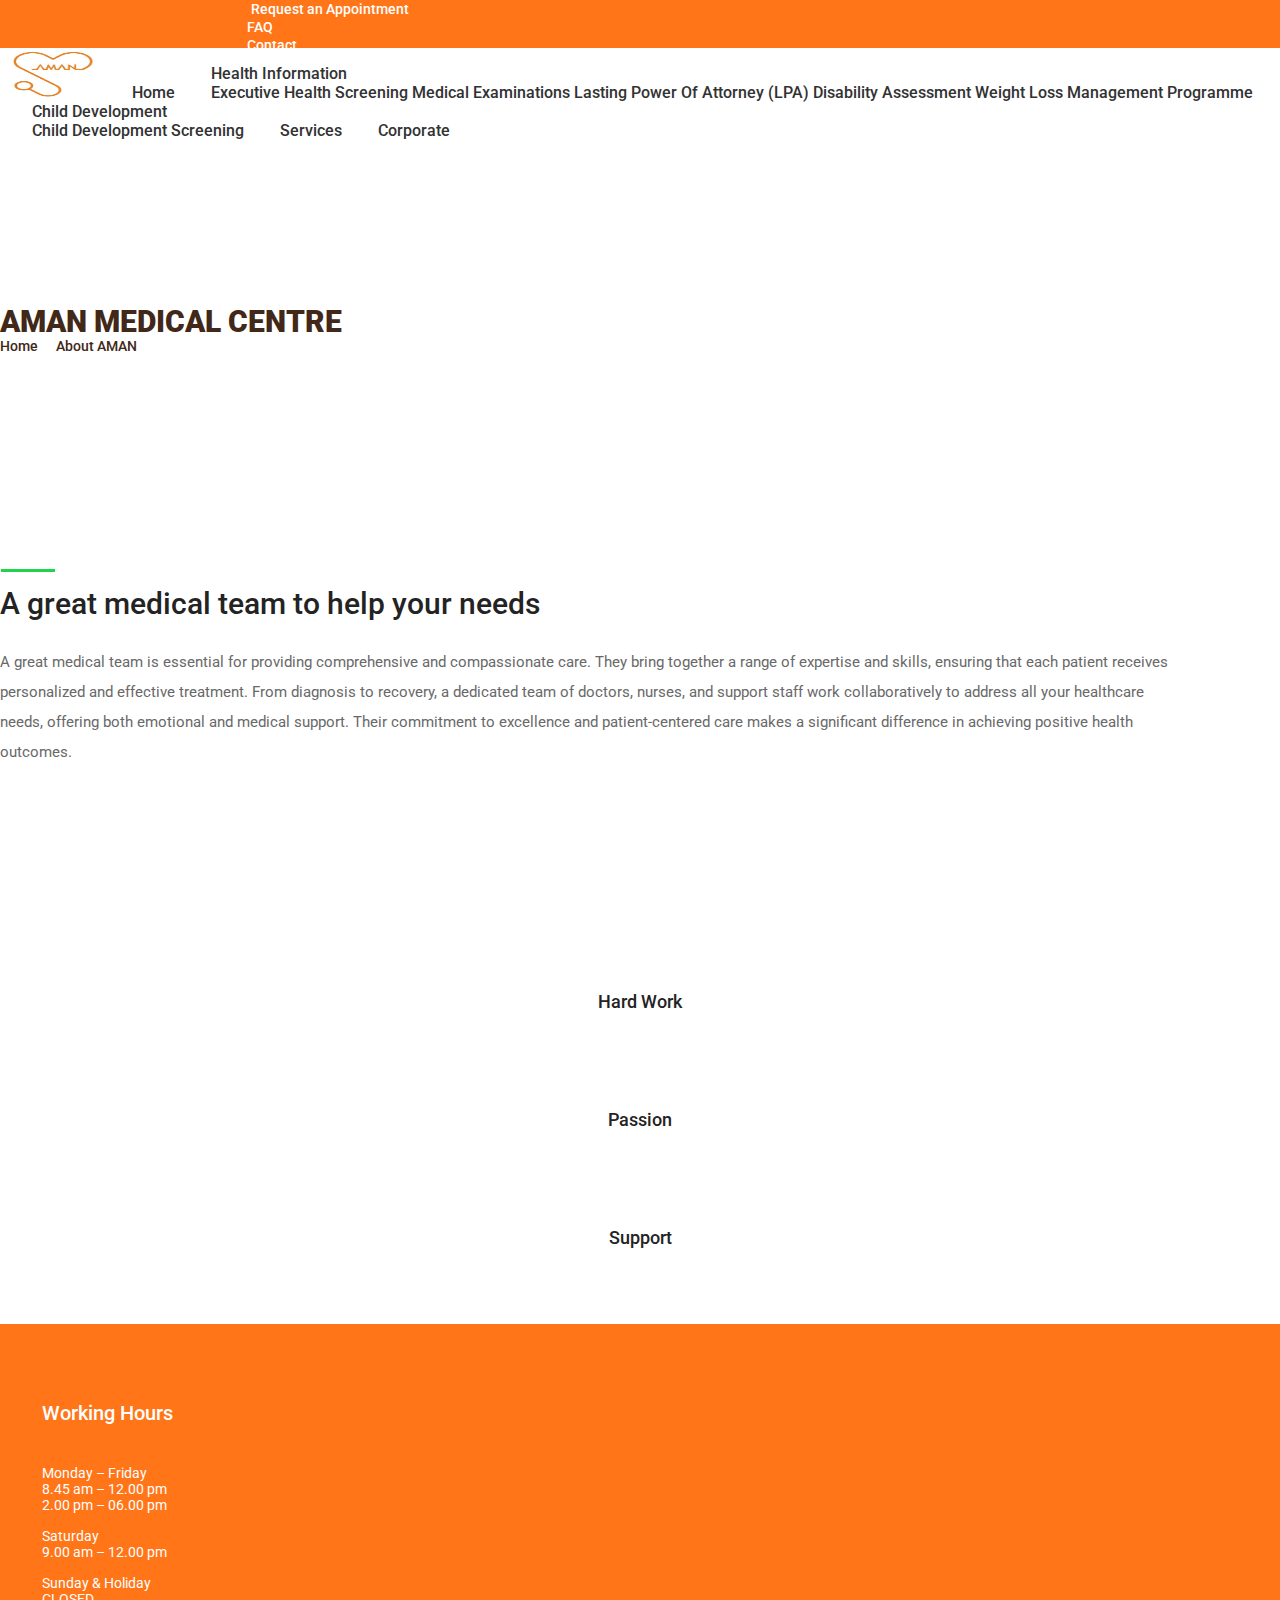
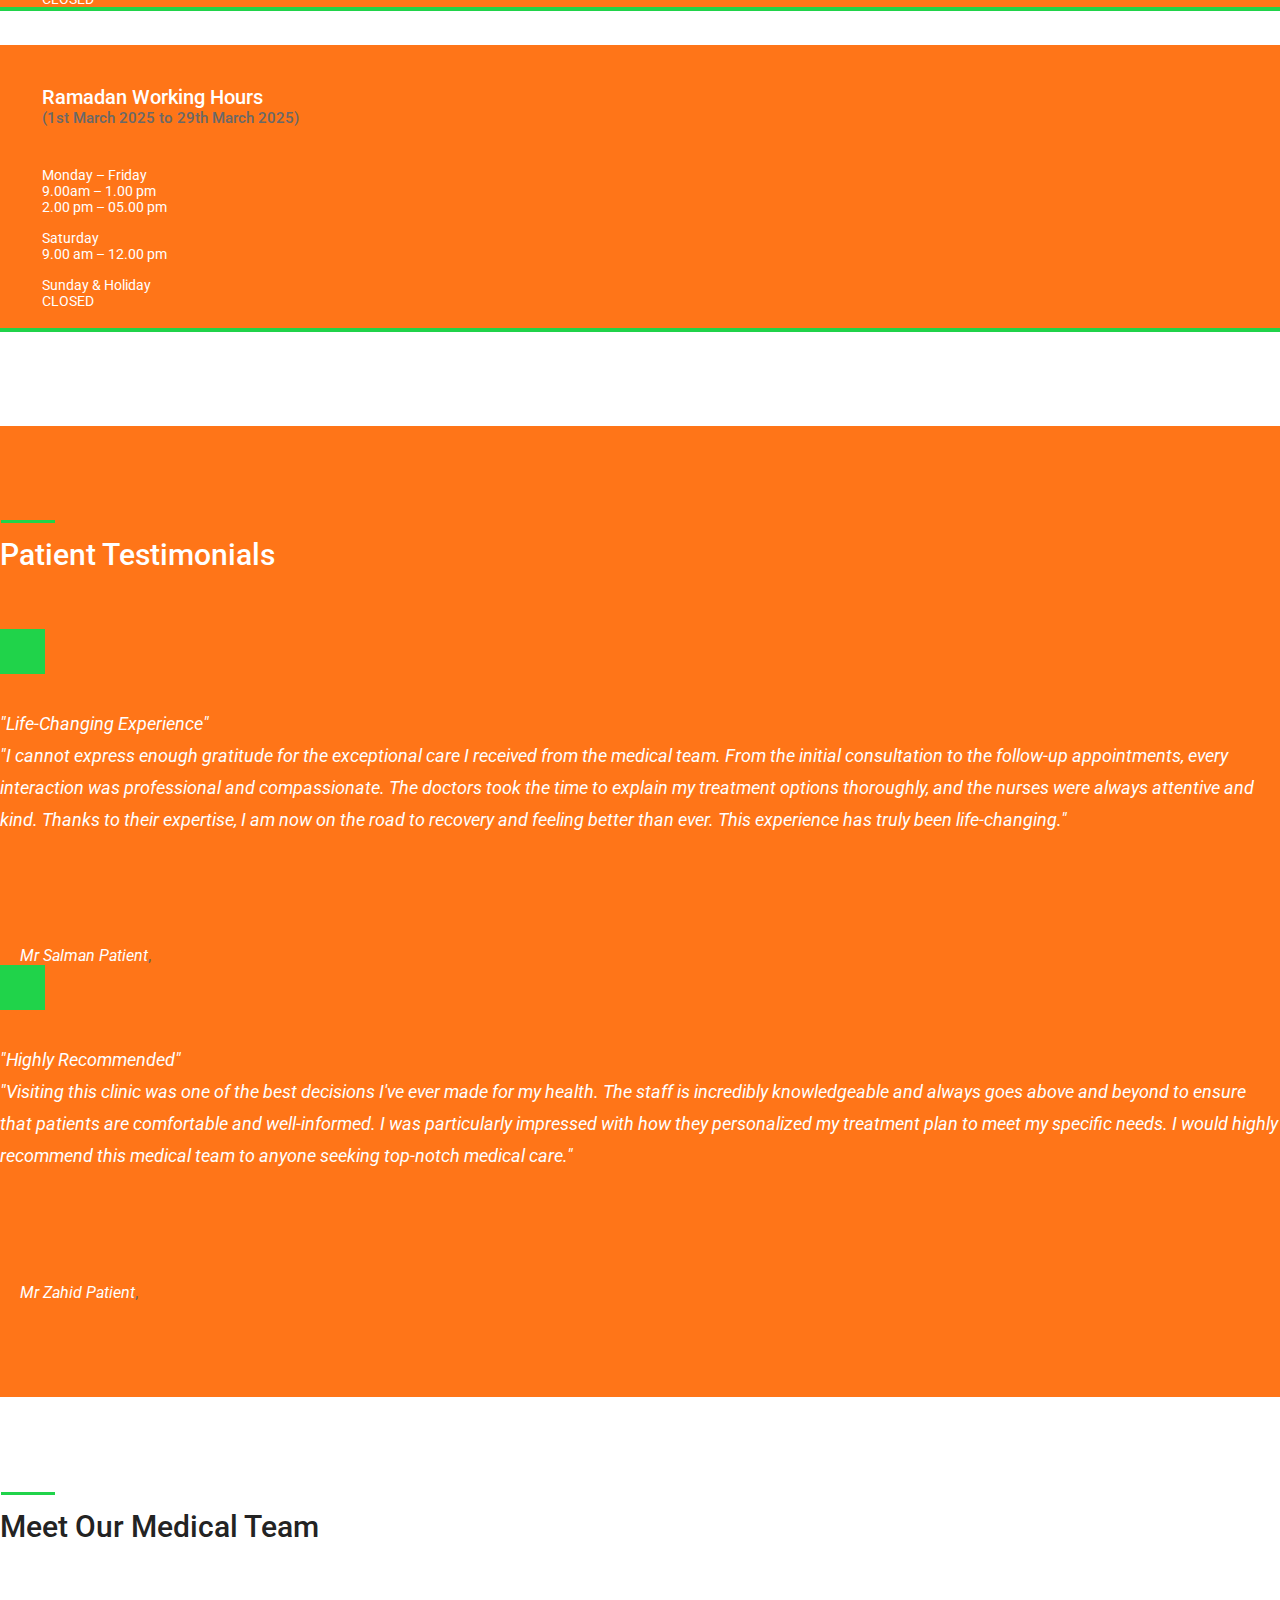
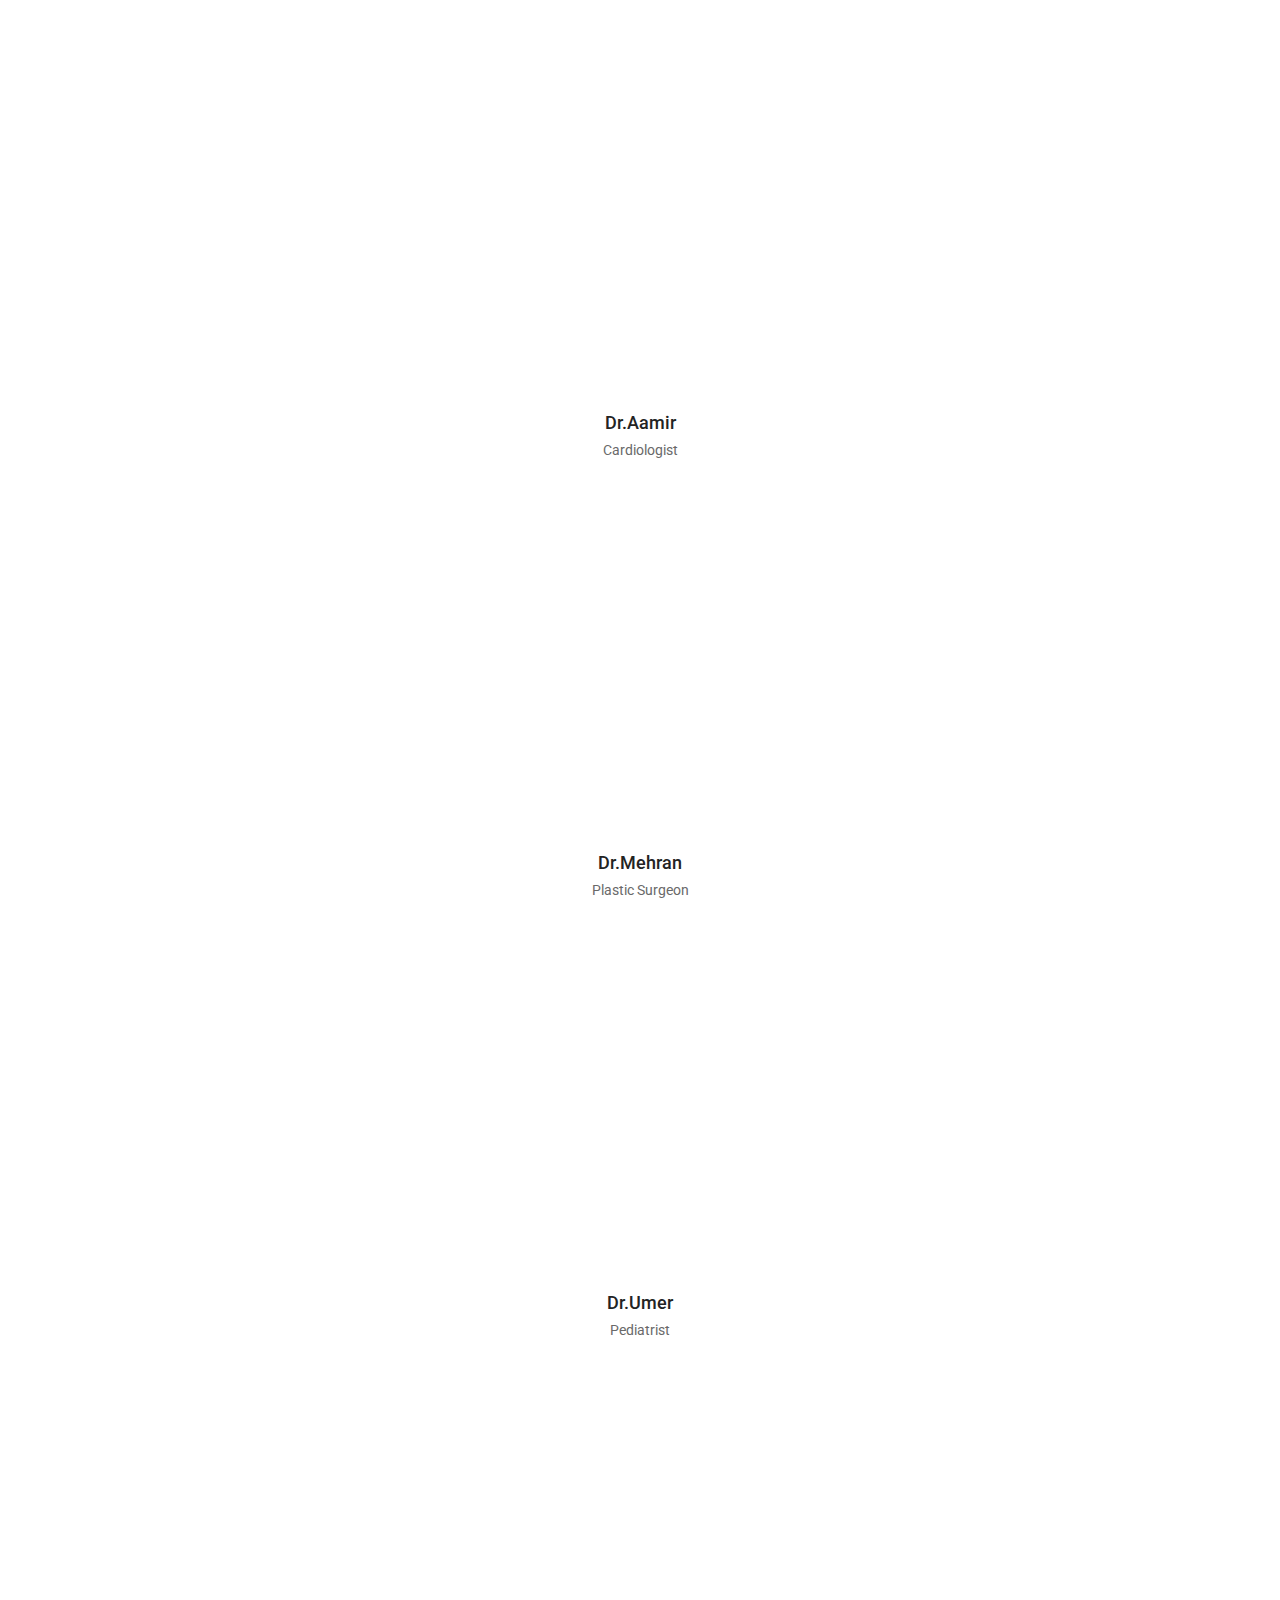
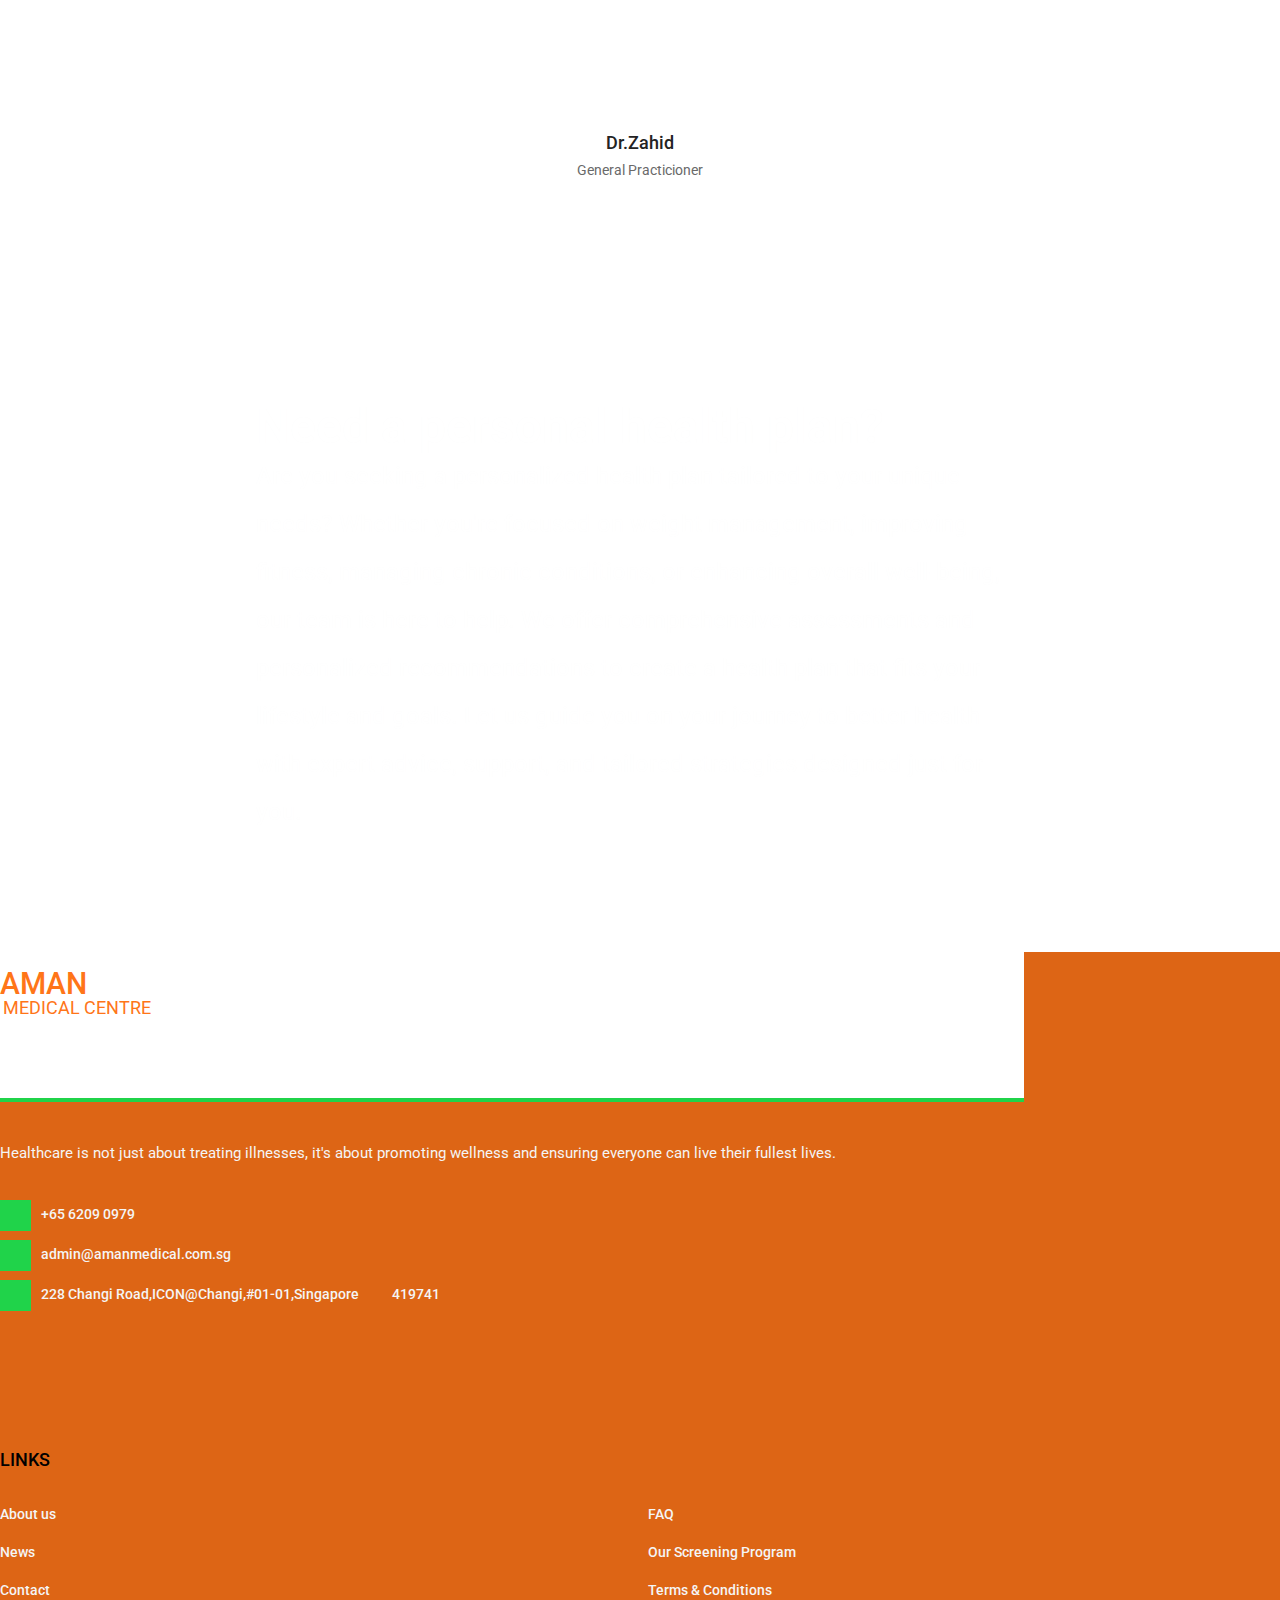
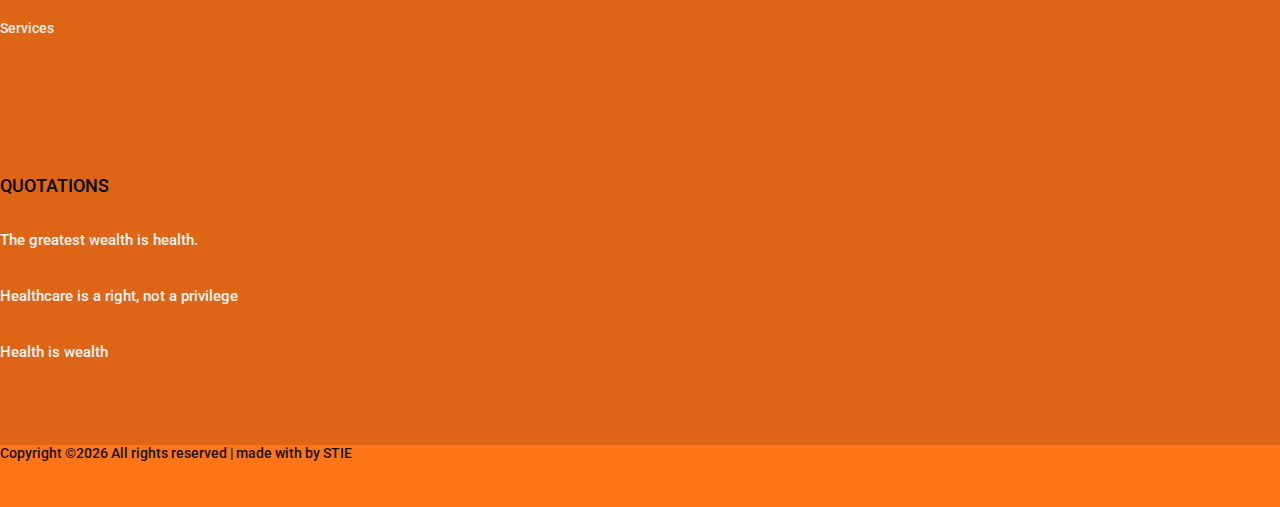
==== commit eb92b7f2: "riyaz" ====
--- a/about.html
+++ b/about.html
@@ -95,8 +95,10 @@
 				<div class="row">
 					<div class="col">
 						<div class="top_bar_content d-flex flex-row align-items-center justify-content-start">
+							
+							<div class="top_bar_item"><a href="#">Request an Appointment</a></div>
 							<div class="top_bar_item"><a href="faq.html">FAQ</a></div>
-							<div class="top_bar_item"><a href="#">Request an Appointment</a></div>
+							<div class="top_bar_item"><a href="contact.html">Contact</a></div>
 							<div class="emergencies  d-flex flex-row align-items-center justify-content-start ml-auto">AMAN MEDICAL CENTRE</div>
 						</div>
 
@@ -230,11 +232,11 @@
 				<div class="row">
 					<div class="col">
 						<div class="home_content">
-							<div class="home_title">AMAN MEDICAL <span>CENTRE</span></div>
+							<div class="home_title"> <span> AMAN MEDICAL CENTRE</span></div>
 							<div class="breadcrumbs">
 								<ul>
-									<li><a href="index.html">Home</a></li>
-									<li><span>About AMAN</span></li>
+									<li class="home_title"><a href="index.html"><span>Home</span></a></li>
+									<li class="home_title"><span>About AMAN</span></li>
 								</ul>
 							</div>
 						</div>
@@ -294,11 +296,11 @@
 							<ul>
 								<li class="d-flex flex-row align-items-center justify-content-start">
 									<div>Monday – Friday</div>
-									<div class="ml-auto">8.45am – 12.00pm <br>2.00pm – 6.00pm </div>
+									<div class="ml-auto">8.45 am – 12.00 pm <br>2.00 pm – 06.00 pm </div>
 								</li>
 								<li class="d-flex flex-row align-items-center justify-content-start">
 									<div>Saturday</div>
-									<div class="ml-auto">9.00am – 12.00pm</div>
+									<div class="ml-auto">9.00 am – 12.00 pm</div>
 								</li>
 								<li class="d-flex flex-row align-items-center justify-content-start">
 									<div>Sunday & Holiday</div>
@@ -309,12 +311,12 @@
 					</div>
 
 					<!-- Box -->
-					<div class="box box_appointments">
+					<!-- <div class="box box_appointments">
 						<div class="box_icon d-flex flex-column align-items-start justify-content-center"><div style="width: 29px; height:29px;"><img src="images/phone-call.svg" alt=""></div></div>
 						<div class="box_title">Appointments</div>
 						<div class="box_text text-justify">Call the Aman Medical centre   
 							 number +65 62090979  to speak with a representative who can 
-						   guide you through the process of booking an appointment.
+						   guide you through the process of booking an appointment. -->
 							
 							<!-- <div class="button home_button">
 								<a>Read More</a>
@@ -339,10 +341,40 @@
 							
 							
 							
-							
+<!-- 							
 							
 							</div>
-					</div>
+					</div> -->
+
+
+
+                    <div class="box working_hours">
+						<!-- <div class="box_icon d-flex flex-column align-items-start justify-content-center"><div style="width:29px; height:29px;">Ramadan Working Hours</div></div> -->
+						<div class="box_title">  Ramadan Working Hours</div>
+						<div class="text-white">  (1st March 2025 to 29th March 2025)</div>
+						<div class="working_hours_list">
+							<ul>
+								<li class="d-flex flex-row align-items-center justify-content-start">
+									<div>Monday – Friday</div>
+									<div class="ml-auto">9.00am – 1.00 pm <br>2.00 pm – 05.00 pm </div>
+								</li>
+								<li class="d-flex flex-row align-items-center justify-content-start">
+									<div>Saturday</div>
+									<div class="ml-auto">9.00 am – 12.00 pm</div>
+								</li>
+								<li class="d-flex flex-row align-items-center justify-content-start">
+									<div>Sunday & Holiday</div>
+									<div class="ml-auto">CLOSED</div>
+								</li>
+							</ul>
+						</div>
+
+
+					</div>
+
+
+
+
 
 					<!-- Box -->
 					<!-- <div class="box box_emergency">
@@ -531,7 +563,7 @@
 								<li><a href="news.html">News</a></li>
 								<li><a href="contact.html">Contact</a></li>
 								<li><a href="services.html">Services</a></li>
-								<li><a href="#">FAQ</a></li>
+								<li><a href="faq.html">FAQ</a></li>
 								<li><a href="#">Our Screening Program</a></li>
 								<li><a href="#">Terms & Conditions</a></li>
 								
@@ -546,15 +578,15 @@
 							<ul>
 								<li>
 									<div class="footer_news_title"><a href="#">The greatest wealth is health.</a></div>
-									<div class="footer_news_date">july 05 2024</div>
+									<div class="footer_news_date dynamic-date"></div>
 								</li>
 								<li>
 									<div class="footer_news_title"><a href="#">Healthcare is a right, not a privilege</a></div>
-									<div class="footer_news_date">Aug 05 2024</div>
+									<div class="footer_news_date dynamic-date"></div>
 								</li>
 								<li>
 									<div class="footer_news_title"><a href="#">Health is wealth</a></div>
-									<div class="footer_news_date">Nov 05 2024</div>
+									<div class="footer_news_date dynamic-date"></div>
 								</li>
 							</ul>
 						</div>
@@ -600,5 +632,6 @@
 <script src="plugins/easing/easing.js"></script>
 <script src="plugins/parallax-js-master/parallax.min.js"></script>
 <script src="js/about.js"></script>
+<script src="js/dynamicquodate.js"></script>
 </body>
 </html>--- a/styles/about.css
+++ b/styles/about.css
@@ -675,7 +675,7 @@
 }
 .home_title span
 {
-	color: #20d34a;
+	color: #412818;
 }
 .breadcrumbs
 {
@@ -774,6 +774,14 @@
 	height: 4px;
 	background: #20d34a;
 	content: '';
+}
+
+
+.main_nav li:hover .dropdown-menu {
+	display: block;
+}
+.hamburger {
+	cursor: pointer;
 }
 .box:hover
 {
